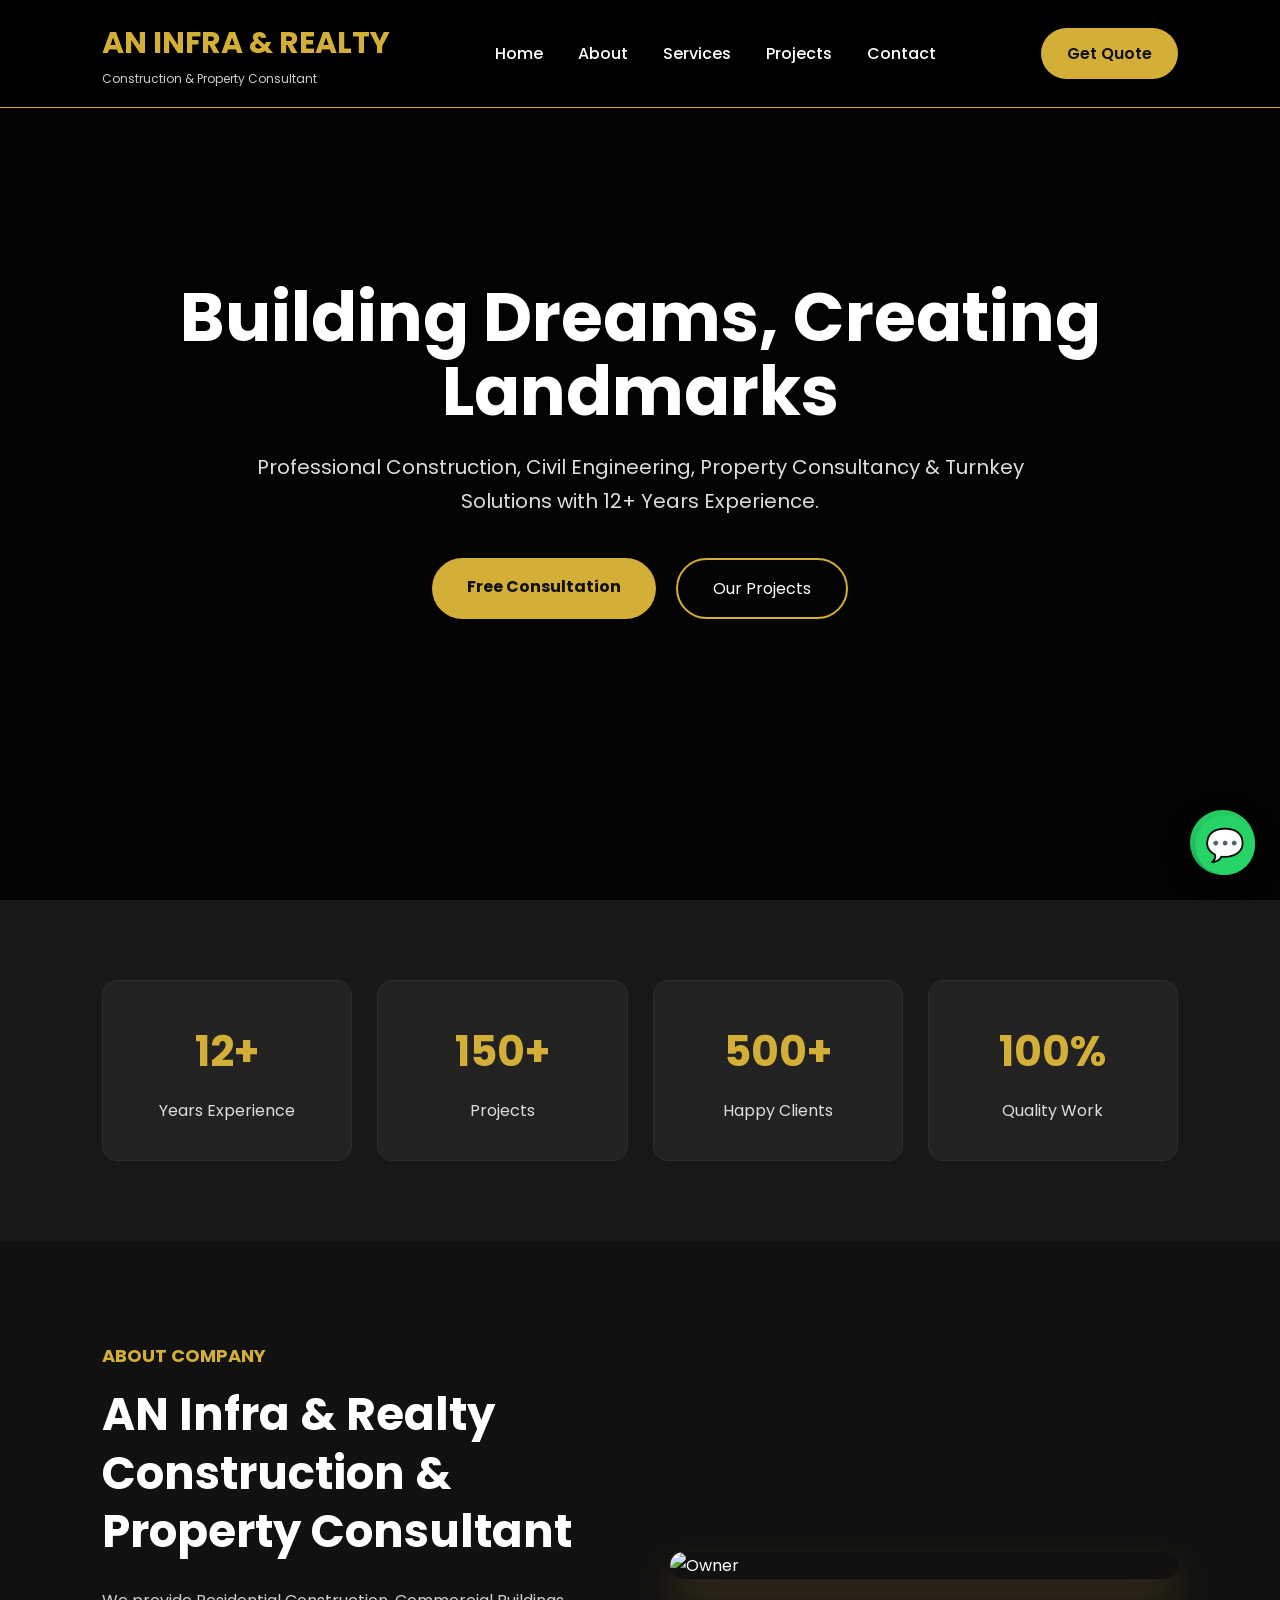
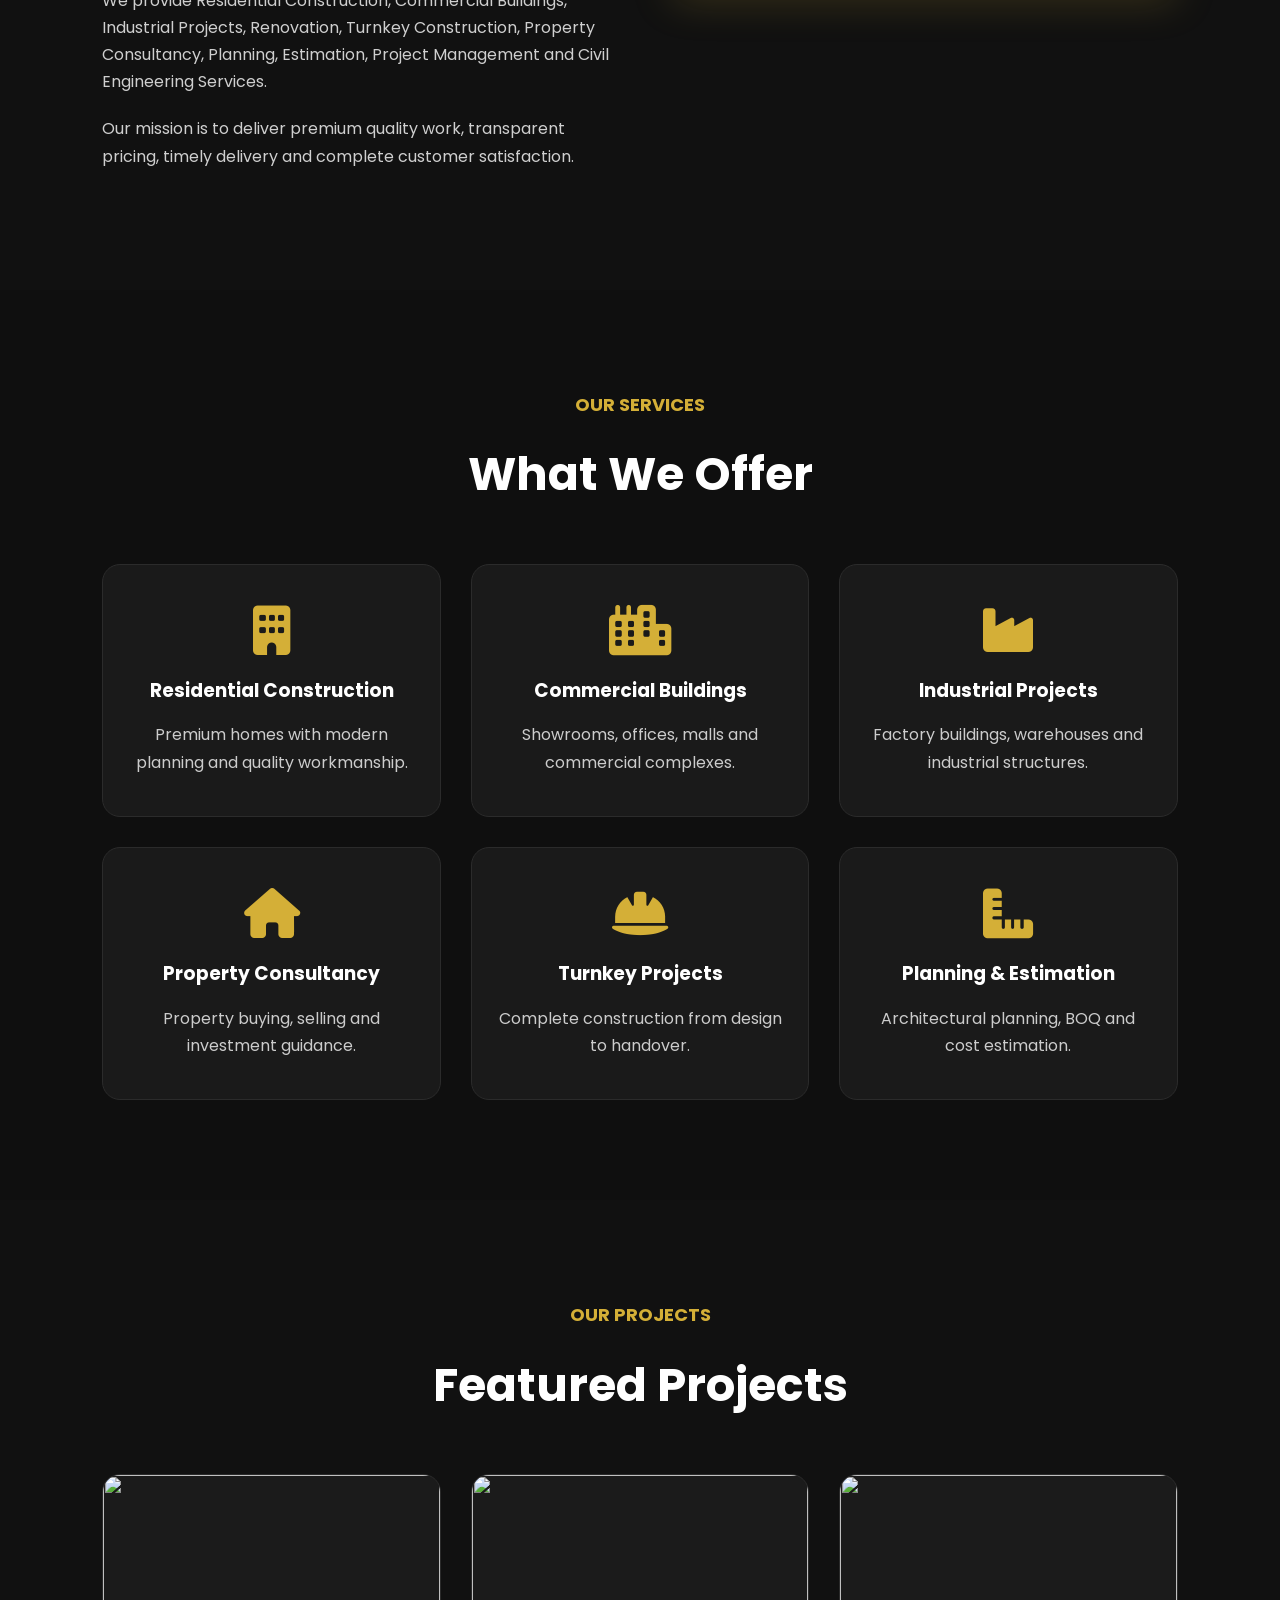
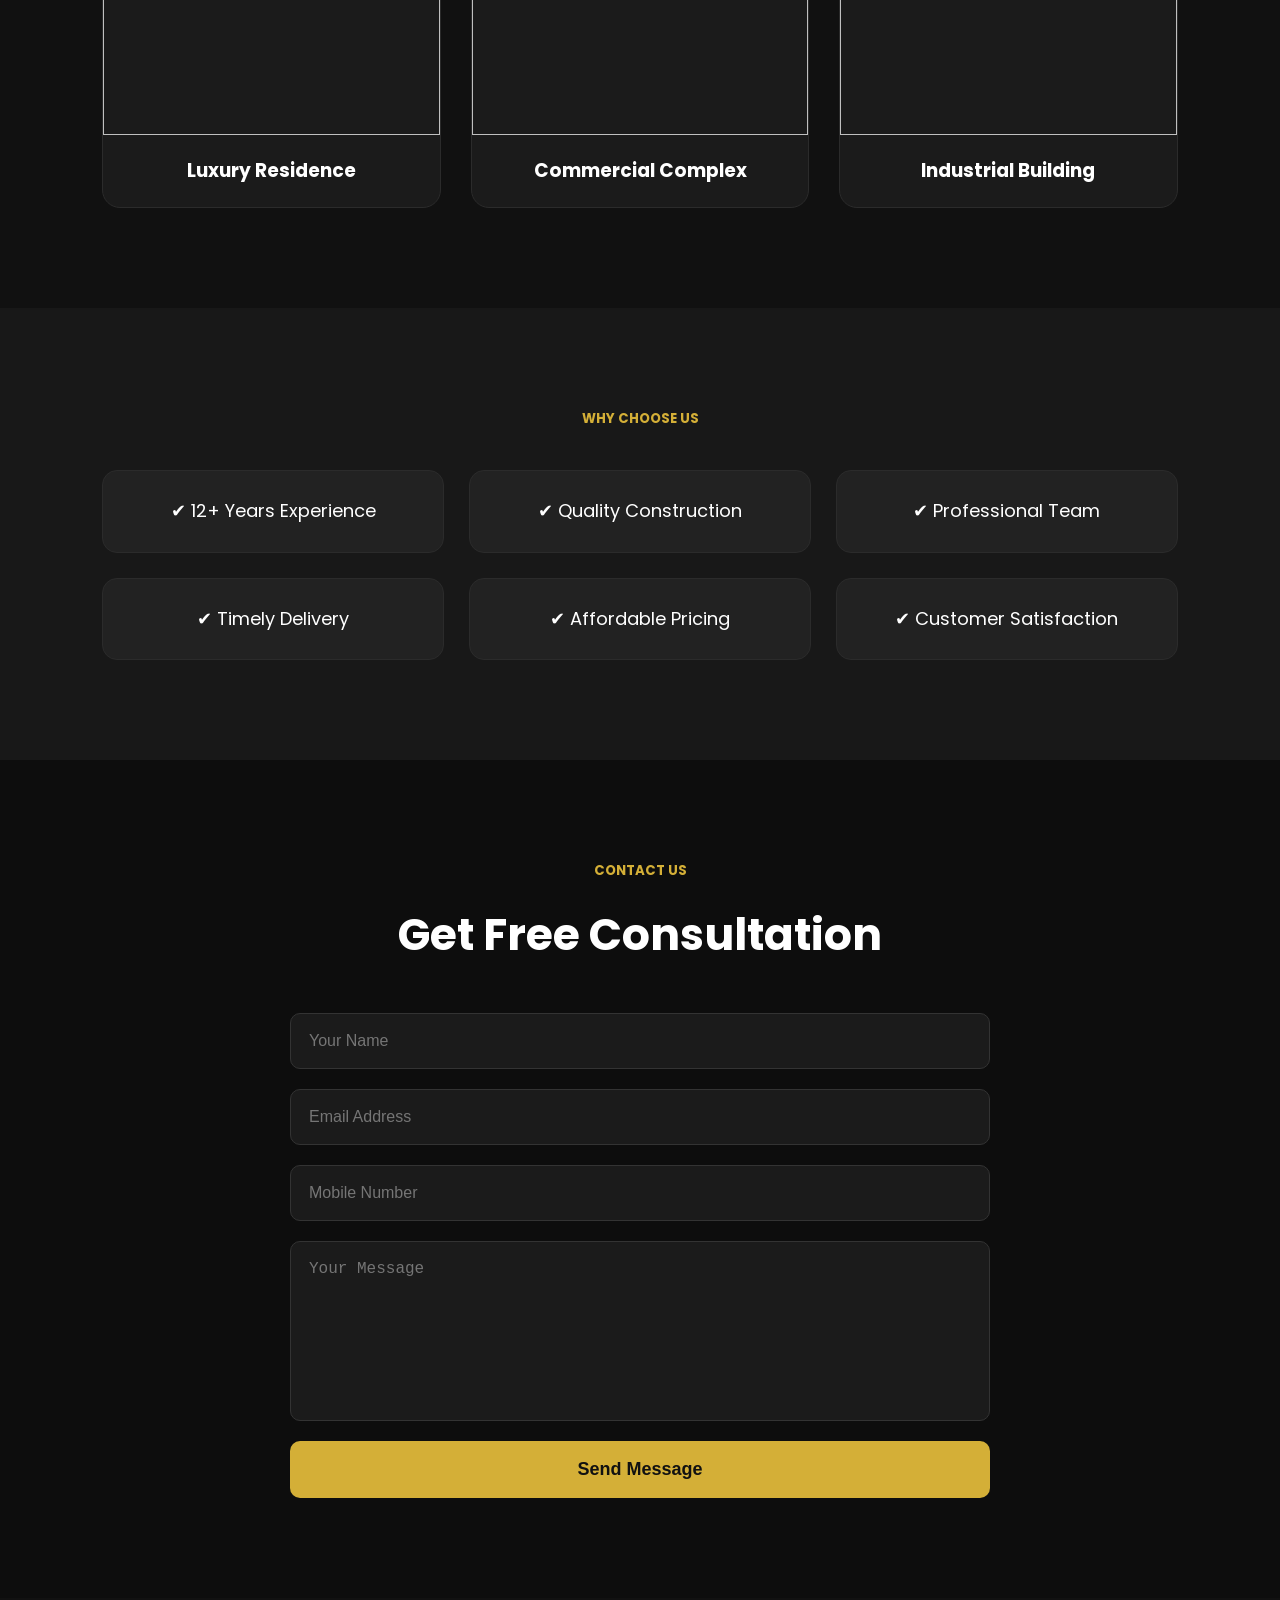
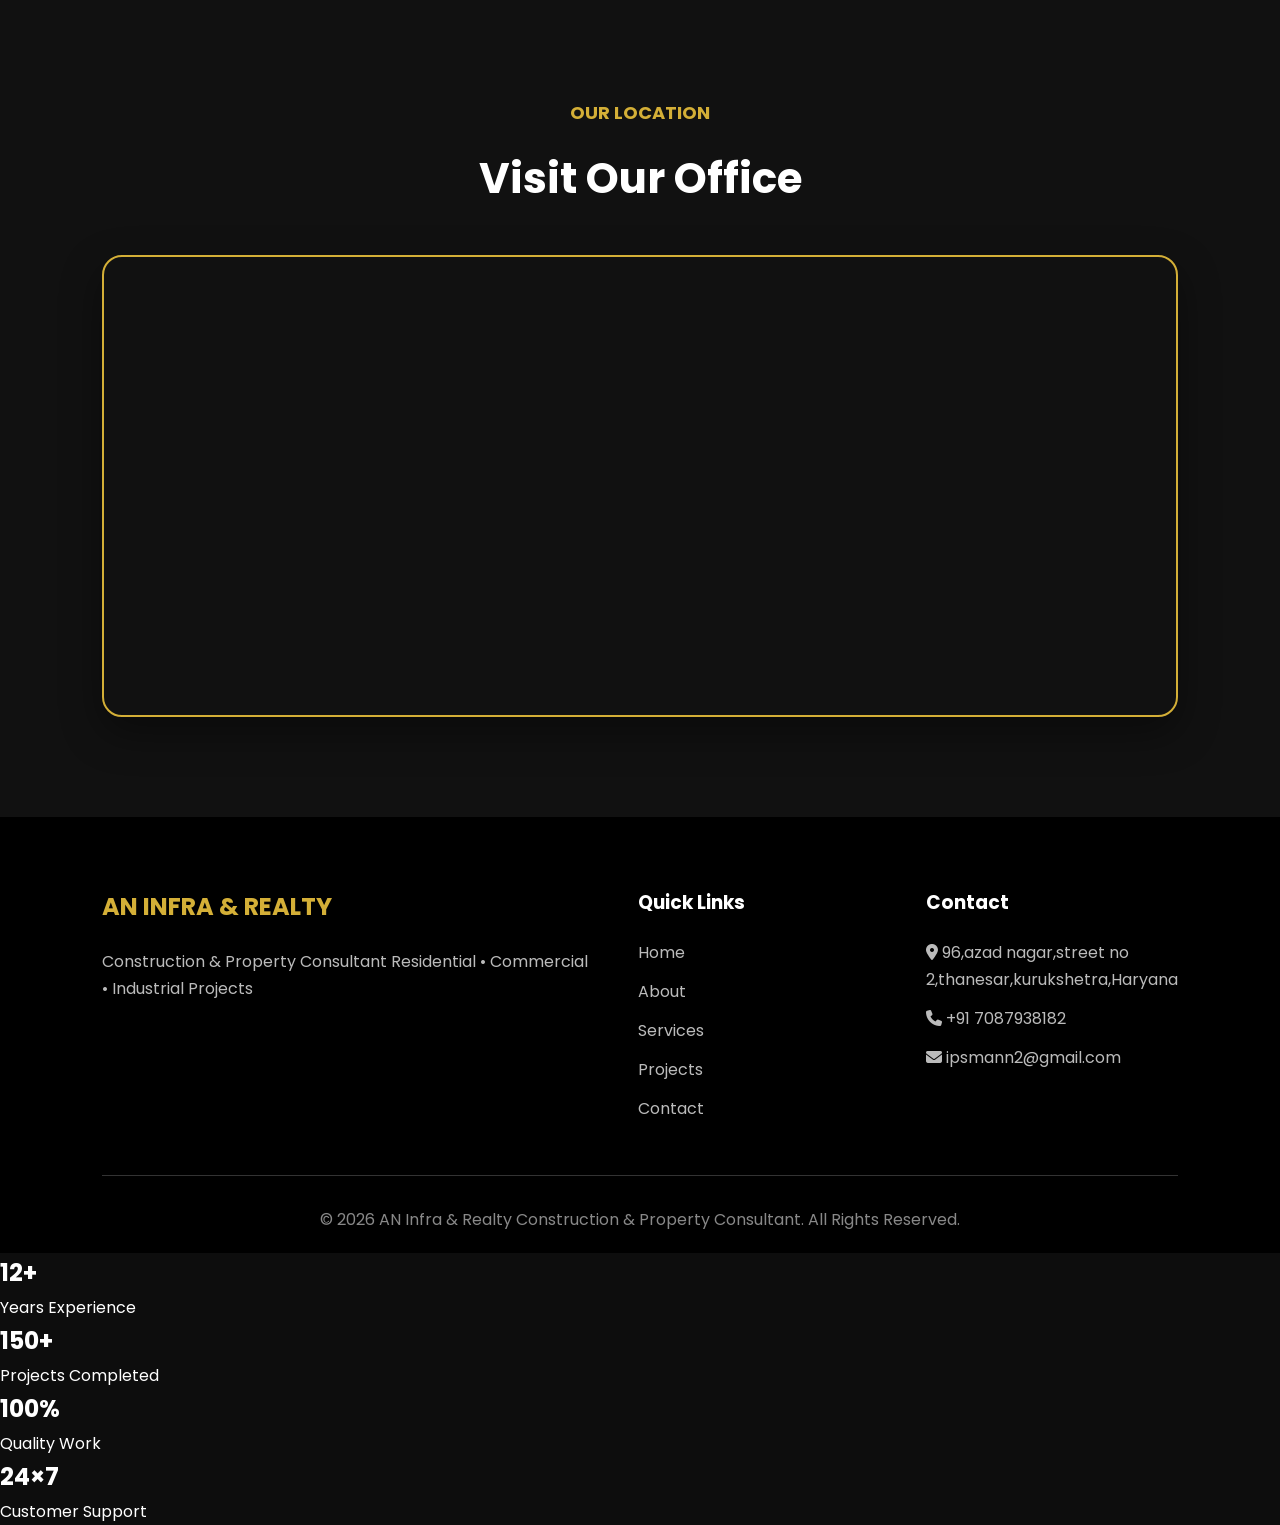
==== index.html @ 32687524 "Add company counter section to index.html Added a company counter section with experience, projects," ====
<!DOCTYPE html>
<html lang="en">
<head>
<meta charset="UTF-8">
<meta name="viewport" content="width=device-width, initial-scale=1.0">

<title>AN Infra & Realty Construction & Property Consultant</title>

<link rel="stylesheet" href="style.css">

<link rel="preconnect" href="https://fonts.googleapis.com">
<link rel="preconnect" href="https://fonts.gstatic.com" crossorigin>

<link href="https://fonts.googleapis.com/css2?family=Poppins:wght@300;400;500;600;700;800&display=swap" rel="stylesheet">

<link rel="stylesheet"
href="https://cdnjs.cloudflare.com/ajax/libs/font-awesome/6.6.0/css/all.min.css">

</head>

<body>

<header>

<div class="logo">

<h2>AN INFRA & REALTY</h2>

<p>Construction & Property Consultant</p>

</div>

<nav>

<ul>

<li><a href="#home">Home</a></li>

<li><a href="#about">About</a></li>

<li><a href="#services">Services</a></li>

<li><a href="#projects">Projects</a></li>

<li><a href="#contact">Contact</a></li>

</ul>

</nav>

<a class="quote-btn" href="#contact">

Get Quote

</a>

</header>

<section class="hero" id="home">

<div class="hero-content">

<h1>

Building Dreams,

Creating Landmarks

</h1>

<p>

Professional Construction,

Civil Engineering,

Property Consultancy & Turnkey Solutions

with 12+ Years Experience.

</p>

<div class="hero-buttons">

<a href="#contact" class="btn">

Free Consultation

</a>

<a href="#projects" class="btn2">

Our Projects

</a>

</div>

</div>

</section>

<section class="stats">

<div class="box">

<h2>12+</h2>

<p>Years Experience</p>

</div>

<div class="box">

<h2>150+</h2>

<p>Projects</p>

</div>

<div class="box">

<h2>500+</h2>

<p>Happy Clients</p>

</div>

<div class="box">

<h2>100%</h2>

<p>Quality Work</p>

</div>

</section>

<section id="about" class="about">

<div class="about-text">

<h5>ABOUT COMPANY</h5>

<h2>

AN Infra & Realty

Construction & Property Consultant

</h2>

<p>

We provide Residential Construction,

Commercial Buildings,

Industrial Projects,

Renovation,

Turnkey Construction,

Property Consultancy,

Planning,

Estimation,

Project Management

and Civil Engineering Services.

</p>

<p>

Our mission is to deliver premium quality work,

transparent pricing,

timely delivery

and complete customer satisfaction.

</p>

</div>

<div class="about-image">

<img src="images/owner.jpg" alt="Owner">

</div>

</section><section id="services" class="services">

<h5>OUR SERVICES</h5>

<h2>What We Offer</h2>

<div class="service-grid">

<div class="service-card">
<i class="fa-solid fa-building"></i>
<h3>Residential Construction</h3>
<p>Premium homes with modern planning and quality workmanship.</p>
</div>

<div class="service-card">
<i class="fa-solid fa-city"></i>
<h3>Commercial Buildings</h3>
<p>Showrooms, offices, malls and commercial complexes.</p>
</div>

<div class="service-card">
<i class="fa-solid fa-industry"></i>
<h3>Industrial Projects</h3>
<p>Factory buildings, warehouses and industrial structures.</p>
</div>

<div class="service-card">
<i class="fa-solid fa-house"></i>
<h3>Property Consultancy</h3>
<p>Property buying, selling and investment guidance.</p>
</div>

<div class="service-card">
<i class="fa-solid fa-helmet-safety"></i>
<h3>Turnkey Projects</h3>
<p>Complete construction from design to handover.</p>
</div>

<div class="service-card">
<i class="fa-solid fa-ruler-combined"></i>
<h3>Planning & Estimation</h3>
<p>Architectural planning, BOQ and cost estimation.</p>
</div>

</div>

</section>

<section id="projects" class="projects">

<h5>OUR PROJECTS</h5>

<h2>Featured Projects</h2>

<div class="project-grid">

<div class="project">
<img src="images/project1.jpg" alt="">
<h3>Luxury Residence</h3>
</div>

<div class="project">
<img src="images/project2.jpg" alt="">
<h3>Commercial Complex</h3>
</div>

<div class="project">
<img src="images/project3.jpg" alt="">
<h3>Industrial Building</h3>
</div>

</div>

</section>

<section class="why">

<h5>WHY CHOOSE US</h5>

<div class="why-grid">

<div>✔ 12+ Years Experience</div>

<div>✔ Quality Construction</div>

<div>✔ Professional Team</div>

<div>✔ Timely Delivery</div>

<div>✔ Affordable Pricing</div>

<div>✔ Customer Satisfaction</div>

</div>

</section>

<section id="contact" class="contact">

<h5>CONTACT US</h5>

<h2>Get Free Consultation</h2>

<form>

<input type="text" placeholder="Your Name">

<input type="email" placeholder="Email Address">

<input type="tel" placeholder="Mobile Number">

<textarea placeholder="Your Message"></textarea>

<button type="submit">

Send Message

</button>

</form>

</section><section class="map">

<h5>OUR LOCATION</h5>

<h2>Visit Our Office</h2>

<div class="map-box">

<iframe
src="https://www.google.com/maps?q=Kurukshetra,Haryana&output=embed"
width="100%"
height="450"
style="border:0;"
allowfullscreen=""
loading="lazy">
</iframe>

</div>

</section>

<footer>

<div class="footer-container">

<div class="footer-box">

<h2>AN INFRA & REALTY</h2>

<p>

Construction & Property Consultant

Residential • Commercial • Industrial Projects

</p>

</div>

<div class="footer-box">

<h3>Quick Links</h3>

<ul>

<li><a href="#home">Home</a></li>

<li><a href="#about">About</a></li>

<li><a href="#services">Services</a></li>

<li><a href="#projects">Projects</a></li>

<li><a href="#contact">Contact</a></li>

</ul>

</div>

<div class="footer-box">

<h3>Contact</h3>

<p><i class="fa-solid fa-location-dot"></i> 96,azad nagar,street no 2,thanesar,kurukshetra,Haryana</p>

<p><i class="fa-solid fa-phone"></i> +91 7087938182</p>

<p><i class="fa-solid fa-envelope"></i> ipsmann2@gmail.com</p>

</div>

</div>

<div class="copyright">

© 2026 AN Infra & Realty Construction & Property Consultant.
All Rights Reserved.

</div>

</footer>

<a href="https://wa.me/917087938182"

class="whatsapp"

target="_blank">

<i class="fab fa-whatsapp"></i>

</a>

<script src="script.js"></script>
<!-- WhatsApp Floating Button -->
<a href="https://wa.me/917087938182" class="whatsapp-float" target="_blank">
    💬
</a>
</body>
<section class="company-counter">

    <div class="counter-box">
        <h2>12+</h2>
        <p>Years Experience</p>
    </div>

    <div class="counter-box">
        <h2>150+</h2>
        <p>Projects Completed</p>
    </div>

    <div class="counter-box">
        <h2>100%</h2>
        <p>Quality Work</p>
    </div>

    <div class="counter-box">
        <h2>24×7</h2>
        <p>Customer Support</p>
    </div>

</section>
</html>
---- style.css ----
/* ===========================
AN INFRA & REALTY
Premium Construction Website
Part 1
=========================== */

*{
margin:0;
padding:0;
box-sizing:border-box;
scroll-behavior:smooth;
}

body{
font-family:'Poppins',sans-serif;
background:#0d0d0d;
color:#fff;
line-height:1.7;
overflow-x:hidden;
}

img{
max-width:100%;
display:block;
}

a{
text-decoration:none;
}

ul{
list-style:none;
}

/* HEADER */

header{
position:fixed;
top:0;
left:0;
width:100%;
padding:18px 8%;
display:flex;
justify-content:space-between;
align-items:center;
background:rgba(0,0,0,.92);
backdrop-filter:blur(10px);
z-index:1000;
border-bottom:1px solid #d4af37;
}

.logo h2{
font-size:30px;
font-weight:700;
color:#d4af37;
}

.logo p{
font-size:12px;
color:#ccc;
}

nav ul{
display:flex;
gap:35px;
}

nav ul li a{
color:#fff;
font-weight:500;
transition:.3s;
}

nav ul li a:hover{
color:#d4af37;
}

.quote-btn{
background:#d4af37;
padding:12px 26px;
border-radius:40px;
color:#111;
font-weight:600;
transition:.4s;
}

.quote-btn:hover{
background:#fff;
transform:translateY(-3px);
}

/* HERO */

.hero{

height:100vh;

display:flex;

justify-content:center;

align-items:center;

text-align:center;

padding:0 10%;

background:

linear-gradient(rgba(0,0,0,.75),rgba(0,0,0,.75)),

url("images/hero.jpg");

background-size:cover;

background-position:center;

}

.hero-content h1{

font-size:68px;

line-height:1.1;

margin-bottom:20px;

color:#fff;

}

.hero-content p{

font-size:20px;

color:#ddd;

max-width:800px;

margin:auto;

margin-bottom:40px;

}

.hero-buttons{

display:flex;

justify-content:center;

gap:20px;

flex-wrap:wrap;

}

.btn{

background:#d4af37;

color:#111;

padding:15px 35px;

border-radius:40px;

font-weight:700;

transition:.4s;

}

.btn:hover{

transform:translateY(-5px);

}

.btn2{

border:2px solid #d4af37;

padding:15px 35px;

border-radius:40px;

color:#fff;

transition:.4s;

}

.btn2:hover{

background:#d4af37;

color:#111;

}/*=========================
ABOUT SECTION
=========================*/

.about{

padding:100px 8%;

display:grid;

grid-template-columns:1fr 1fr;

gap:60px;

align-items:center;

background:#111;

}

.about h5{

color:#d4af37;

font-size:18px;

margin-bottom:15px;

}

.about h2{

font-size:45px;

margin-bottom:25px;

line-height:1.3;

}

.about p{

color:#cfcfcf;

margin-bottom:20px;

}

.about-image img{

border-radius:20px;

box-shadow:0 20px 40px rgba(212,175,55,.25);

}


/*=========================
STATS
=========================*/

.stats{

padding:80px 8%;

display:grid;

grid-template-columns:repeat(4,1fr);

gap:25px;

background:#181818;

text-align:center;

}

.box{

background:#222;

padding:35px;

border-radius:15px;

transition:.4s;

border:1px solid #2d2d2d;

}

.box:hover{

transform:translateY(-10px);

border-color:#d4af37;

}

.box h2{

font-size:42px;

color:#d4af37;

margin-bottom:10px;

}

.box p{

color:#ddd;

}


/*=========================
SERVICES
=========================*/

.services{

padding:100px 8%;

background:#0f0f0f;

text-align:center;

}

.services h5{

color:#d4af37;

font-size:18px;

}

.services h2{

font-size:46px;

margin:15px 0 50px;

}

.service-grid{

display:grid;

grid-template-columns:repeat(3,1fr);

gap:30px;

}

.service-card{

background:#1a1a1a;

padding:40px 25px;

border-radius:18px;

transition:.4s;

border:1px solid #2b2b2b;

}

.service-card:hover{

transform:translateY(-12px);

border-color:#d4af37;

}

.service-card i{

font-size:50px;

color:#d4af37;

margin-bottom:20px;

}

.service-card h3{

margin-bottom:15px;

}

.service-card p{

color:#ccc;

}/*=========================
PROJECTS
=========================*/

.projects{
padding:100px 8%;
background:#111;
text-align:center;
}

.projects h5{
color:#d4af37;
font-size:18px;
}

.projects h2{
font-size:46px;
margin:15px 0 50px;
}

.project-grid{
display:grid;
grid-template-columns:repeat(3,1fr);
gap:30px;
}

.project{
background:#1b1b1b;
border-radius:18px;
overflow:hidden;
transition:.4s;
border:1px solid #2b2b2b;
}

.project:hover{
transform:translateY(-10px);
border-color:#d4af37;
}

.project img{
width:100%;
height:260px;
object-fit:cover;
}

.project h3{
padding:20px;
color:#fff;
}

/*=========================
WHY CHOOSE US
=========================*/

.why{
padding:100px 8%;
background:#181818;
text-align:center;
}

.why h5{
color:#d4af37;
margin-bottom:15px;
}

.why-grid{
display:grid;
grid-template-columns:repeat(3,1fr);
gap:25px;
margin-top:40px;
}

.why-grid div{
background:#222;
padding:25px;
border-radius:15px;
font-size:18px;
border:1px solid #2b2b2b;
transition:.3s;
}

.why-grid div:hover{
border-color:#d4af37;
transform:translateY(-8px);
}

/*=========================
CONTACT
=========================*/

.contact{
padding:100px 8%;
background:#0d0d0d;
text-align:center;
}

.contact h5{
color:#d4af37;
}

.contact h2{
font-size:44px;
margin:15px 0 40px;
}

.contact form{
max-width:700px;
margin:auto;
display:flex;
flex-direction:column;
gap:20px;
}

.contact input,
.contact textarea{
padding:18px;
background:#1b1b1b;
border:1px solid #333;
border-radius:10px;
color:#fff;
font-size:16px;
}

.contact textarea{
height:180px;
resize:none;
}

.contact button{
background:#d4af37;
color:#111;
border:none;
padding:18px;
border-radius:10px;
font-size:18px;
font-weight:600;
cursor:pointer;
transition:.3s;
}

.contact button:hover{
background:#fff;
}/*=========================
GOOGLE MAP
=========================*/

.map{
padding:100px 8%;
background:#111;
text-align:center;
}

.map h5{
color:#d4af37;
font-size:18px;
margin-bottom:15px;
}

.map h2{
font-size:42px;
margin-bottom:40px;
}

.map-box{
overflow:hidden;
border-radius:20px;
box-shadow:0 15px 40px rgba(0,0,0,.4);
border:2px solid #d4af37;
}

/*=========================
FOOTER
=========================*/

footer{
background:#000;
padding:70px 8% 20px;
}

.footer-container{
display:grid;
grid-template-columns:2fr 1fr 1fr;
gap:40px;
}

.footer-box h2{
color:#d4af37;
margin-bottom:20px;
}

.footer-box h3{
margin-bottom:20px;
color:#fff;
}

.footer-box p,
.footer-box li{
color:#bbb;
margin-bottom:12px;
}

.footer-box a{
color:#bbb;
transition:.3s;
}

.footer-box a:hover{
color:#d4af37;
}

.copyright{
text-align:center;
padding-top:30px;
margin-top:40px;
border-top:1px solid #333;
color:#888;
}

/*=========================
WHATSAPP BUTTON
=========================*/

.whatsapp{
position:fixed;
right:25px;
bottom:25px;
width:65px;
height:65px;
background:#25D366;
border-radius:50%;
display:flex;
justify-content:center;
align-items:center;
font-size:34px;
color:#fff;
box-shadow:0 10px 25px rgba(0,0,0,.35);
z-index:999;
transition:.3s;
}

.whatsapp:hover{
transform:scale(1.12);
}

/*=========================
RESPONSIVE
=========================*/

@media(max-width:992px){

header{
flex-direction:column;
padding:15px;
}

nav ul{
flex-wrap:wrap;
justify-content:center;
gap:15px;
margin:15px 0;
}

.hero-content h1{
font-size:42px;
}

.hero-content p{
font-size:18px;
}

.about{
grid-template-columns:1fr;
}

.stats{
grid-template-columns:repeat(2,1fr);
}

.service-grid{
grid-template-columns:1fr;
}

.project-grid{
grid-template-columns:1fr;
}

.why-grid{
grid-template-columns:1fr;
}

.footer-container{
grid-template-columns:1fr;
text-align:center;
}

}

@media(max-width:600px){

.hero{
padding:0 20px;
}

.hero-content h1{
font-size:32px;
}

.hero-content p{
font-size:16px;
}

.btn,
.btn2{
display:block;
width:100%;
margin-bottom:15px;
}

.stats{
grid-template-columns:1fr;
}

.box{
padding:25px;
}

.about h2,
.services h2,
.projects h2,
.contact h2,
.map h2{
font-size:30px;
}

}.whatsapp-float{
    position:fixed;
    width:60px;
    height:60px;
    bottom:25px;
    right:25px;
    background:#25D366;
    color:#fff;
    border-radius:50%;
    display:flex;
    justify-content:center;
    align-items:center;
    font-size:32px;
    text-decoration:none;
    box-shadow:0 8px 20px rgba(0,0,0,.3);
    z-index:9999;
    transition:.3s;
}

.whatsapp-float:hover{
    transform:scale(1.1);
}
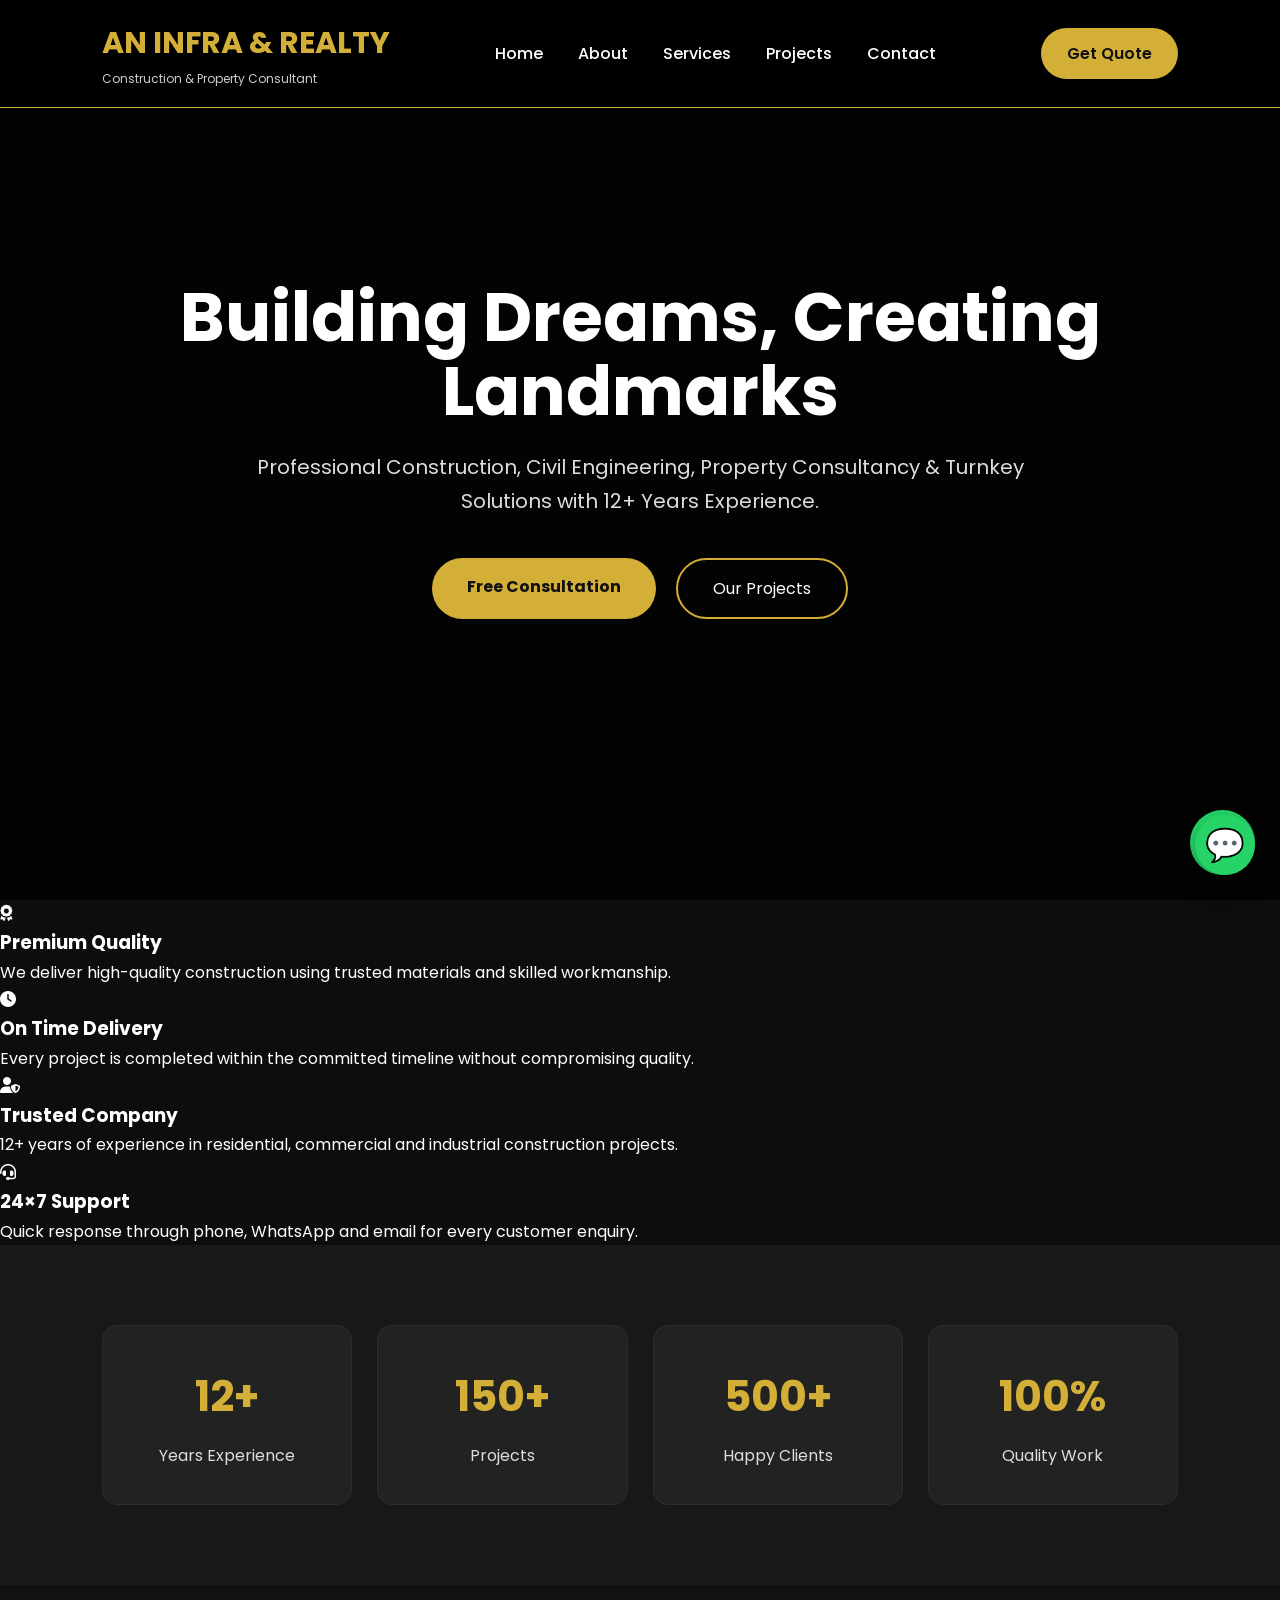
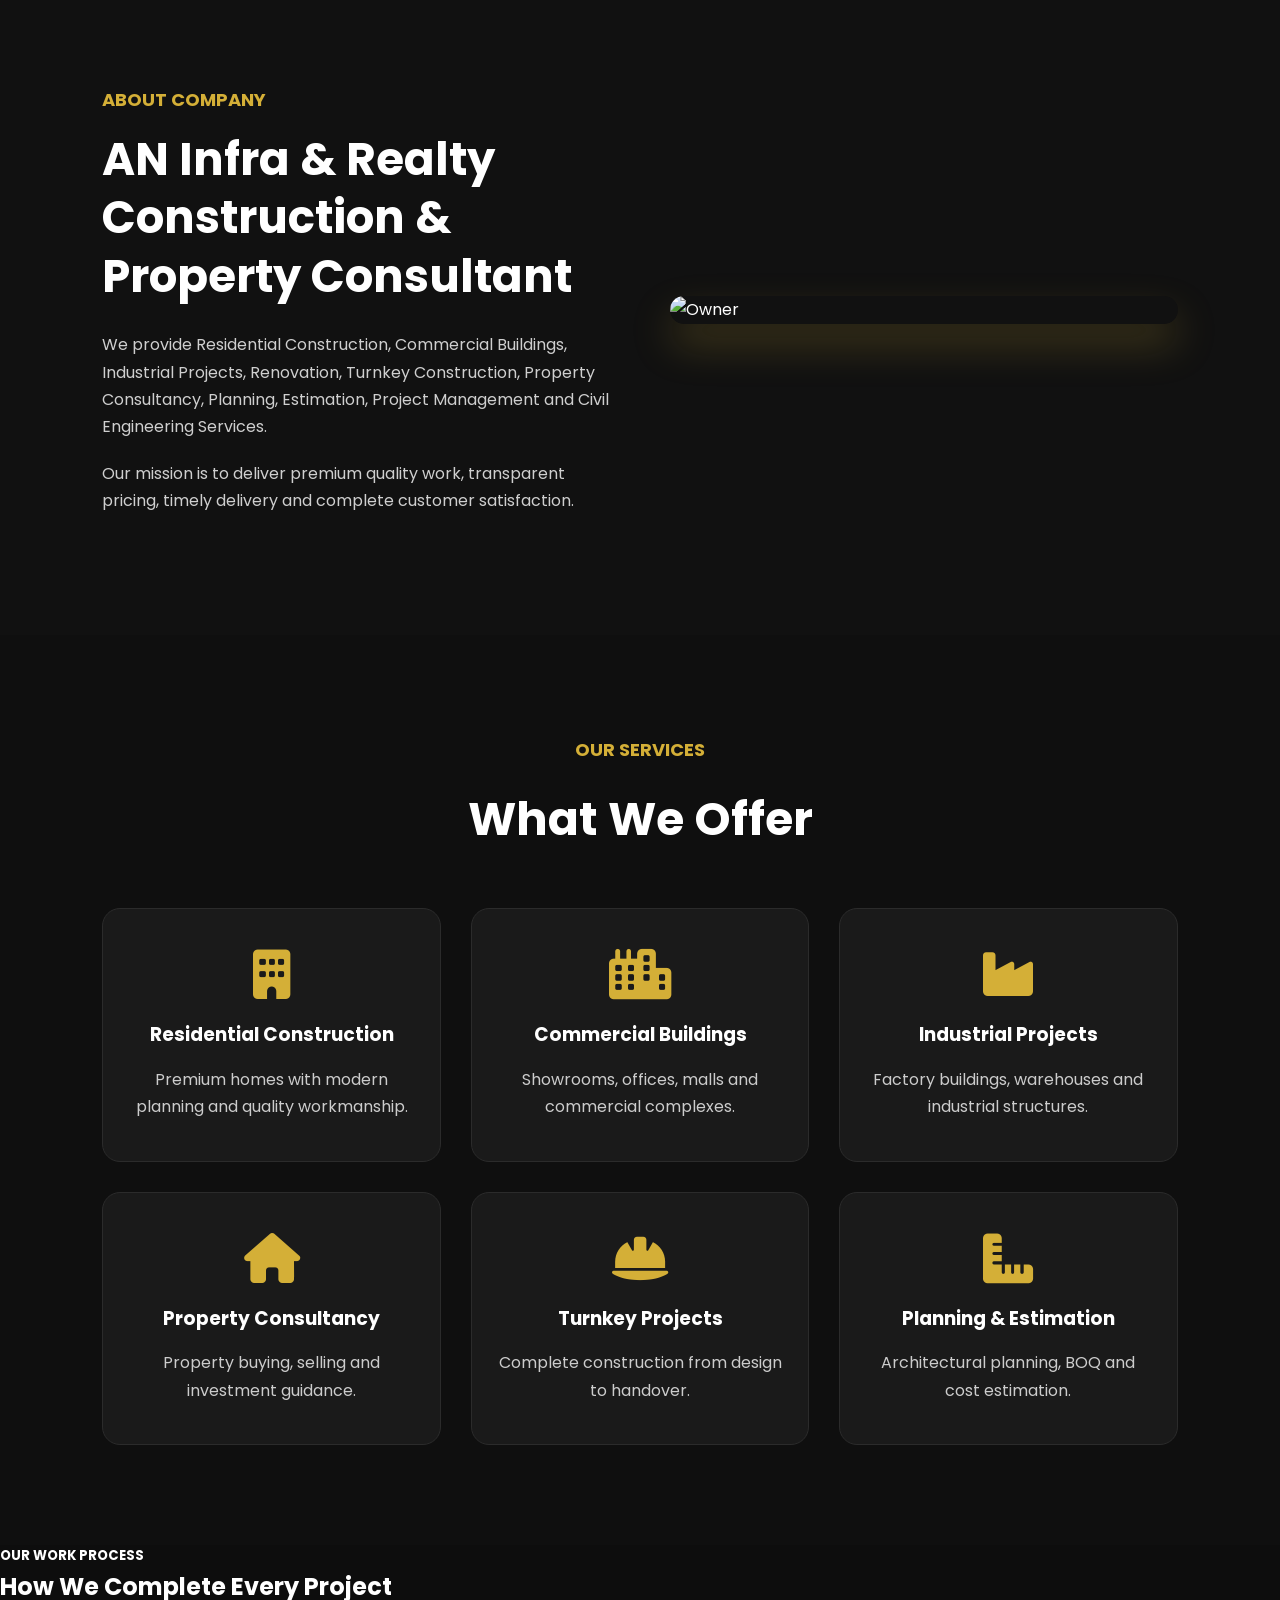
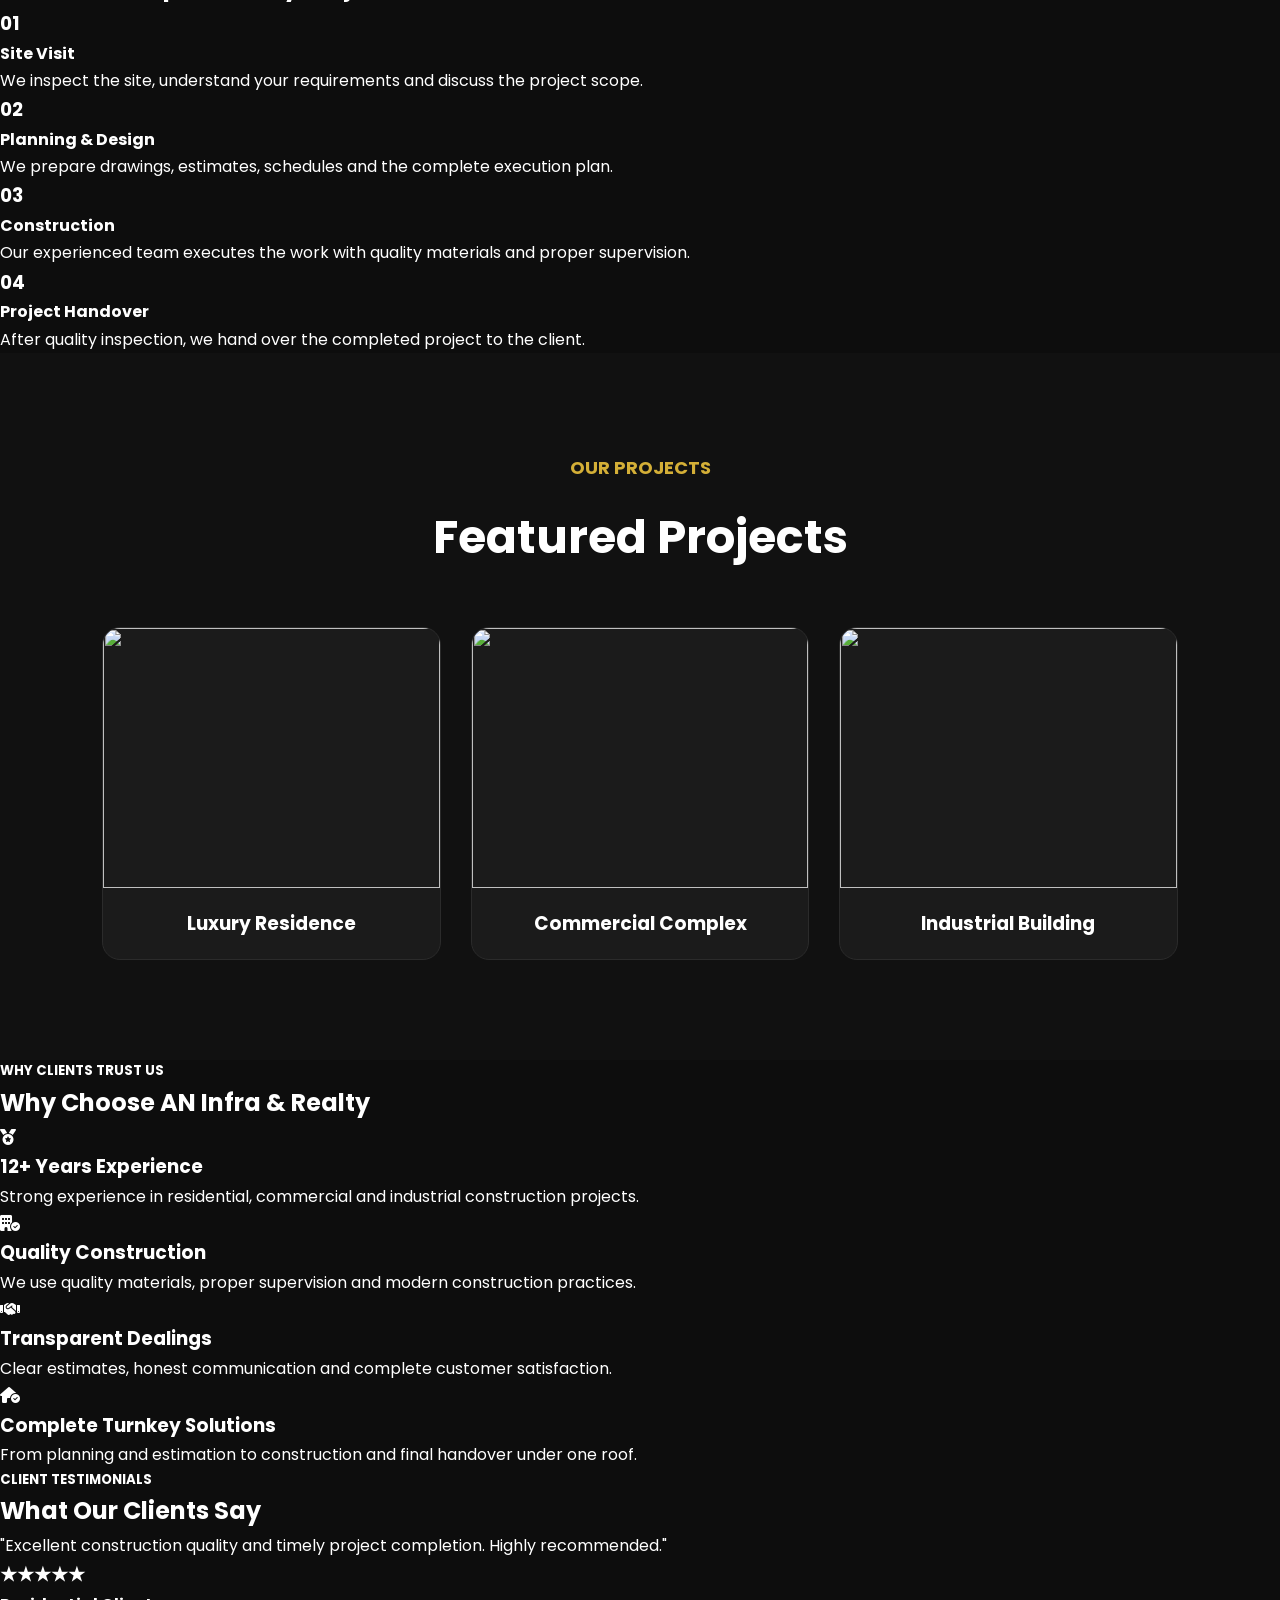
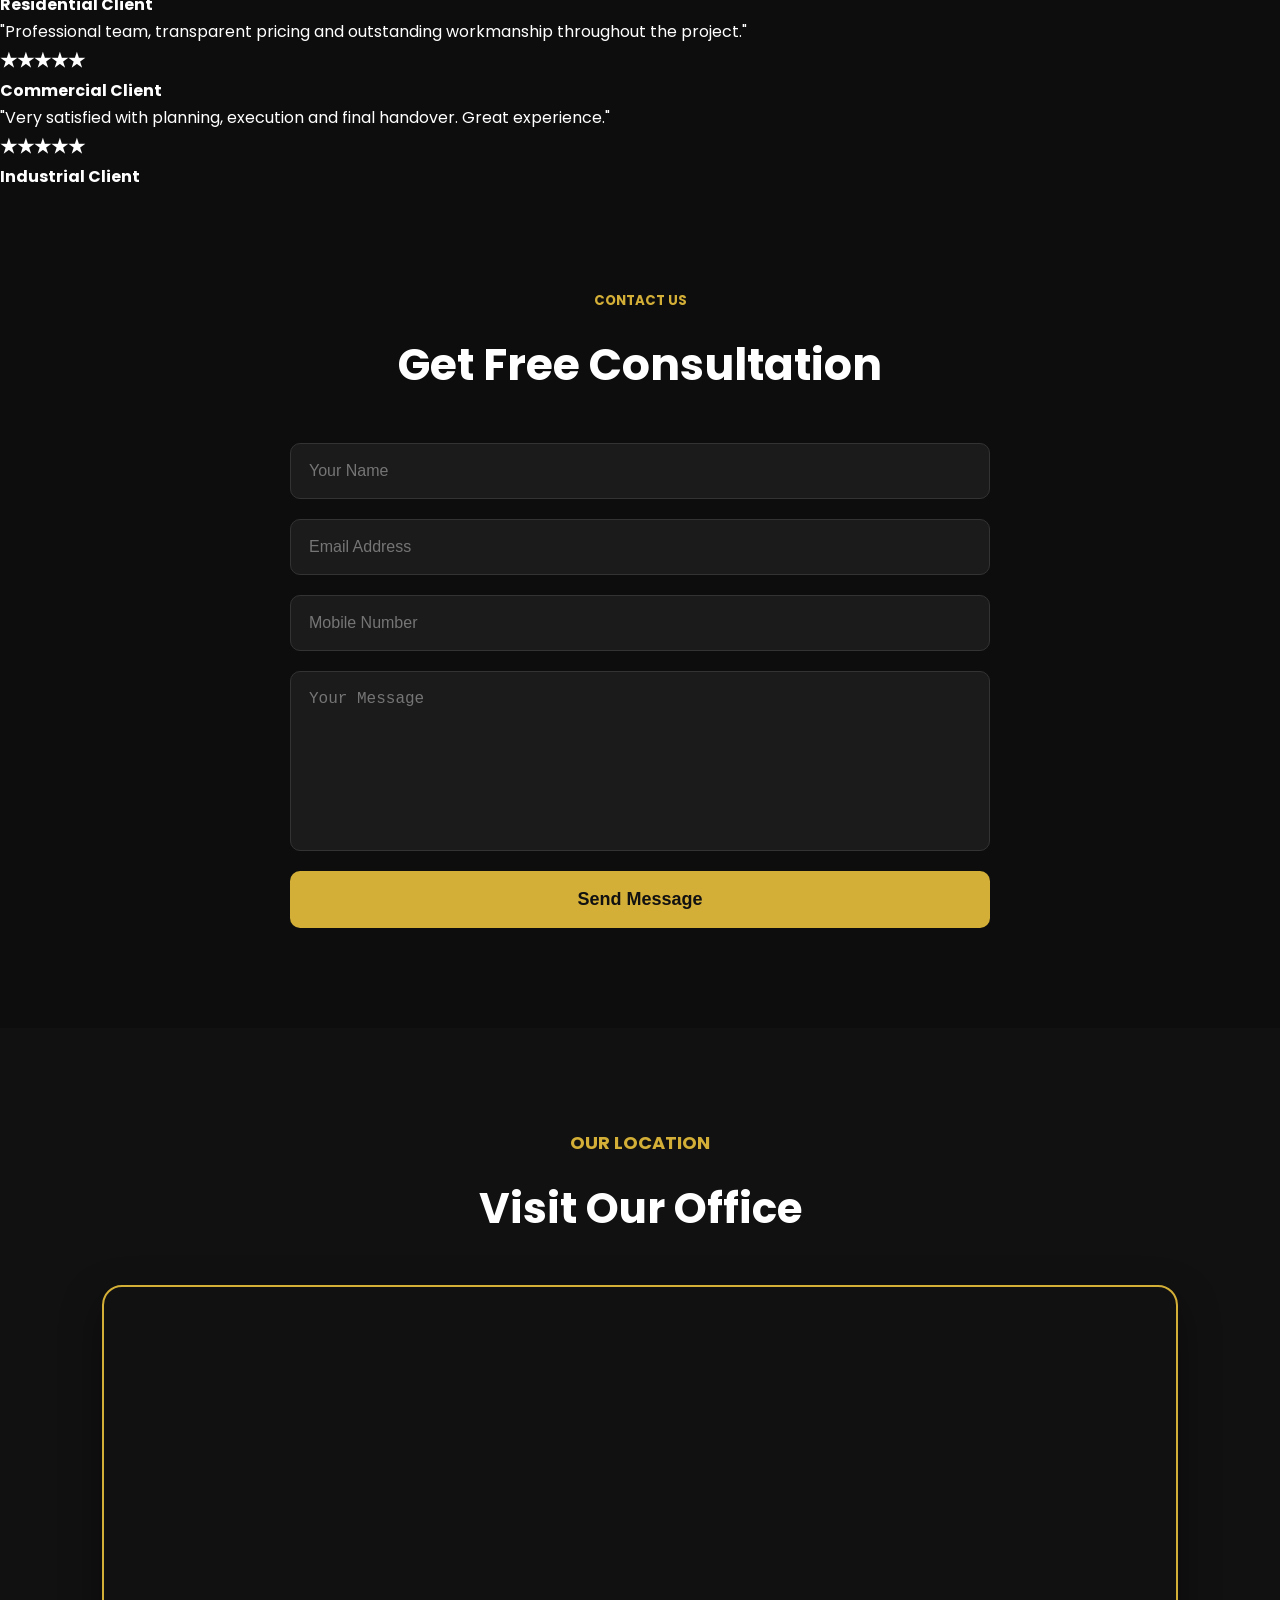
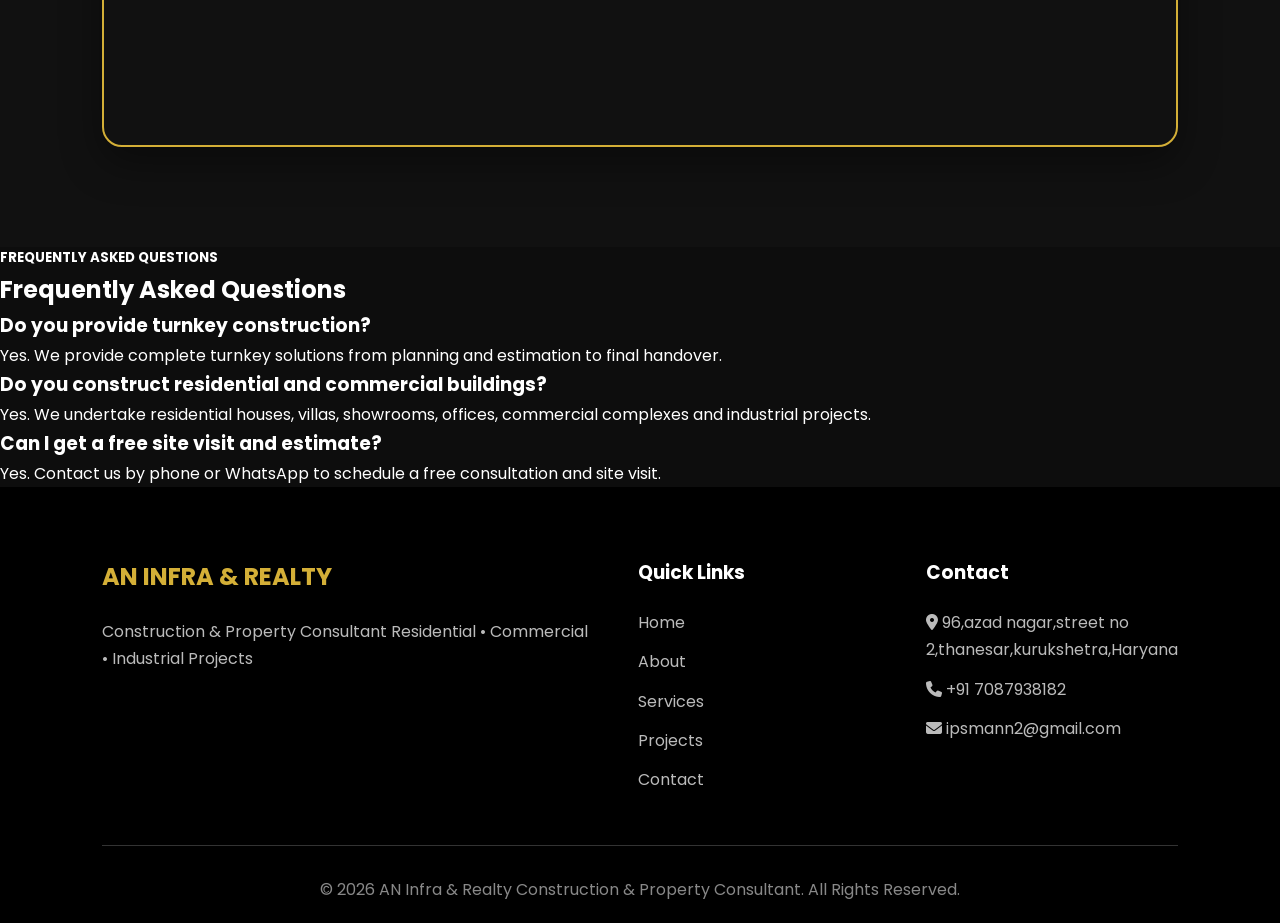
==== commit 0aef0e5c: "Enhance SEO and content in index.html Added meta tags for SEO and enhanced content for client engage" ====
--- a/index.html
+++ b/index.html
@@ -5,7 +5,28 @@
 <meta name="viewport" content="width=device-width, initial-scale=1.0">
 
 <title>AN Infra & Realty Construction & Property Consultant</title>
-
+<meta name="description" content="AN Infra & Realty Construction & Property Consultant provides residential construction, commercial buildings, industrial projects, property consultancy, turnkey construction, renovation, planning and estimation services in Kurukshetra, Haryana.">
+
+<meta name="keywords" content="Construction Company Kurukshetra, Civil Contractor Haryana, House Construction, Commercial Construction, Property Consultant, Turnkey Construction, Builder, Civil Engineer, AN Infra & Realty">
+
+<meta name="author" content="Amit Kumar Mann">
+
+<meta name="robots" content="index, follow">
+
+<meta name="theme-color" content="#d4a017">
+
+<meta property="og:title" content="AN Infra & Realty Construction & Property Consultant">
+
+<meta property="og:description" content="Professional Construction & Property Consultancy Services in Haryana.">
+
+<meta property="og:type" content="website">
+    <meta property="og:site_name" content="AN Infra & Realty">
+
+<meta property="og:locale" content="en_IN">
+
+<link rel="icon" type="image/png" href="images/favicon.png">
+
+<link rel="apple-touch-icon" href="images/favicon.png">
 <link rel="stylesheet" href="style.css">
 
 <link rel="preconnect" href="https://fonts.googleapis.com">
@@ -96,6 +117,34 @@
 
 </div>
 
+</div>
+
+</section>
+
+<section class="highlights">
+
+<div class="highlight-card">
+<i class="fa-solid fa-award"></i>
+<h3>Premium Quality</h3>
+<p>We deliver high-quality construction using trusted materials and skilled workmanship.</p>
+</div>
+
+<div class="highlight-card">
+<i class="fa-solid fa-clock"></i>
+<h3>On Time Delivery</h3>
+<p>Every project is completed within the committed timeline without compromising quality.</p>
+</div>
+
+<div class="highlight-card">
+<i class="fa-solid fa-user-shield"></i>
+<h3>Trusted Company</h3>
+<p>12+ years of experience in residential, commercial and industrial construction projects.</p>
+</div>
+
+<div class="highlight-card">
+<i class="fa-solid fa-headset"></i>
+<h3>24×7 Support</h3>
+<p>Quick response through phone, WhatsApp and email for every customer enquiry.</p>
 </div>
 
 </section>
@@ -241,7 +290,41 @@
 </div>
 
 </section>
-
+<section class="process">
+
+<h5>OUR WORK PROCESS</h5>
+
+<h2>How We Complete Every Project</h2>
+
+<div class="process-grid">
+
+<div class="process-box">
+<h3>01</h3>
+<h4>Site Visit</h4>
+<p>We inspect the site, understand your requirements and discuss the project scope.</p>
+</div>
+
+<div class="process-box">
+<h3>02</h3>
+<h4>Planning & Design</h4>
+<p>We prepare drawings, estimates, schedules and the complete execution plan.</p>
+</div>
+
+<div class="process-box">
+<h3>03</h3>
+<h4>Construction</h4>
+<p>Our experienced team executes the work with quality materials and proper supervision.</p>
+</div>
+
+<div class="process-box">
+<h3>04</h3>
+<h4>Project Handover</h4>
+<p>After quality inspection, we hand over the completed project to the client.</p>
+</div>
+
+</div>
+
+</section>
 <section id="projects" class="projects">
 
 <h5>OUR PROJECTS</h5>
@@ -268,29 +351,70 @@
 </div>
 
 </section>
-
-<section class="why">
-
-<h5>WHY CHOOSE US</h5>
-
-<div class="why-grid">
-
-<div>✔ 12+ Years Experience</div>
-
-<div>✔ Quality Construction</div>
-
-<div>✔ Professional Team</div>
-
-<div>✔ Timely Delivery</div>
-
-<div>✔ Affordable Pricing</div>
-
-<div>✔ Customer Satisfaction</div>
-
-</div>
-
-</section>
-
+<section class="why-us">
+
+<h5>WHY CLIENTS TRUST US</h5>
+
+<h2>Why Choose AN Infra & Realty</h2>
+
+<div class="why-us-grid">
+
+<div class="why-us-box">
+<i class="fa-solid fa-medal"></i>
+<h3>12+ Years Experience</h3>
+<p>Strong experience in residential, commercial and industrial construction projects.</p>
+</div>
+
+<div class="why-us-box">
+<i class="fa-solid fa-building-circle-check"></i>
+<h3>Quality Construction</h3>
+<p>We use quality materials, proper supervision and modern construction practices.</p>
+</div>
+
+<div class="why-us-box">
+<i class="fa-solid fa-handshake"></i>
+<h3>Transparent Dealings</h3>
+<p>Clear estimates, honest communication and complete customer satisfaction.</p>
+</div>
+
+<div class="why-us-box">
+<i class="fa-solid fa-house-circle-check"></i>
+<h3>Complete Turnkey Solutions</h3>
+<p>From planning and estimation to construction and final handover under one roof.</p>
+</div>
+
+</div>
+
+</section>
+<section class="testimonials">
+
+<h5>CLIENT TESTIMONIALS</h5>
+
+<h2>What Our Clients Say</h2>
+
+<div class="testimonial-grid">
+
+<div class="testimonial-box">
+<p>"Excellent construction quality and timely project completion. Highly recommended."</p>
+<h3>★★★★★</h3>
+<h4>Residential Client</h4>
+</div>
+
+<div class="testimonial-box">
+<p>"Professional team, transparent pricing and outstanding workmanship throughout the project."</p>
+<h3>★★★★★</h3>
+<h4>Commercial Client</h4>
+</div>
+
+<div class="testimonial-box">
+<p>"Very satisfied with planning, execution and final handover. Great experience."</p>
+<h3>★★★★★</h3>
+<h4>Industrial Client</h4>
+</div>
+
+</div>
+
+</section>
 <section id="contact" class="contact">
 
 <h5>CONTACT US</h5>
@@ -335,7 +459,28 @@
 </div>
 
 </section>
-
+<section class="faq">
+
+<h5>FREQUENTLY ASKED QUESTIONS</h5>
+
+<h2>Frequently Asked Questions</h2>
+
+<div class="faq-item">
+<h3>Do you provide turnkey construction?</h3>
+<p>Yes. We provide complete turnkey solutions from planning and estimation to final handover.</p>
+</div>
+
+<div class="faq-item">
+<h3>Do you construct residential and commercial buildings?</h3>
+<p>Yes. We undertake residential houses, villas, showrooms, offices, commercial complexes and industrial projects.</p>
+</div>
+
+<div class="faq-item">
+<h3>Can I get a free site visit and estimate?</h3>
+<p>Yes. Contact us by phone or WhatsApp to schedule a free consultation and site visit.</p>
+</div>
+
+</section>
 <footer>
 
 <div class="footer-container">
@@ -413,27 +558,4 @@
     💬
 </a>
 </body>
-<section class="company-counter">
-
-    <div class="counter-box">
-        <h2>12+</h2>
-        <p>Years Experience</p>
-    </div>
-
-    <div class="counter-box">
-        <h2>150+</h2>
-        <p>Projects Completed</p>
-    </div>
-
-    <div class="counter-box">
-        <h2>100%</h2>
-        <p>Quality Work</p>
-    </div>
-
-    <div class="counter-box">
-        <h2>24×7</h2>
-        <p>Customer Support</p>
-    </div>
-
-</section>
 </html>
--- a/style.css
+++ b/style.css
@@ -751,3 +751,34 @@
 .whatsapp-float:hover{
     transform:scale(1.1);
 }
+.company-counter{
+    display:grid;
+    grid-template-columns:repeat(auto-fit,minmax(220px,1fr));
+    gap:20px;
+    padding:70px 8%;
+    background:#f8f8f8;
+    text-align:center;
+}
+
+.counter-box{
+    background:#fff;
+    padding:35px 20px;
+    border-radius:12px;
+    box-shadow:0 8px 25px rgba(0,0,0,.08);
+    transition:.3s;
+}
+
+.counter-box:hover{
+    transform:translateY(-8px);
+}
+
+.counter-box h2{
+    color:#d4a017;
+    font-size:42px;
+    margin-bottom:10px;
+}
+
+.counter-box p{
+    font-size:18px;
+    color:#555;
+}
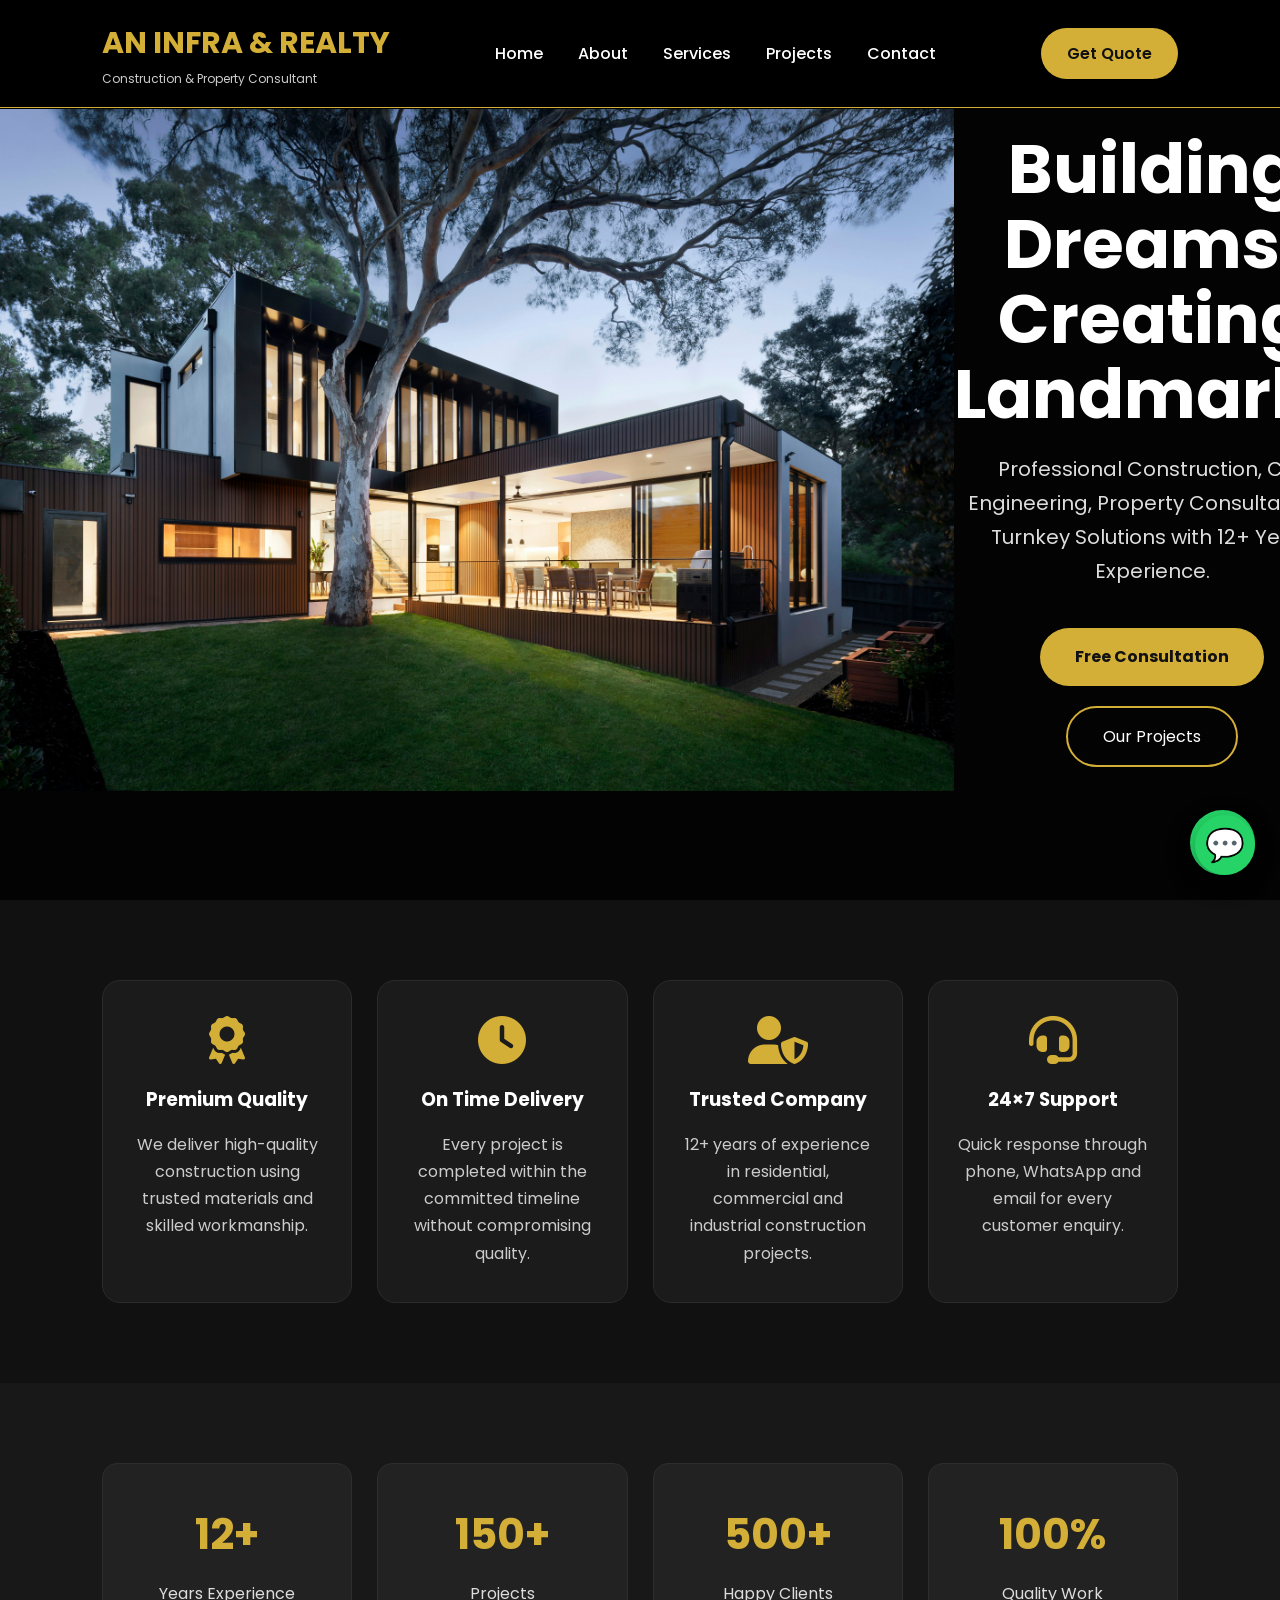
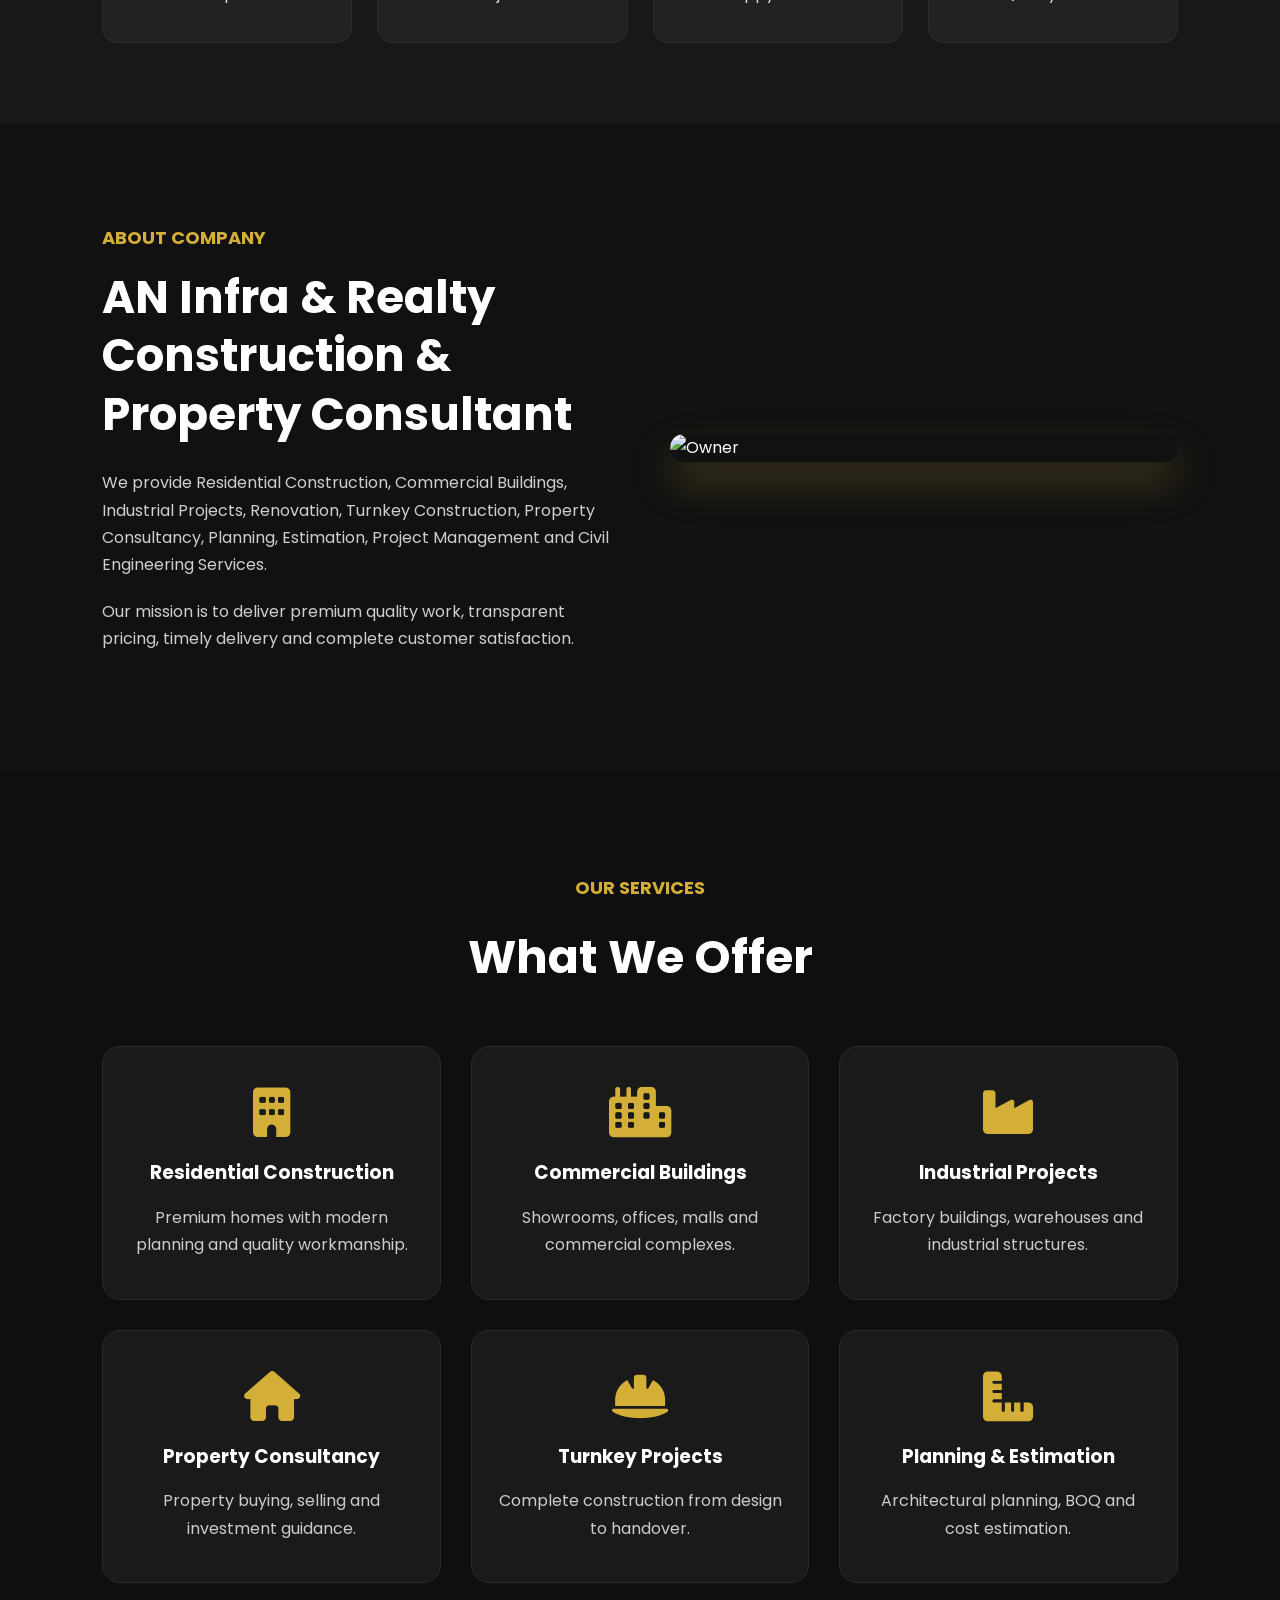
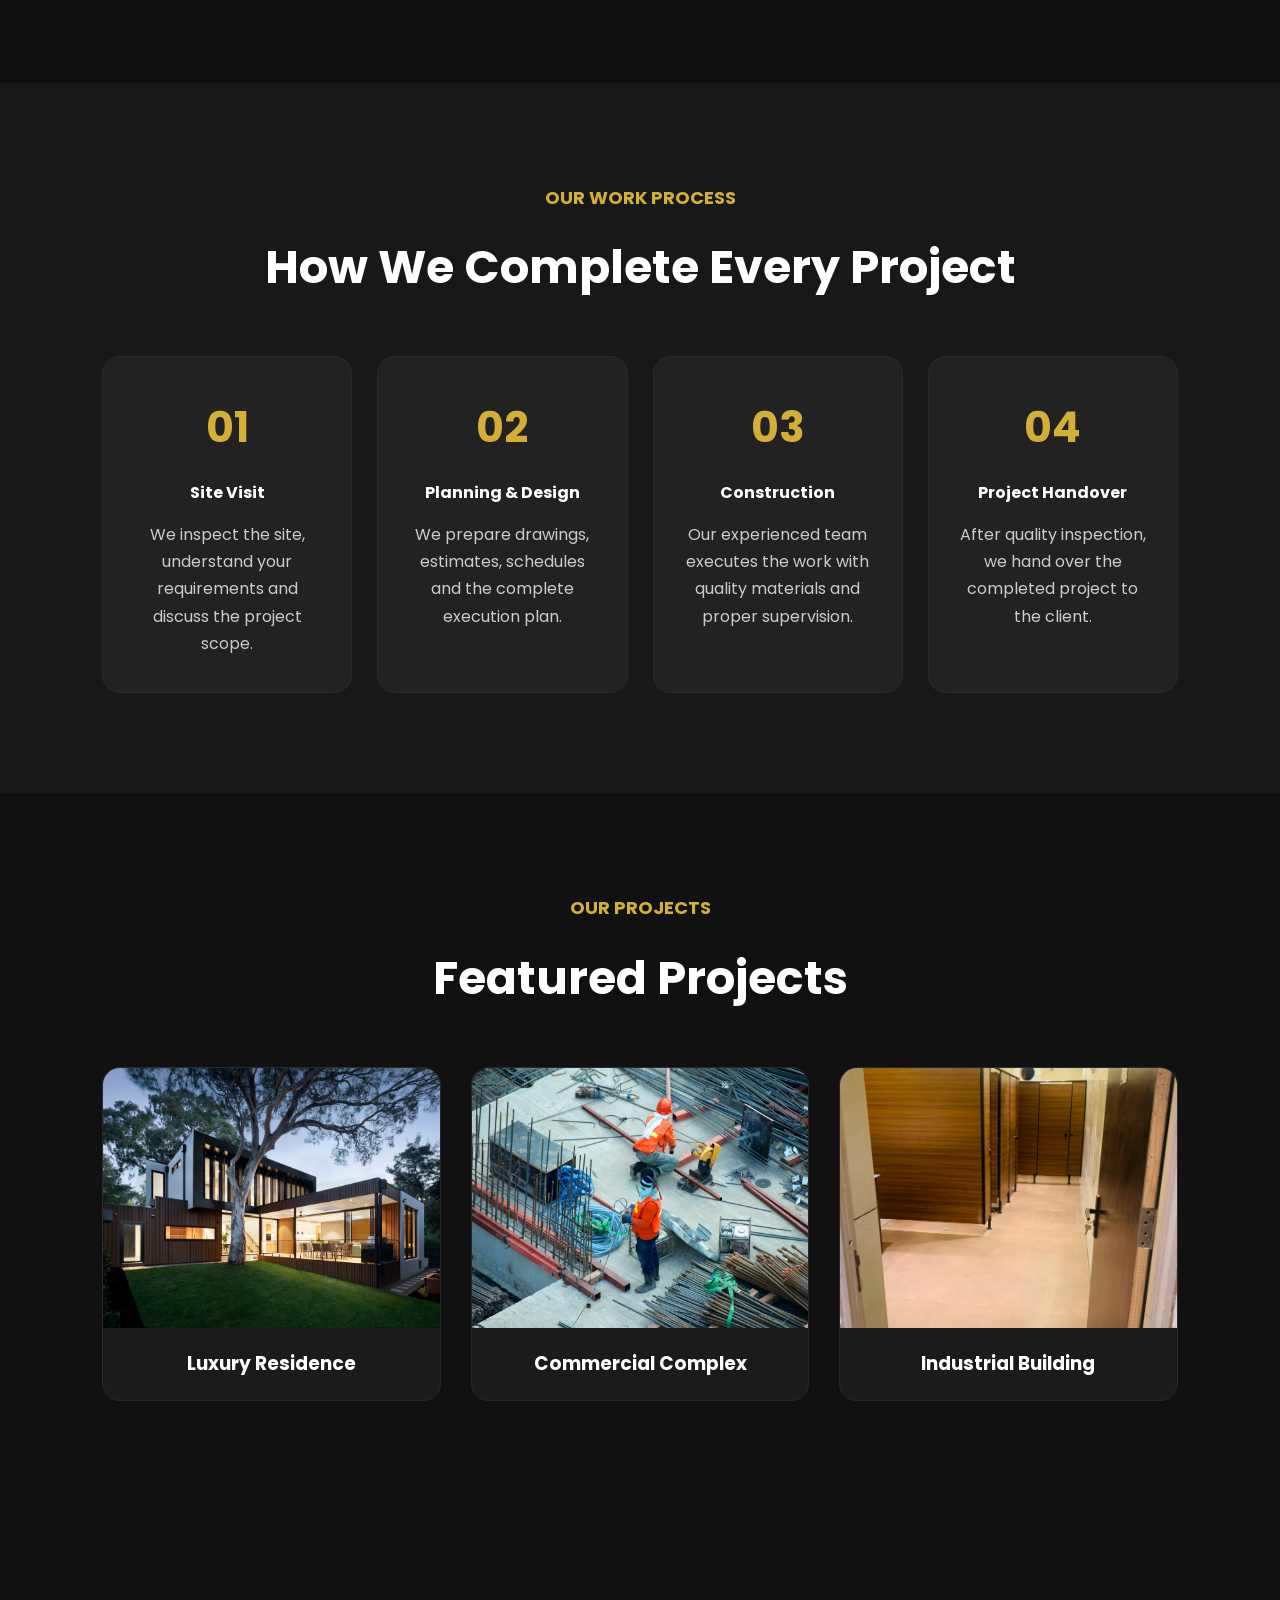
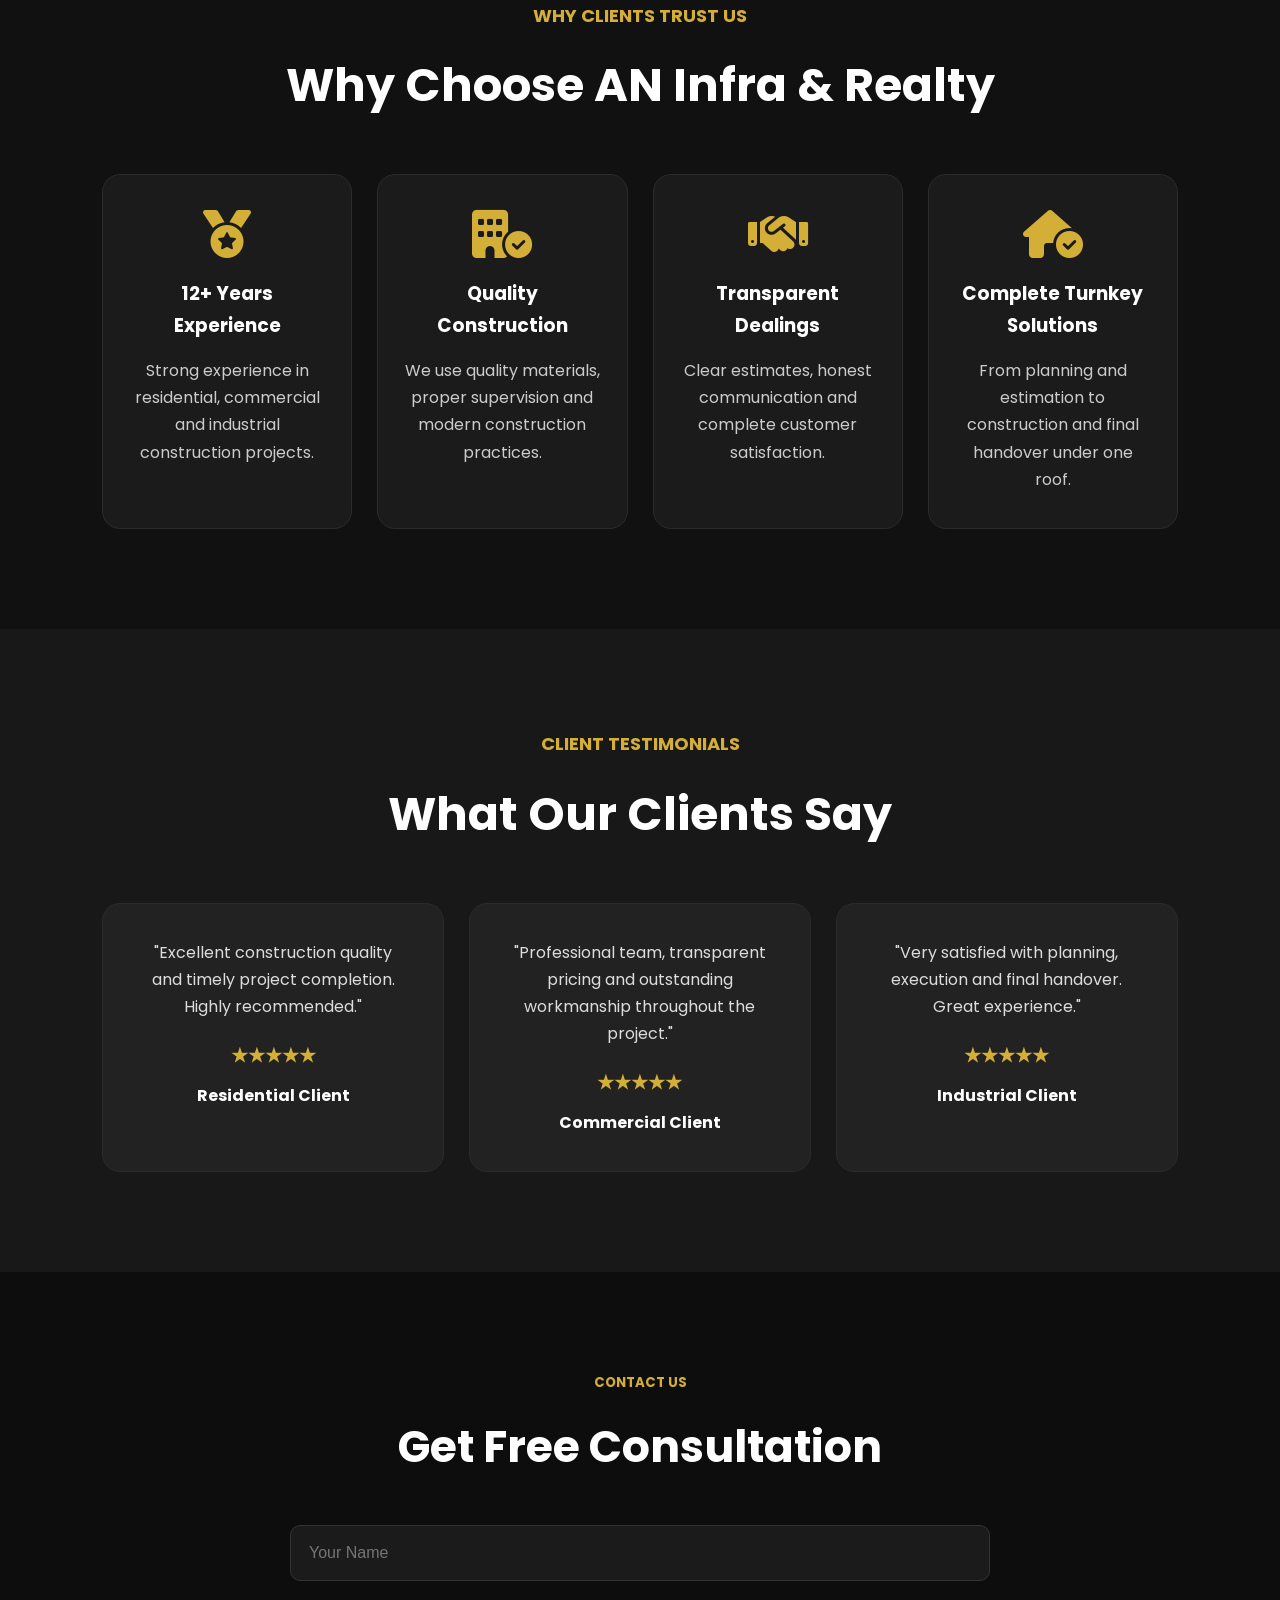
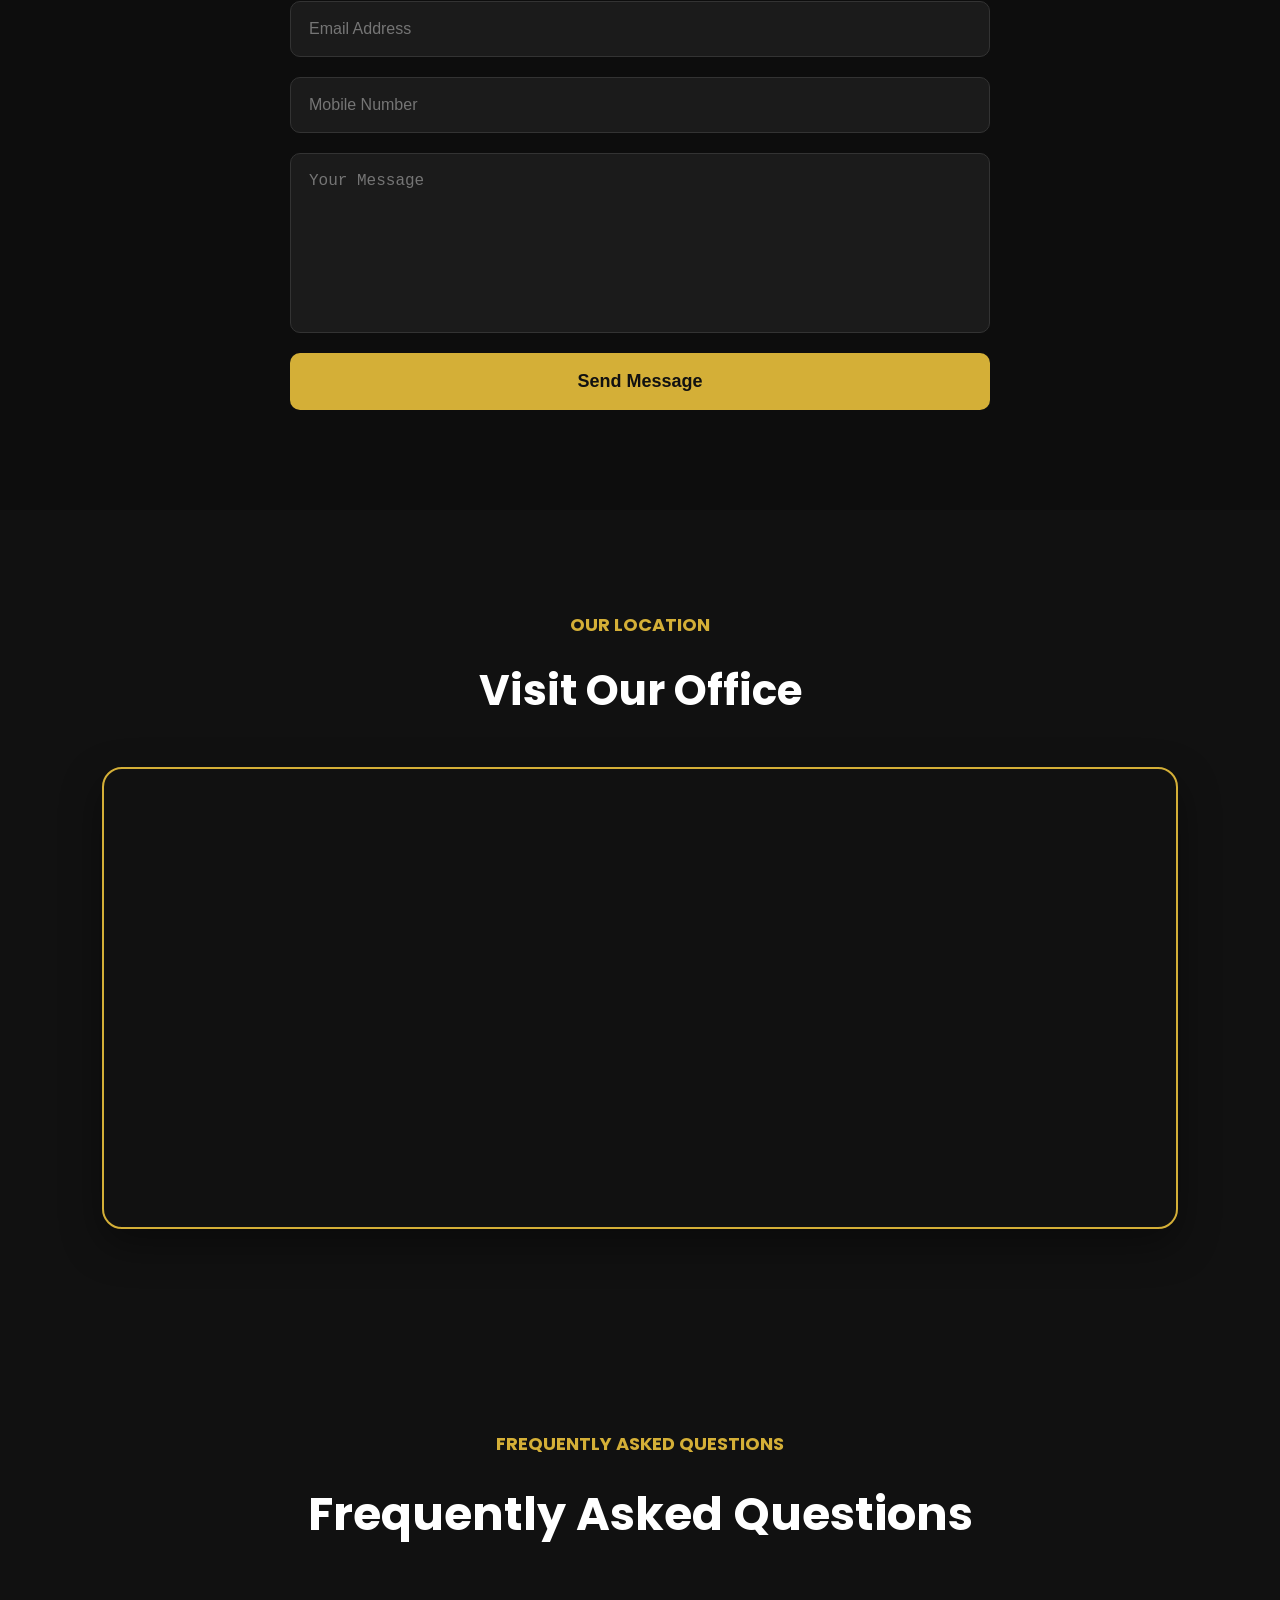
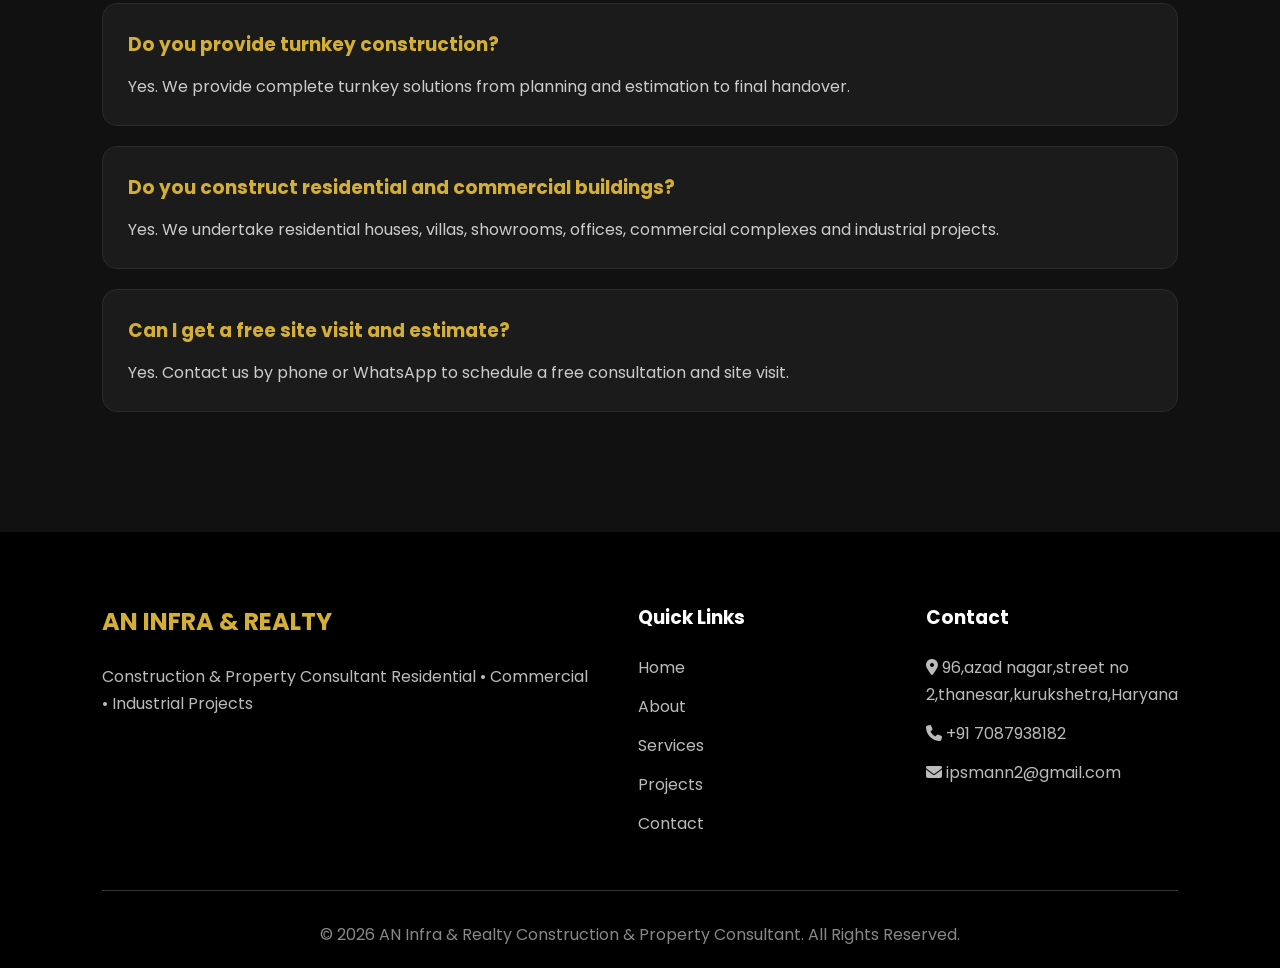
==== commit 649066cf: "Update index.html" ====
--- a/index.html
+++ b/index.html
@@ -78,7 +78,7 @@
 </header>
 
 <section class="hero" id="home">
-
+<img src="IMG_9851.jpeg" alt="AN Infra & Realty" class="hero-image">
 <div class="hero-content">
 
 <h1>
@@ -334,17 +334,17 @@
 <div class="project-grid">
 
 <div class="project">
-<img src="images/project1.jpg" alt="">
+<img src="IMG_9851.jpeg" alt="Luxury Residence">
 <h3>Luxury Residence</h3>
 </div>
 
 <div class="project">
-<img src="images/project2.jpg" alt="">
+<img src="IMG_9852.jpeg" alt="Commercial Building">
 <h3>Commercial Complex</h3>
 </div>
 
 <div class="project">
-<img src="images/project3.jpg" alt="">
+<img src="IMG_8978.jpeg" alt="Property Development">
 <h3>Industrial Building</h3>
 </div>
 
--- a/style.css
+++ b/style.css
@@ -751,34 +751,318 @@
 .whatsapp-float:hover{
     transform:scale(1.1);
 }
-.company-counter{
-    display:grid;
-    grid-template-columns:repeat(auto-fit,minmax(220px,1fr));
-    gap:20px;
-    padding:70px 8%;
-    background:#f8f8f8;
-    text-align:center;
-}
-
-.counter-box{
-    background:#fff;
-    padding:35px 20px;
-    border-radius:12px;
-    box-shadow:0 8px 25px rgba(0,0,0,.08);
-    transition:.3s;
-}
-
-.counter-box:hover{
-    transform:translateY(-8px);
-}
-
-.counter-box h2{
-    color:#d4a017;
-    font-size:42px;
-    margin-bottom:10px;
-}
-
-.counter-box p{
-    font-size:18px;
-    color:#555;
-}
+
+/*=========================
+HIGHLIGHTS
+=========================*/
+
+.highlights{
+padding:80px 8%;
+display:grid;
+grid-template-columns:repeat(4,1fr);
+gap:25px;
+background:#111;
+}
+
+.highlight-card{
+background:#1b1b1b;
+padding:35px 25px;
+border-radius:18px;
+text-align:center;
+border:1px solid #2b2b2b;
+transition:.3s;
+}
+
+.highlight-card:hover{
+transform:translateY(-10px);
+border-color:#d4af37;
+}
+
+.highlight-card i{
+font-size:48px;
+color:#d4af37;
+margin-bottom:20px;
+}
+
+.highlight-card h3{
+margin-bottom:15px;
+color:#fff;
+}
+
+.highlight-card p{
+color:#ccc;
+}
+/*=========================
+PROCESS
+=========================*/
+
+.process{
+padding:100px 8%;
+background:#181818;
+text-align:center;
+}
+
+.process h5{
+color:#d4af37;
+font-size:18px;
+}
+
+.process h2{
+font-size:46px;
+margin:15px 0 50px;
+}
+
+.process-grid{
+display:grid;
+grid-template-columns:repeat(4,1fr);
+gap:25px;
+}
+
+.process-box{
+background:#222;
+padding:35px 25px;
+border-radius:18px;
+border:1px solid #2b2b2b;
+transition:.3s;
+}
+
+.process-box:hover{
+transform:translateY(-10px);
+border-color:#d4af37;
+}
+
+.process-box h3{
+font-size:42px;
+color:#d4af37;
+margin-bottom:15px;
+}
+
+.process-box h4{
+margin-bottom:15px;
+color:#fff;
+}
+
+.process-box p{
+color:#ccc;
+}
+/*=========================
+WHY US
+=========================*/
+
+.why-us{
+padding:100px 8%;
+background:#111;
+text-align:center;
+}
+
+.why-us h5{
+color:#d4af37;
+font-size:18px;
+}
+
+.why-us h2{
+font-size:46px;
+margin:15px 0 50px;
+}
+
+.why-us-grid{
+display:grid;
+grid-template-columns:repeat(4,1fr);
+gap:25px;
+}
+
+.why-us-box{
+background:#1b1b1b;
+padding:35px 25px;
+border-radius:18px;
+border:1px solid #2b2b2b;
+transition:.3s;
+text-align:center;
+}
+
+.why-us-box:hover{
+transform:translateY(-10px);
+border-color:#d4af37;
+}
+
+.why-us-box i{
+font-size:48px;
+color:#d4af37;
+margin-bottom:20px;
+}
+
+.why-us-box h3{
+margin-bottom:15px;
+}
+
+.why-us-box p{
+color:#ccc;
+}
+
+/*=========================
+TESTIMONIALS
+=========================*/
+
+.testimonials{
+padding:100px 8%;
+background:#181818;
+text-align:center;
+}
+
+.testimonials h5{
+color:#d4af37;
+font-size:18px;
+}
+
+.testimonials h2{
+font-size:46px;
+margin:15px 0 50px;
+}
+
+.testimonial-grid{
+display:grid;
+grid-template-columns:repeat(3,1fr);
+gap:25px;
+}
+
+.testimonial-box{
+background:#222;
+padding:35px;
+border-radius:18px;
+border:1px solid #2b2b2b;
+transition:.3s;
+}
+
+.testimonial-box:hover{
+transform:translateY(-10px);
+border-color:#d4af37;
+}
+
+.testimonial-box h3{
+color:#d4af37;
+margin:20px 0 10px;
+}
+
+.testimonial-box p{
+color:#ddd;
+}
+
+/*=========================
+FAQ
+=========================*/
+
+.faq{
+padding:100px 8%;
+background:#111;
+}
+
+.faq h5{
+color:#d4af37;
+text-align:center;
+font-size:18px;
+}
+
+.faq h2{
+font-size:46px;
+text-align:center;
+margin:15px 0 50px;
+}
+
+.faq-item{
+background:#1b1b1b;
+border:1px solid #2b2b2b;
+border-radius:15px;
+padding:25px;
+margin-bottom:20px;
+}
+
+.faq-item h3{
+color:#d4af37;
+margin-bottom:12px;
+}
+
+.faq-item p{
+color:#ccc;
+}
+/*=========================
+RESPONSIVE EXTRA
+=========================*/
+
+@media(max-width:992px){
+
+.highlights,
+.process-grid,
+.why-us-grid{
+grid-template-columns:repeat(2,1fr);
+}
+
+.testimonial-grid{
+grid-template-columns:1fr;
+}
+
+}
+
+@media(max-width:768px){
+
+.highlights,
+.process-grid,
+.why-us-grid,
+.service-grid,
+.project-grid,
+.stats{
+grid-template-columns:1fr;
+}
+
+.about{
+grid-template-columns:1fr;
+text-align:center;
+}
+
+.hero-content h1{
+font-size:38px;
+}
+
+.hero-content p{
+font-size:18px;
+}
+
+.logo h2{
+font-size:24px;
+}
+
+nav ul{
+flex-direction:column;
+gap:12px;
+}
+
+}
+
+@media(max-width:480px){
+
+.hero{
+padding:0 20px;
+}
+
+.hero-content h1{
+font-size:30px;
+}
+
+.hero-content p{
+font-size:16px;
+}
+
+.quote-btn,
+.btn,
+.btn2{
+width:100%;
+display:block;
+text-align:center;
+}
+
+.contact input,
+.contact textarea,
+.contact button{
+width:100%;
+}
+
+}
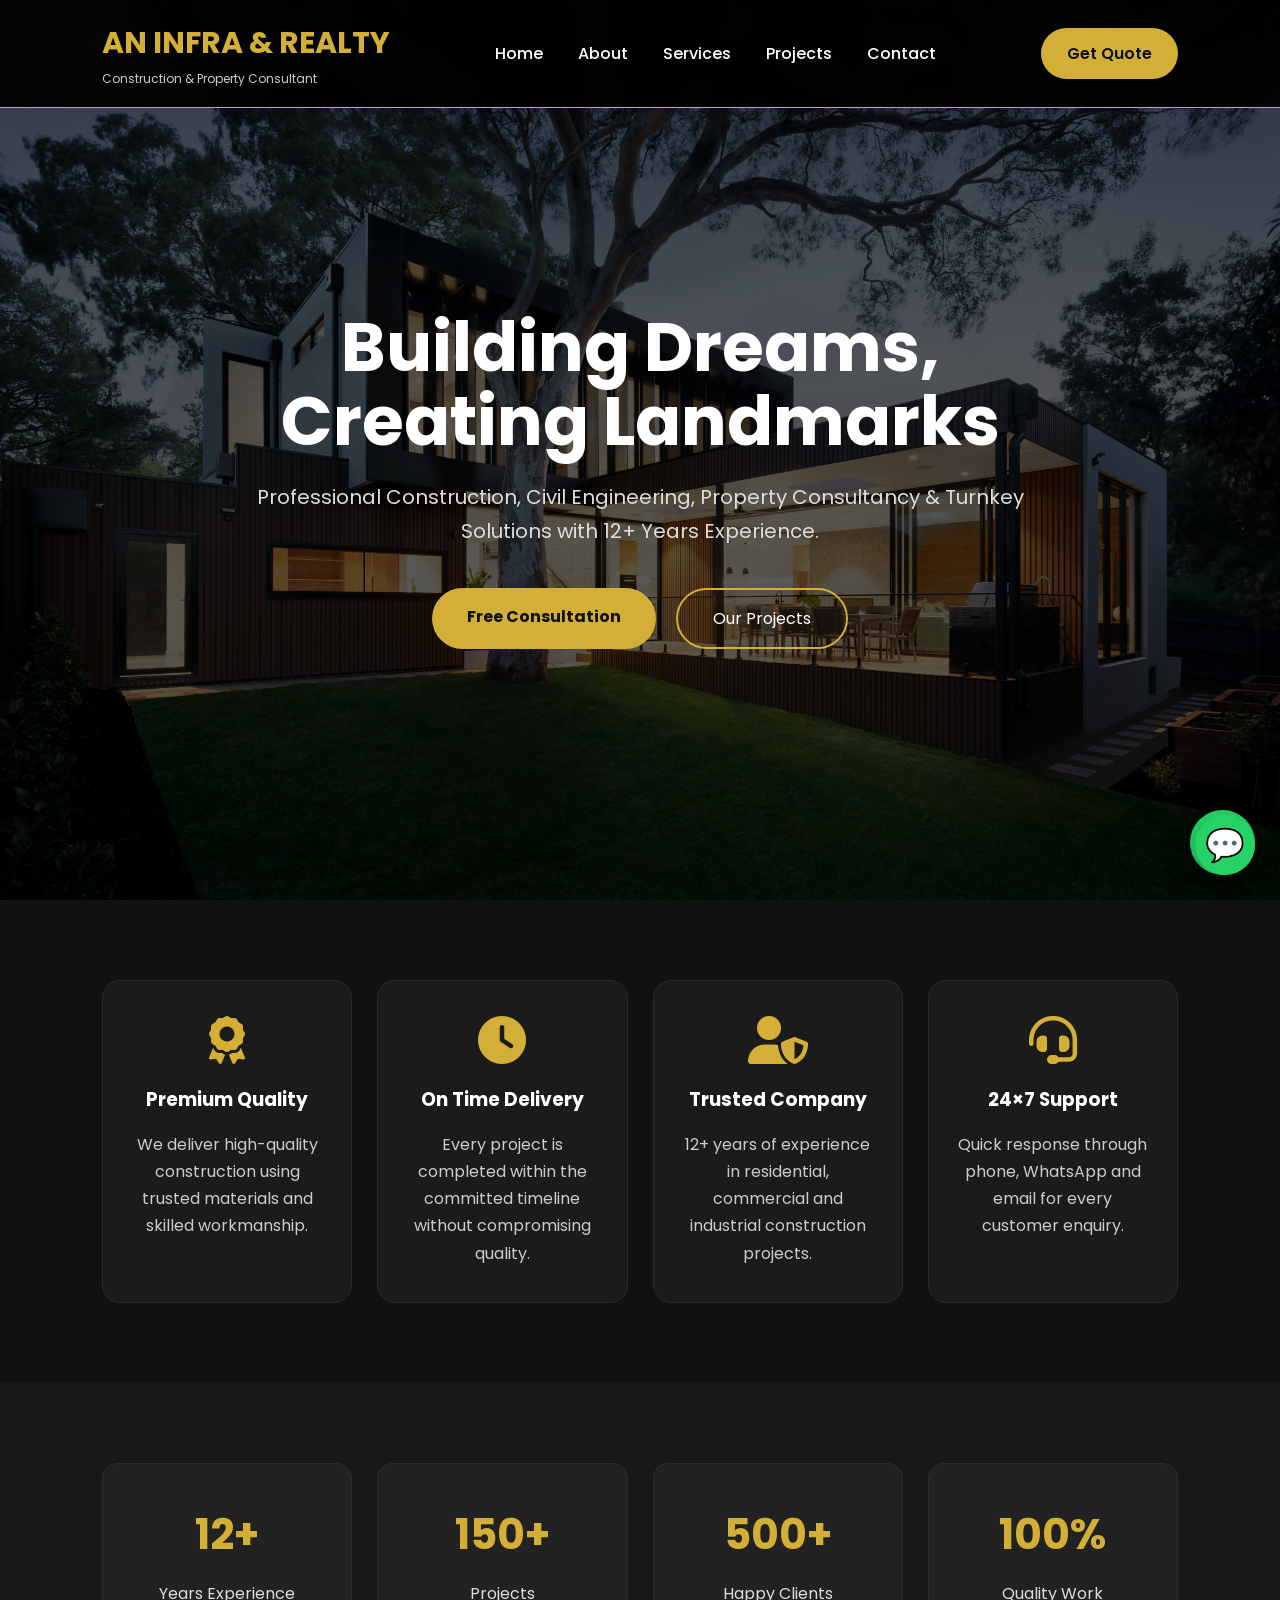
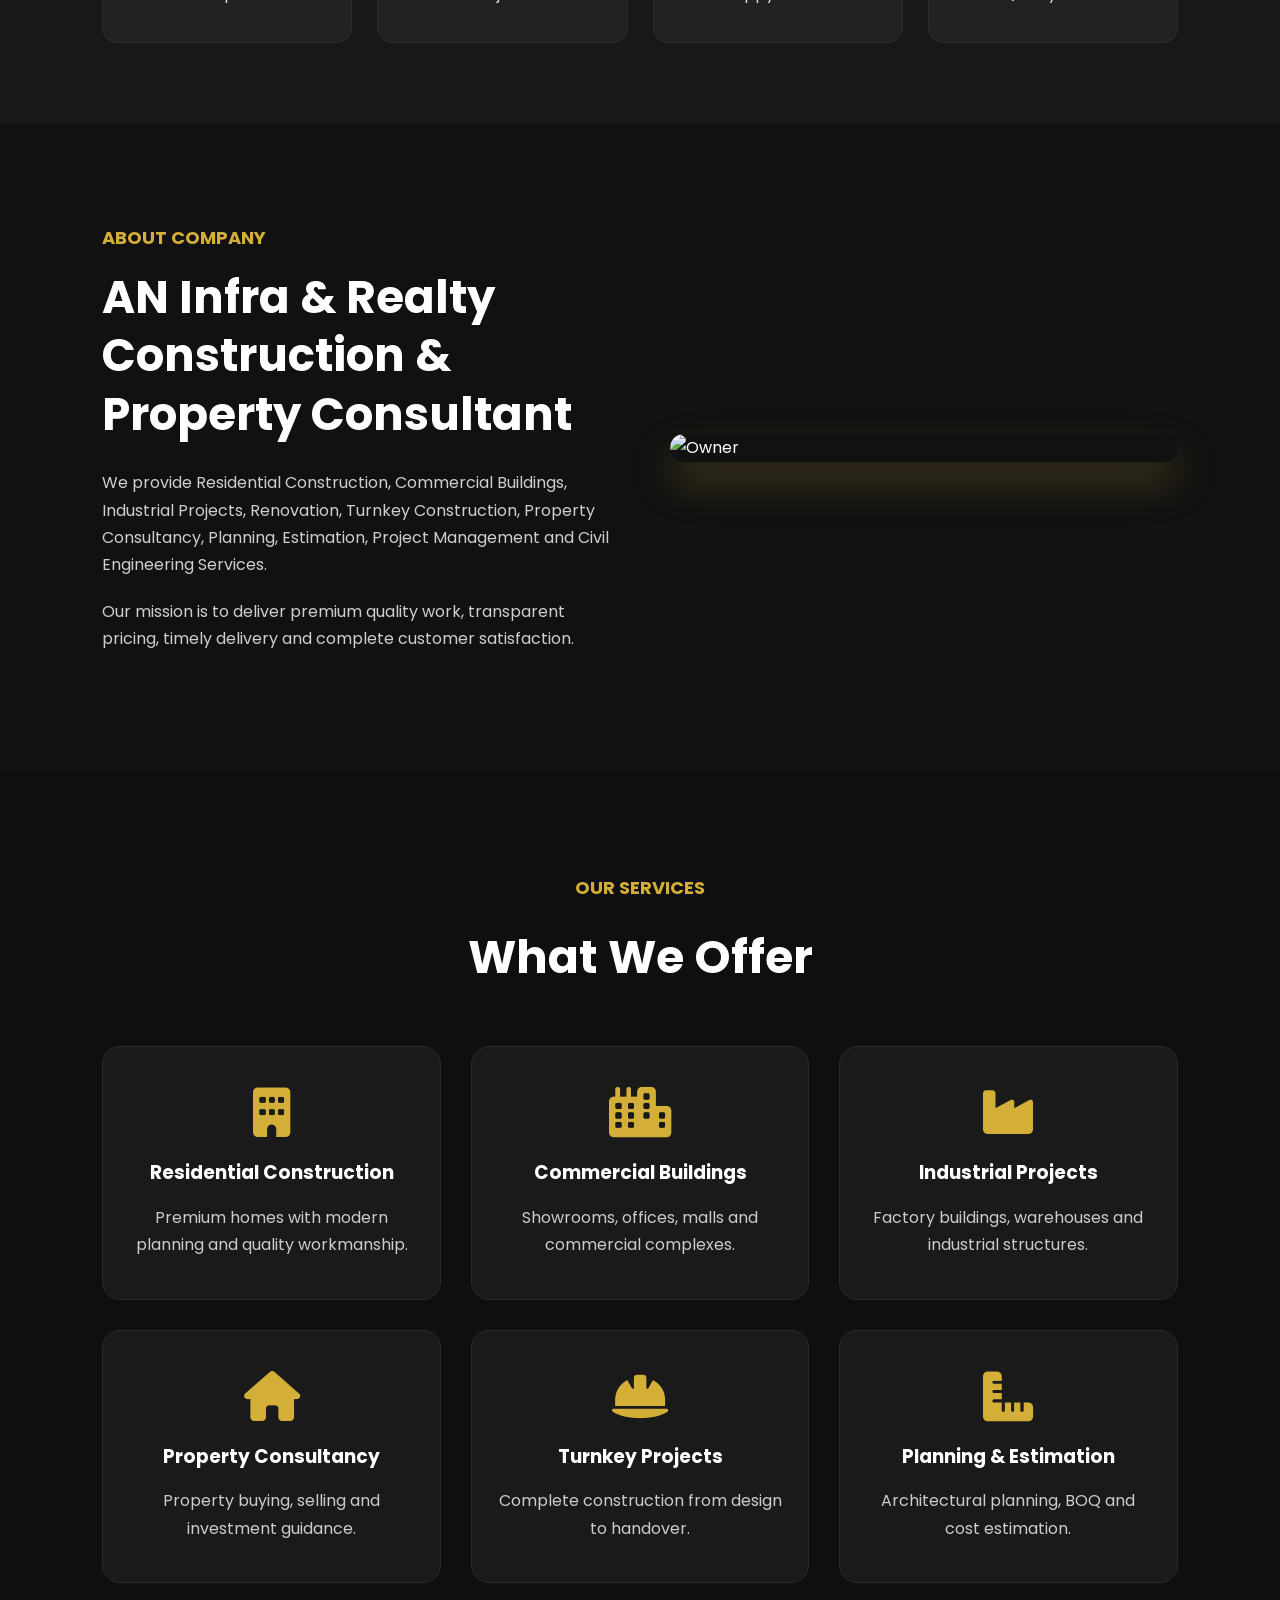
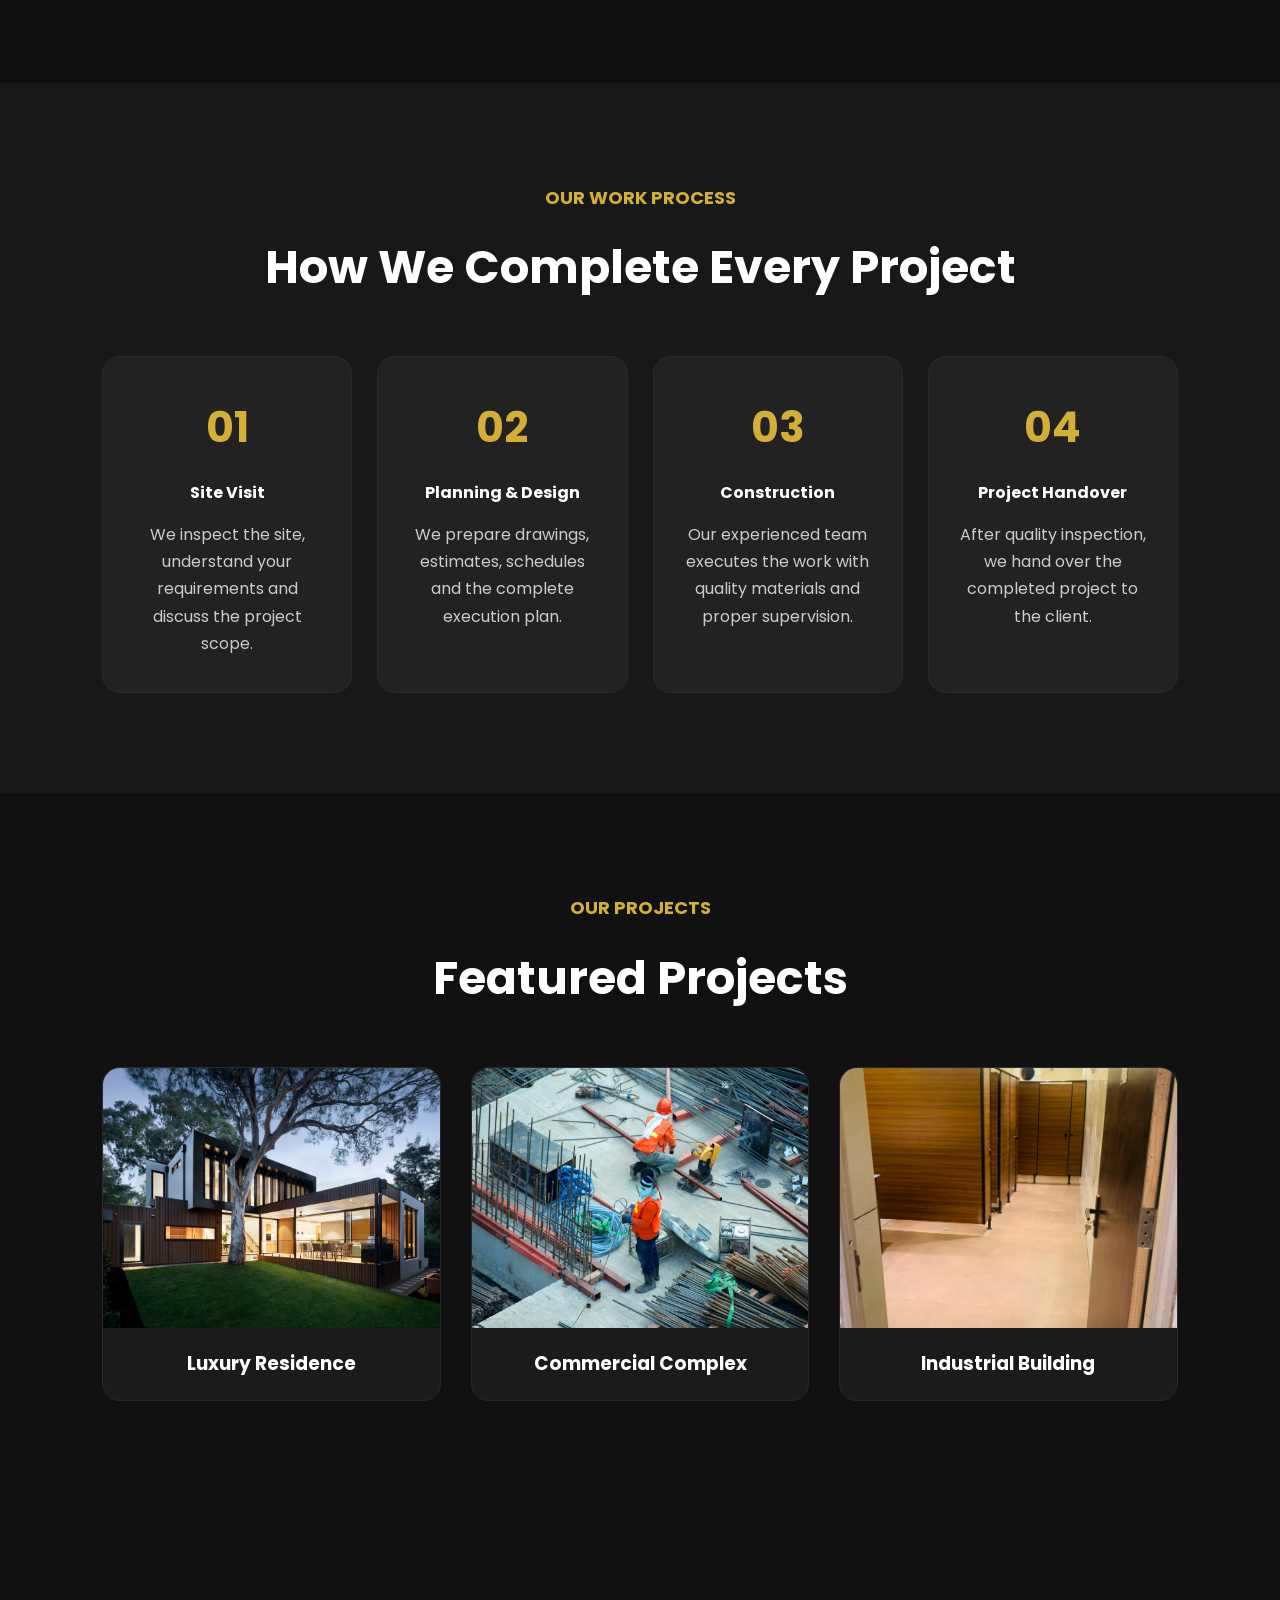
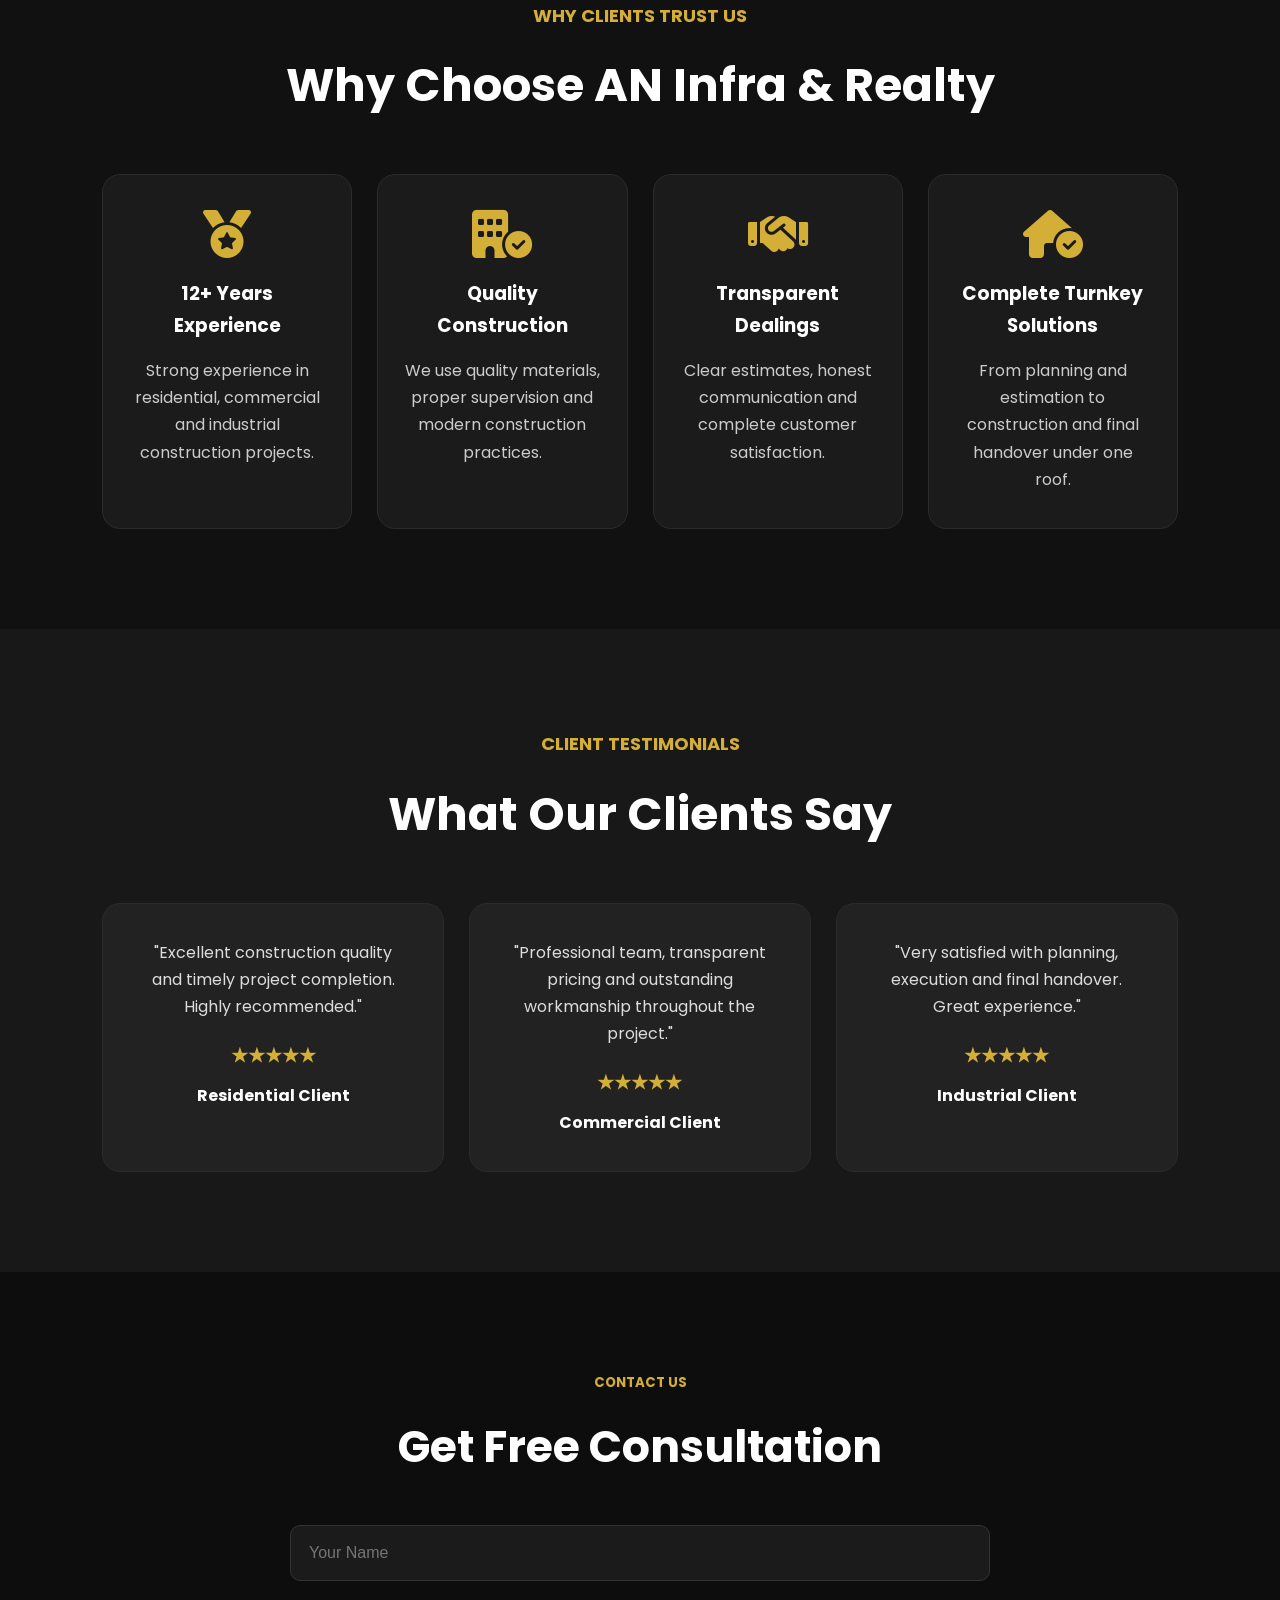
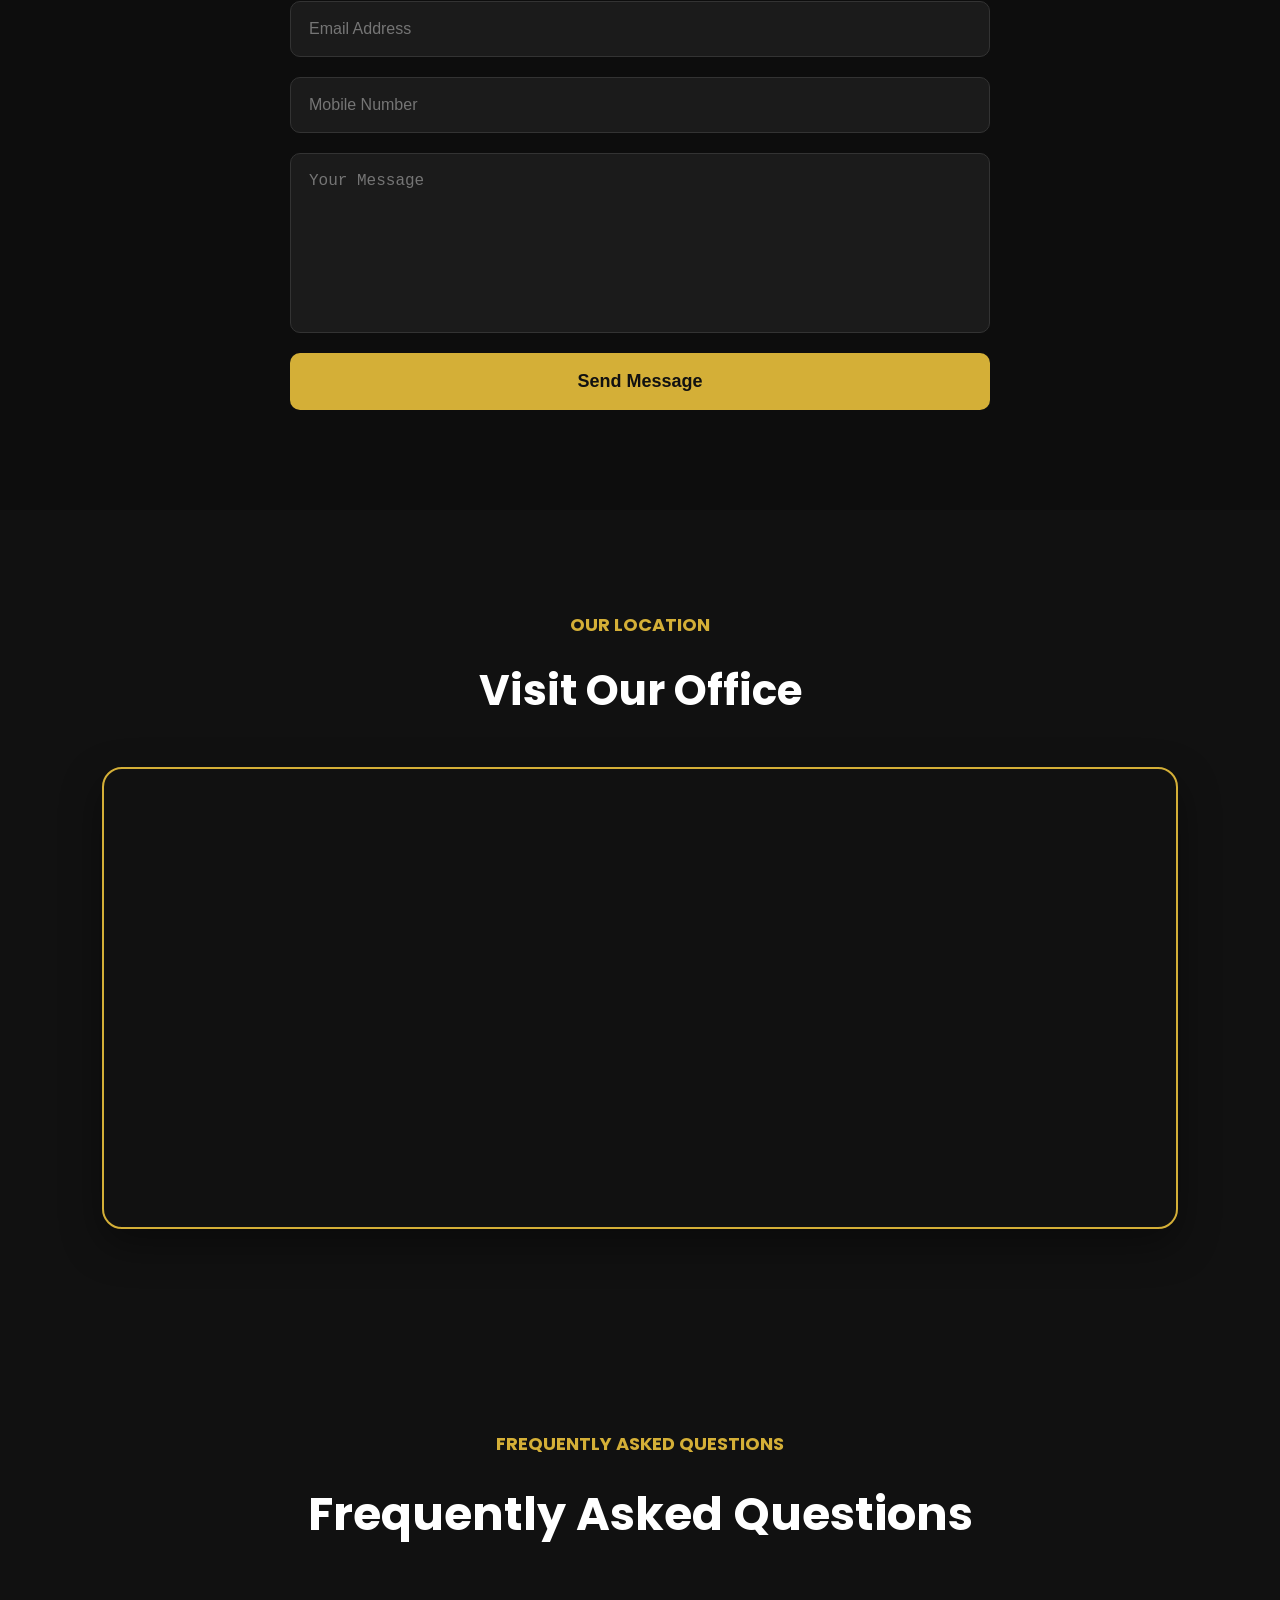
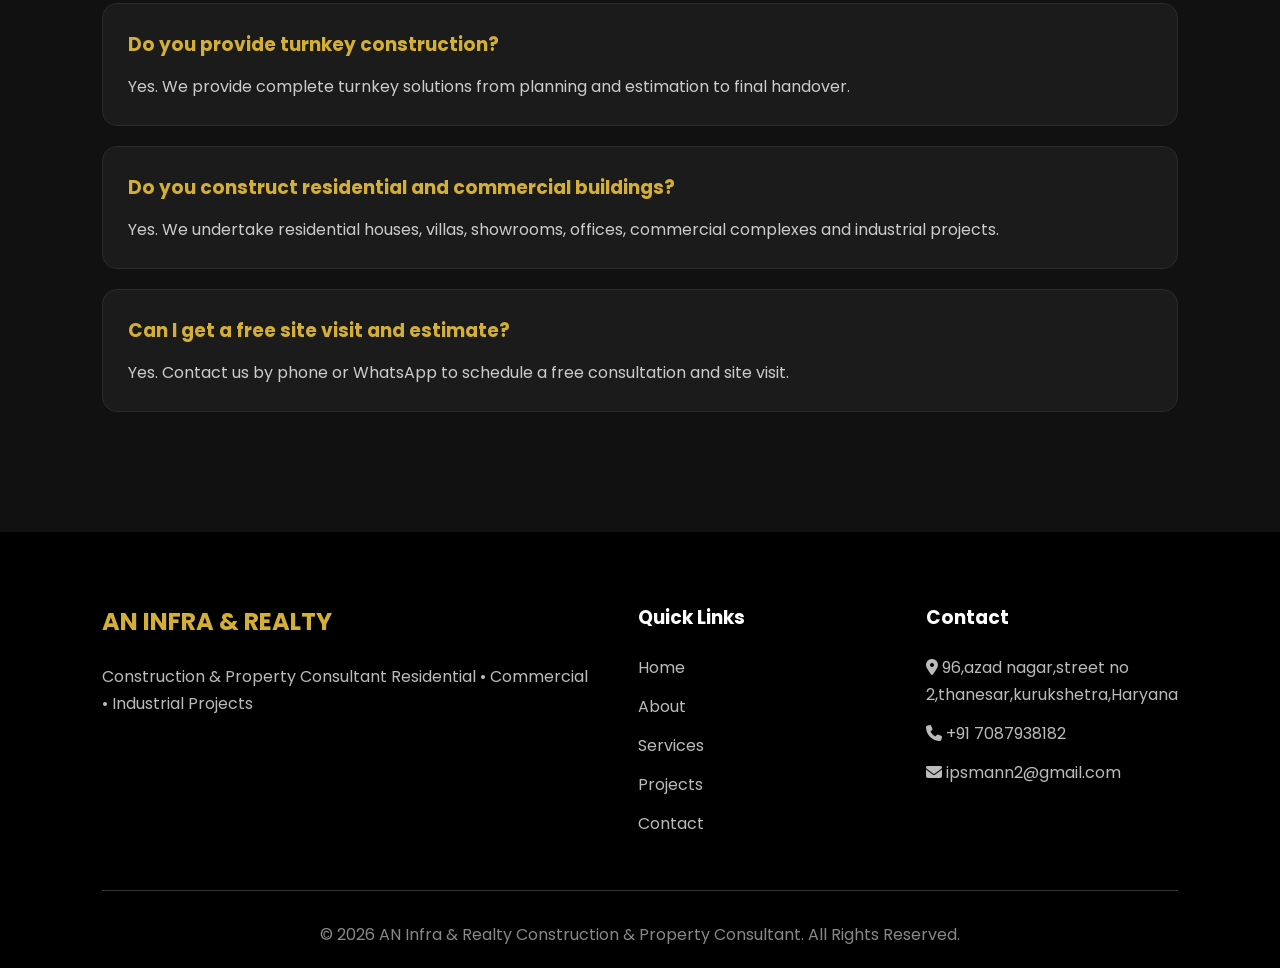
==== commit 1df3d1a7: "Remove hero image from index.html" ====
--- a/index.html
+++ b/index.html
@@ -78,7 +78,6 @@
 </header>
 
 <section class="hero" id="home">
-<img src="IMG_9851.jpeg" alt="AN Infra & Realty" class="hero-image">
 <div class="hero-content">
 
 <h1>
--- a/style.css
+++ b/style.css
@@ -90,31 +90,31 @@
 }
 
 /* HERO */
-
 .hero{
-
-height:100vh;
-
+position:relative;
+min-height:100vh;
 display:flex;
-
 justify-content:center;
-
 align-items:center;
-
-text-align:center;
-
-padding:0 10%;
-
-background:
-
-linear-gradient(rgba(0,0,0,.75),rgba(0,0,0,.75)),
-
-url("images/hero.jpg");
-
-background-size:cover;
-
-background-position:center;
-
+text-align:center;
+padding:120px 20px 60px;
+background:url("IMG_9851.jpeg") center center/cover no-repeat;
+}
+
+.hero::before{
+content:"";
+position:absolute;
+top:0;
+left:0;
+width:100%;
+height:100%;
+background:rgba(0,0,0,.65);
+}
+
+.hero-content{
+position:relative;
+z-index:2;
+max-width:850px;
 }
 
 .hero-content h1{
@@ -1001,46 +1001,9 @@
 }
 
 }
-
-@media(max-width:768px){
-
-.highlights,
-.process-grid,
-.why-us-grid,
-.service-grid,
-.project-grid,
-.stats{
-grid-template-columns:1fr;
-}
-
-.about{
-grid-template-columns:1fr;
-text-align:center;
-}
-
-.hero-content h1{
-font-size:38px;
-}
-
-.hero-content p{
-font-size:18px;
-}
-
-.logo h2{
-font-size:24px;
-}
-
-nav ul{
-flex-direction:column;
-gap:12px;
-}
-
-}
-
 @media(max-width:480px){
-
 .hero{
-padding:0 20px;
+padding:160px 20px 80px;
 }
 
 .hero-content h1{
@@ -1064,5 +1027,57 @@
 .contact button{
 width:100%;
 }
-
-}
+}
+@media (max-width:768px){
+
+.hero{
+padding:160px 20px 80px;
+min-height:auto;
+}
+
+.hero-content h1{
+font-size:34px;
+line-height:1.2;
+}
+
+.hero-content p{
+font-size:17px;
+margin:20px auto;
+}
+
+.hero-buttons{
+flex-direction:column;
+gap:15px;
+}
+
+.btn,
+.btn2{
+width:100%;
+max-width:280px;
+margin:auto;
+}
+
+header{
+position:relative;
+}
+.logo{
+text-align:center;
+margin-bottom:10px;
+}
+
+nav ul{
+display:flex;
+flex-wrap:wrap;
+justify-content:center;
+gap:10px;
+}
+
+nav ul li a{
+font-size:15px;
+}
+
+.quote-btn{
+width:auto;
+padding:10px 20px;
+}
+}
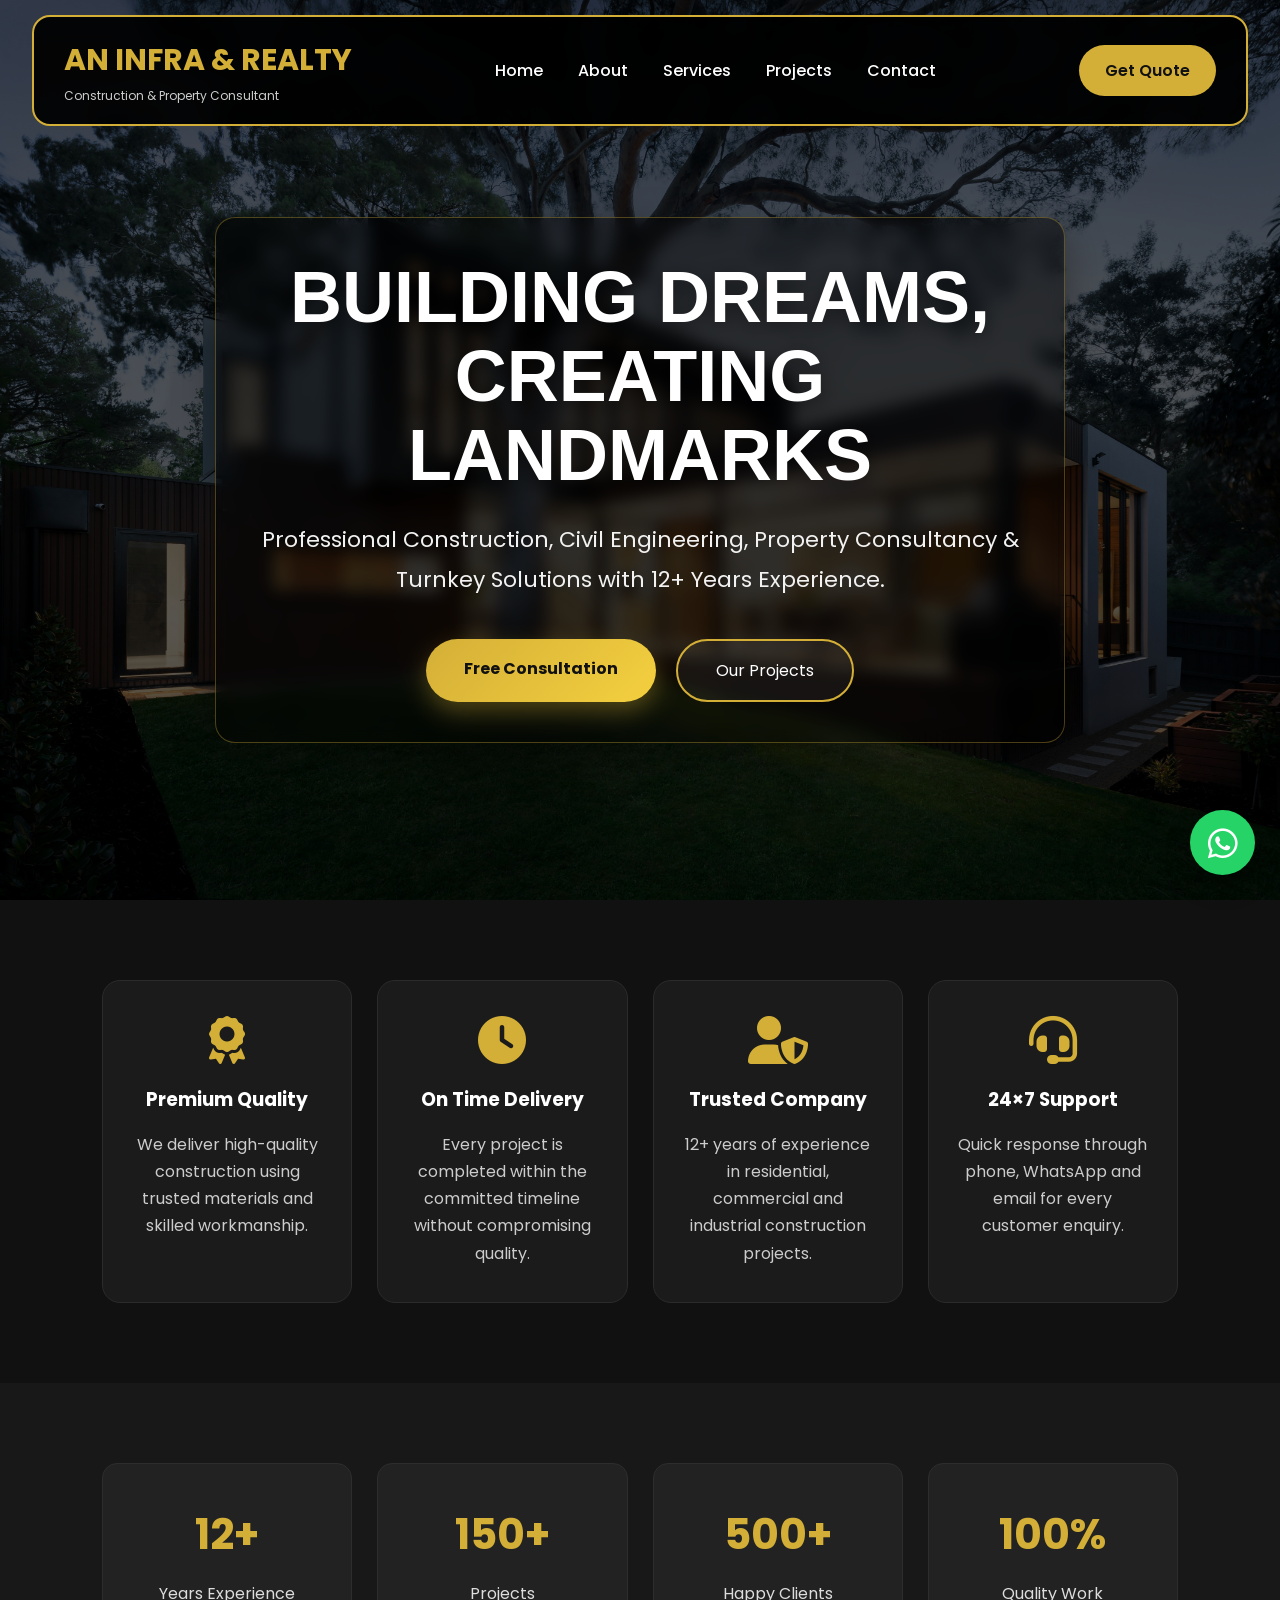
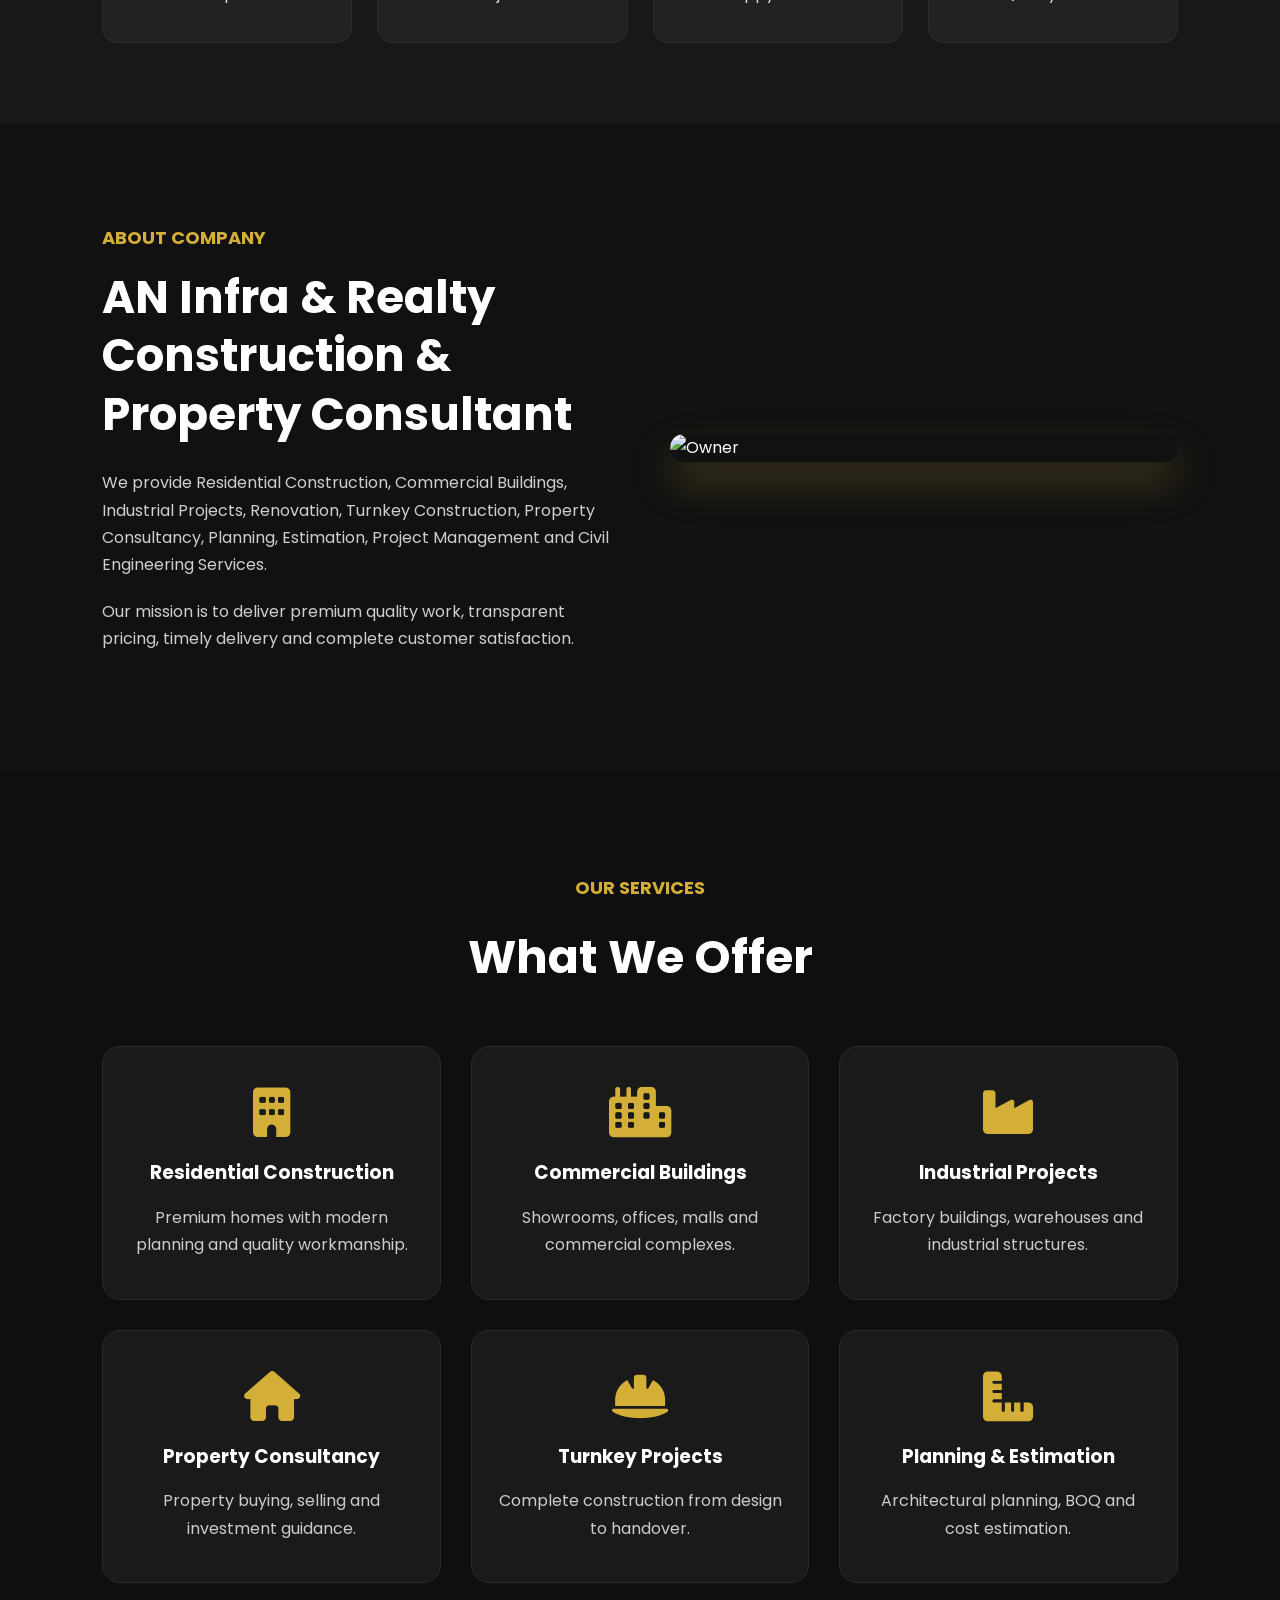
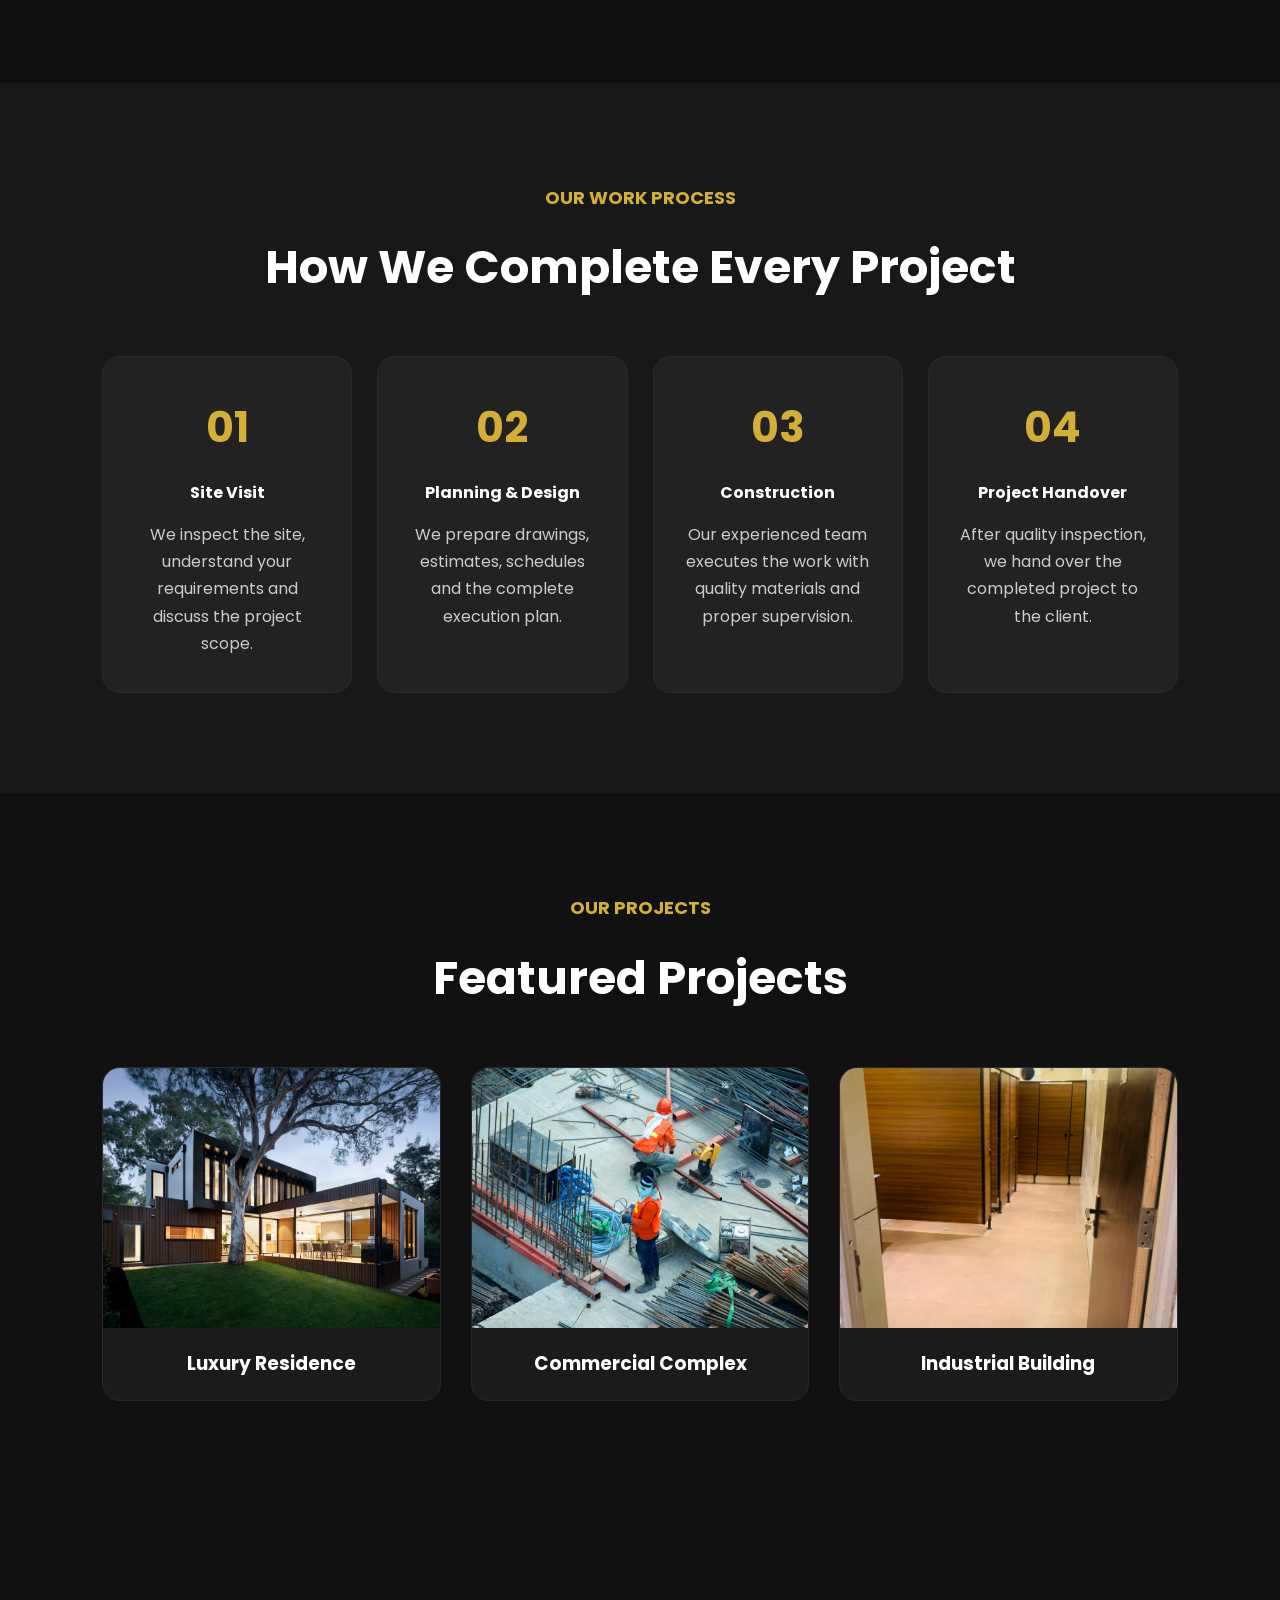
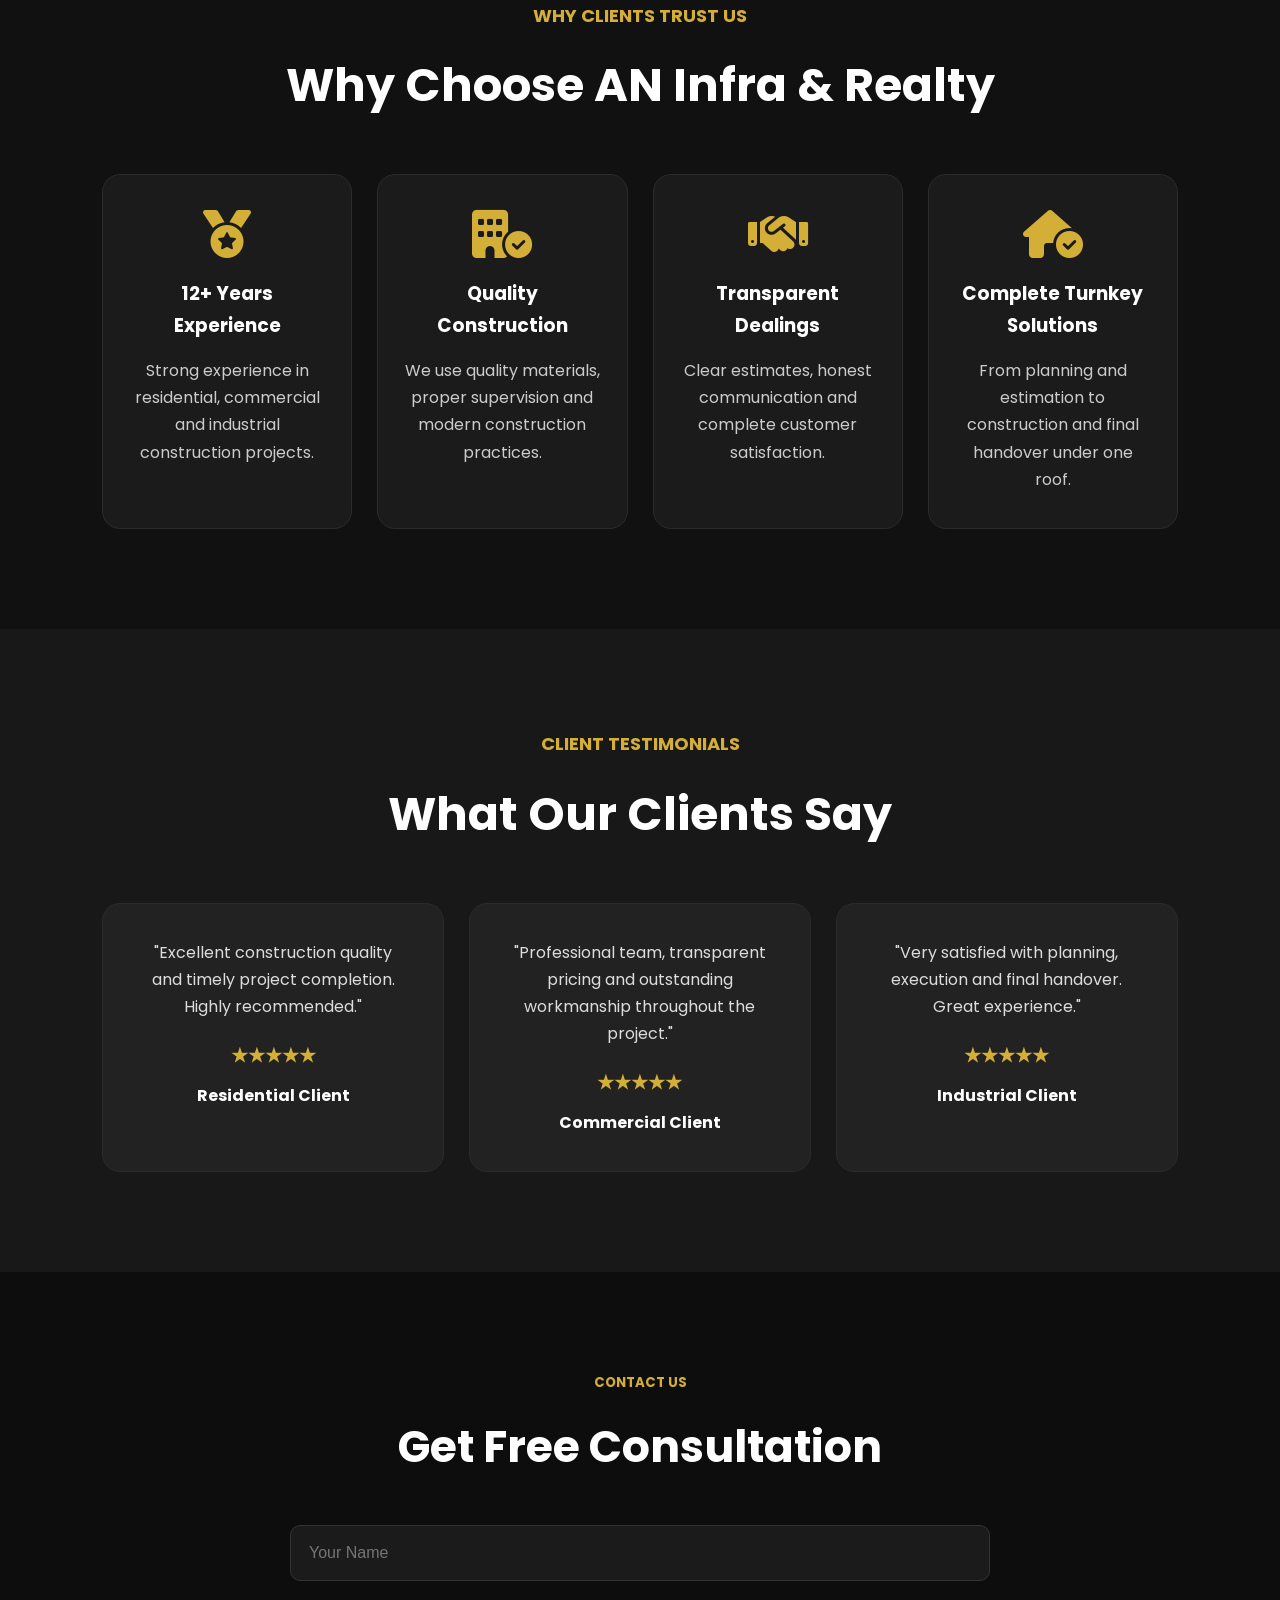
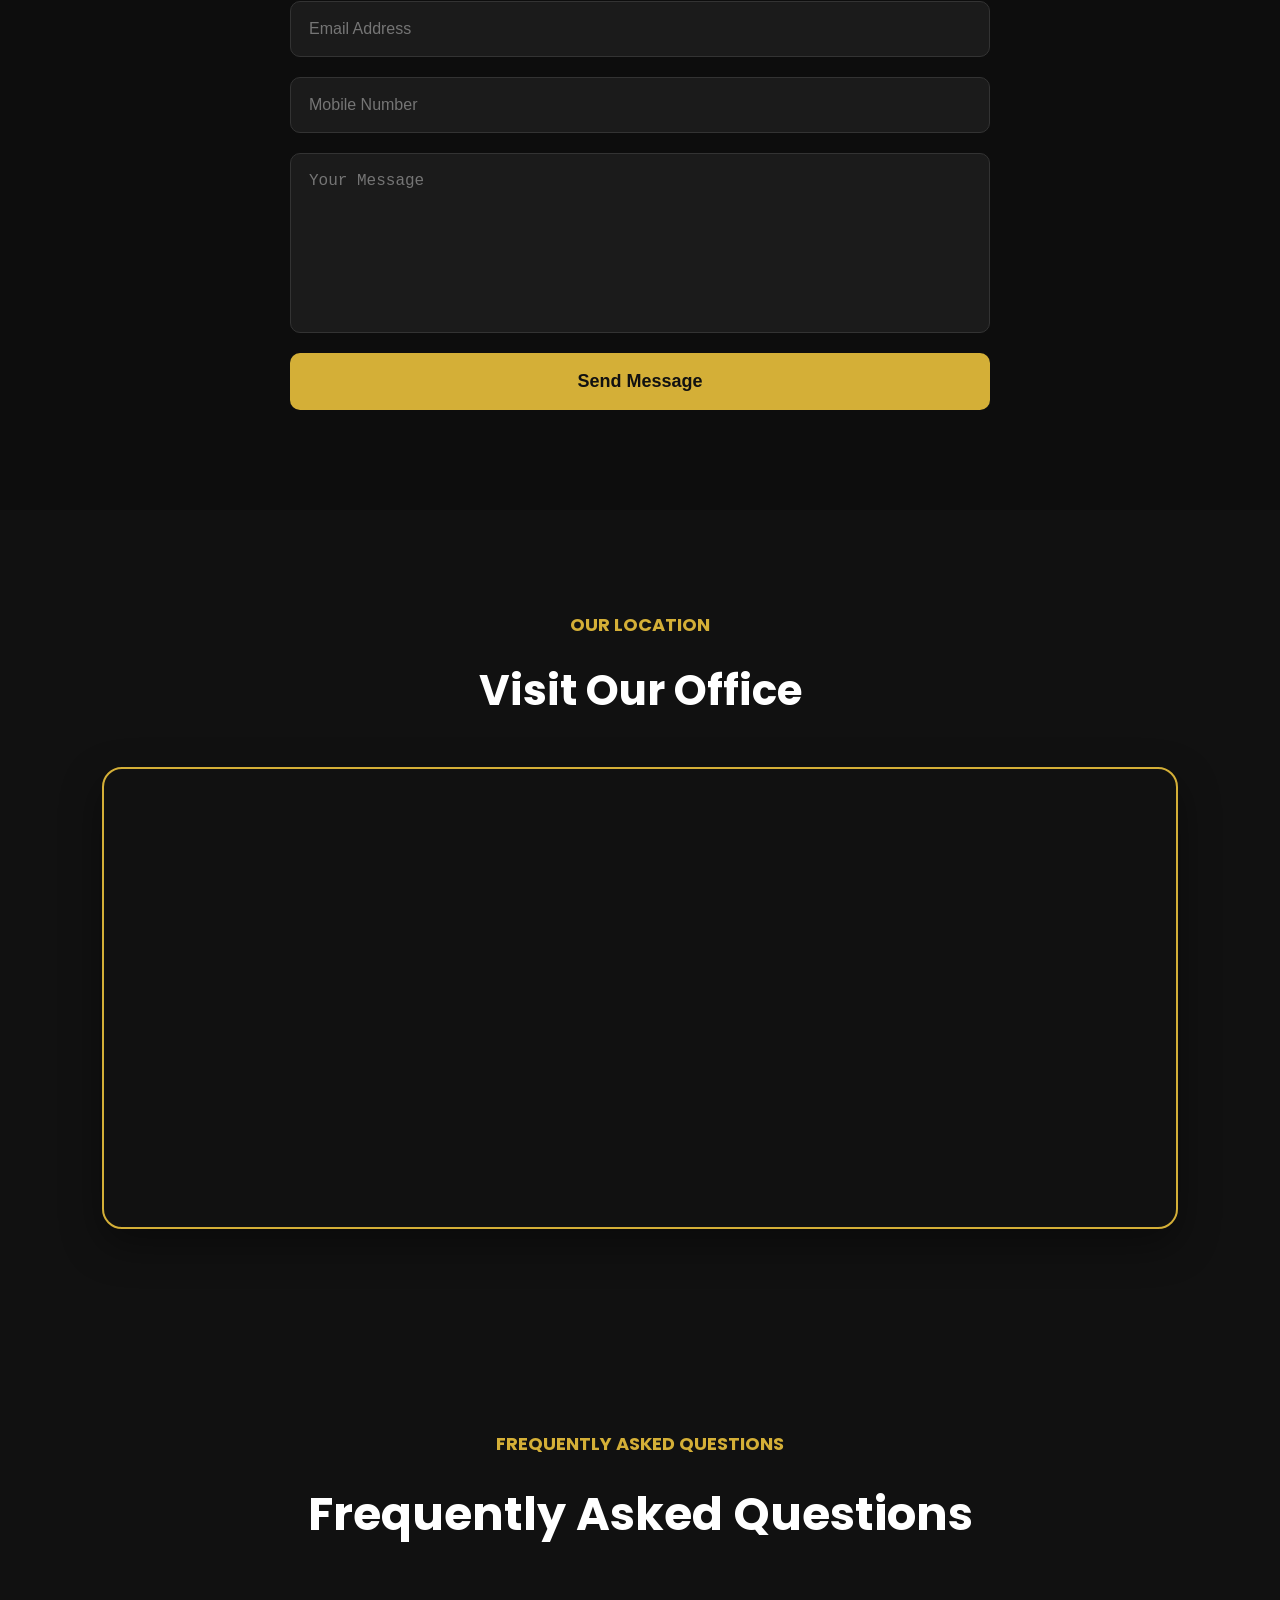
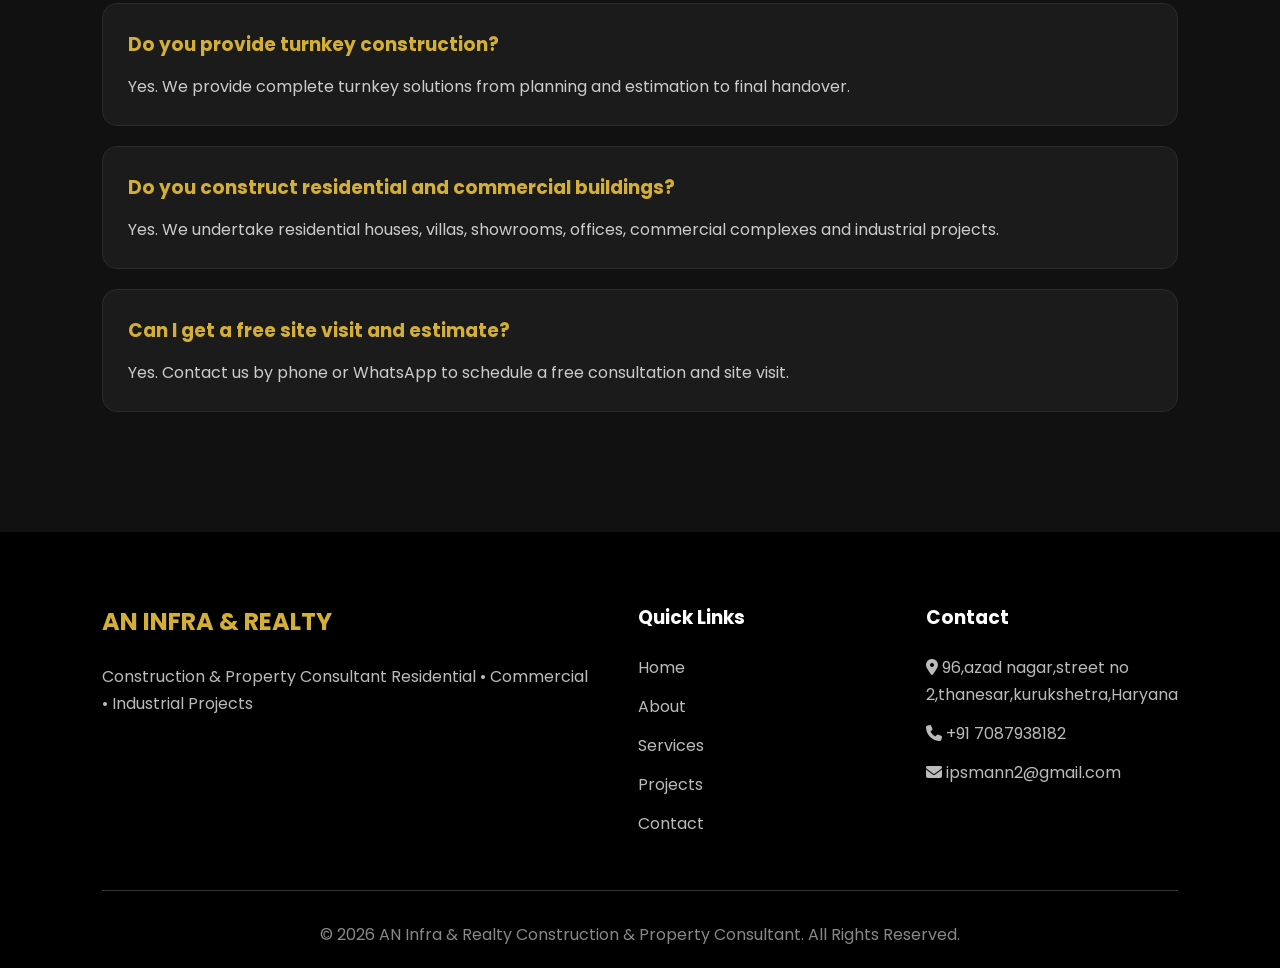
==== commit 04f9bdd5: "Remove WhatsApp floating button Removed WhatsApp floating button from the HTML." ====
--- a/index.html
+++ b/index.html
@@ -552,9 +552,6 @@
 </a>
 
 <script src="script.js"></script>
-<!-- WhatsApp Floating Button -->
-<a href="https://wa.me/917087938182" class="whatsapp-float" target="_blank">
-    💬
-</a>
+
 </body>
 </html>
--- a/style.css
+++ b/style.css
@@ -36,17 +36,21 @@
 
 header{
 position:fixed;
-top:0;
-left:0;
-width:100%;
-padding:18px 8%;
+top:15px;
+left:50%;
+transform:translateX(-50%);
+width:95%;
+max-width:1400px;
+padding:18px 30px;
 display:flex;
 justify-content:space-between;
 align-items:center;
-background:rgba(0,0,0,.92);
-backdrop-filter:blur(10px);
+background:rgba(15,15,15,.95);
+backdrop-filter:blur(12px);
+border:2px solid #d4af37;
+border-radius:18px;
+box-shadow:0 10px 30px rgba(0,0,0,.45);
 z-index:1000;
-border-bottom:1px solid #d4af37;
 }
 
 .logo h2{
@@ -115,32 +119,30 @@
 position:relative;
 z-index:2;
 max-width:850px;
+background:rgba(0,0,0,.45);
+padding:40px;
+border:1px solid rgba(212,175,55,.35);
+border-radius:20px;
+backdrop-filter:blur(8px);
+box-shadow:0 15px 40px rgba(0,0,0,.35);
 }
 
 .hero-content h1{
-
-font-size:68px;
-
+font-size:72px;
 line-height:1.1;
-
 margin-bottom:20px;
-
 color:#fff;
-
+font-weight:800;
+text-transform:uppercase;
+text-shadow:0 4px 20px rgba(0,0,0,.5);
 }
 
 .hero-content p{
-
-font-size:20px;
-
-color:#ddd;
-
-max-width:800px;
-
-margin:auto;
-
-margin-bottom:40px;
-
+font-size:22px;
+color:#f2f2f2;
+max-width:760px;
+margin:25px auto 40px;
+line-height:1.8;
 }
 
 .hero-buttons{
@@ -156,48 +158,35 @@
 }
 
 .btn{
-
+background:linear-gradient(135deg,#d4af37,#f4d03f);
+color:#111;
+padding:16px 38px;
+border-radius:50px;
+font-weight:700;
+box-shadow:0 10px 25px rgba(212,175,55,.35);
+transition:.35s;
+}
+
+.btn:hover{
+transform:translateY(-6px) scale(1.05);
+box-shadow:0 18px 35px rgba(212,175,55,.5);
+}
+.btn2{
+border:2px solid #d4af37;
+padding:16px 38px;
+border-radius:50px;
+color:#fff;
+background:rgba(255,255,255,.05);
+transition:.35s;
+}
+
+.btn2:hover{
 background:#d4af37;
-
 color:#111;
-
-padding:15px 35px;
-
-border-radius:40px;
-
-font-weight:700;
-
-transition:.4s;
-
-}
-
-.btn:hover{
-
-transform:translateY(-5px);
-
-}
-
-.btn2{
-
-border:2px solid #d4af37;
-
-padding:15px 35px;
-
-border-radius:40px;
-
-color:#fff;
-
-transition:.4s;
-
-}
-
-.btn2:hover{
-
-background:#d4af37;
-
-color:#111;
-
-}/*=========================
+transform:translateY(-6px);
+}
+
+/*=========================
 ABOUT SECTION
 =========================*/
 
@@ -443,42 +432,6 @@
 .project h3{
 padding:20px;
 color:#fff;
-}
-
-/*=========================
-WHY CHOOSE US
-=========================*/
-
-.why{
-padding:100px 8%;
-background:#181818;
-text-align:center;
-}
-
-.why h5{
-color:#d4af37;
-margin-bottom:15px;
-}
-
-.why-grid{
-display:grid;
-grid-template-columns:repeat(3,1fr);
-gap:25px;
-margin-top:40px;
-}
-
-.why-grid div{
-background:#222;
-padding:25px;
-border-radius:15px;
-font-size:18px;
-border:1px solid #2b2b2b;
-transition:.3s;
-}
-
-.why-grid div:hover{
-border-color:#d4af37;
-transform:translateY(-8px);
 }
 
 /*=========================
@@ -681,11 +634,16 @@
 grid-template-columns:1fr;
 }
 
-.why-grid{
+.footer-container{@media(max-width:992px){
+
+.highlights,
+.process-grid,
+.why-us-grid,
+.testimonial-grid{
 grid-template-columns:1fr;
 }
 
-.footer-container{
+}
 grid-template-columns:1fr;
 text-align:center;
 }
@@ -729,27 +687,6 @@
 font-size:30px;
 }
 
-}.whatsapp-float{
-    position:fixed;
-    width:60px;
-    height:60px;
-    bottom:25px;
-    right:25px;
-    background:#25D366;
-    color:#fff;
-    border-radius:50%;
-    display:flex;
-    justify-content:center;
-    align-items:center;
-    font-size:32px;
-    text-decoration:none;
-    box-shadow:0 8px 20px rgba(0,0,0,.3);
-    z-index:9999;
-    transition:.3s;
-}
-
-.whatsapp-float:hover{
-    transform:scale(1.1);
 }
 
 /*=========================
@@ -992,10 +929,7 @@
 
 .highlights,
 .process-grid,
-.why-us-grid{
-grid-template-columns:repeat(2,1fr);
-}
-
+.why-us-grid,
 .testimonial-grid{
 grid-template-columns:1fr;
 }
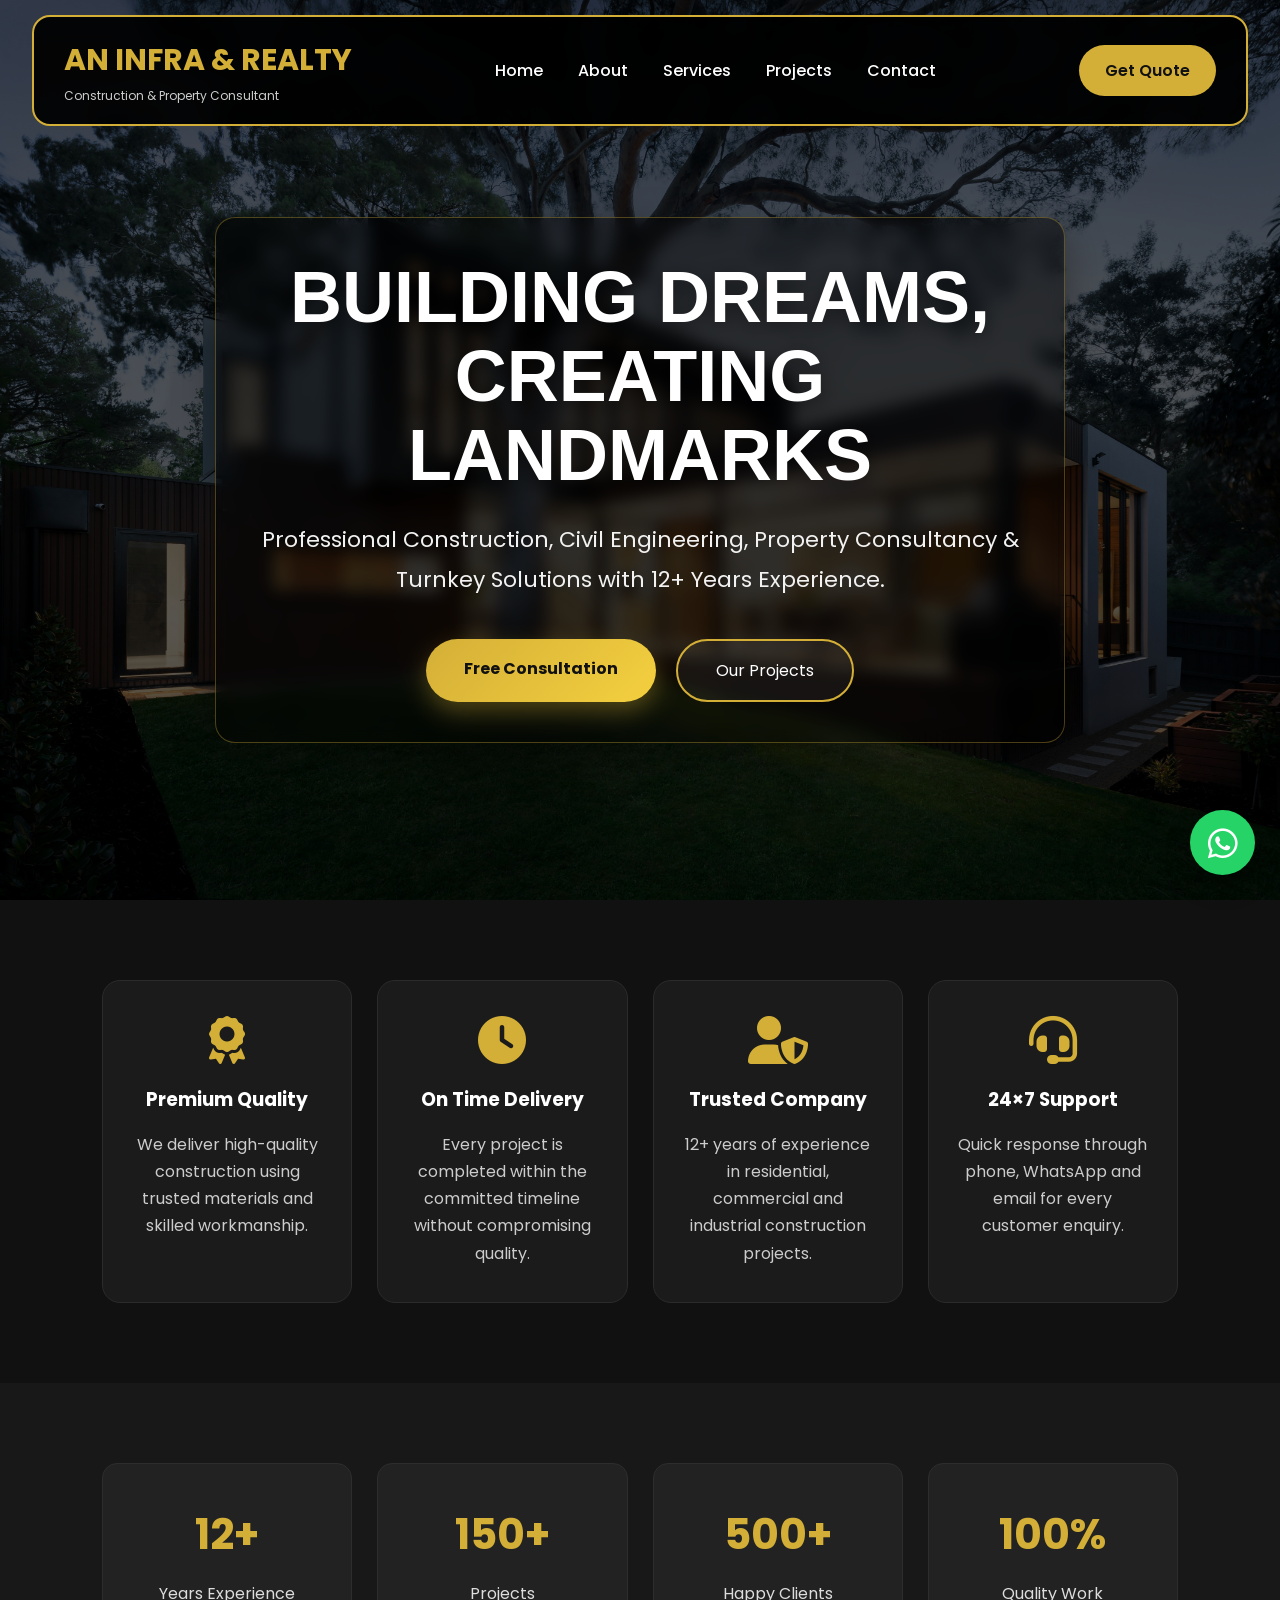
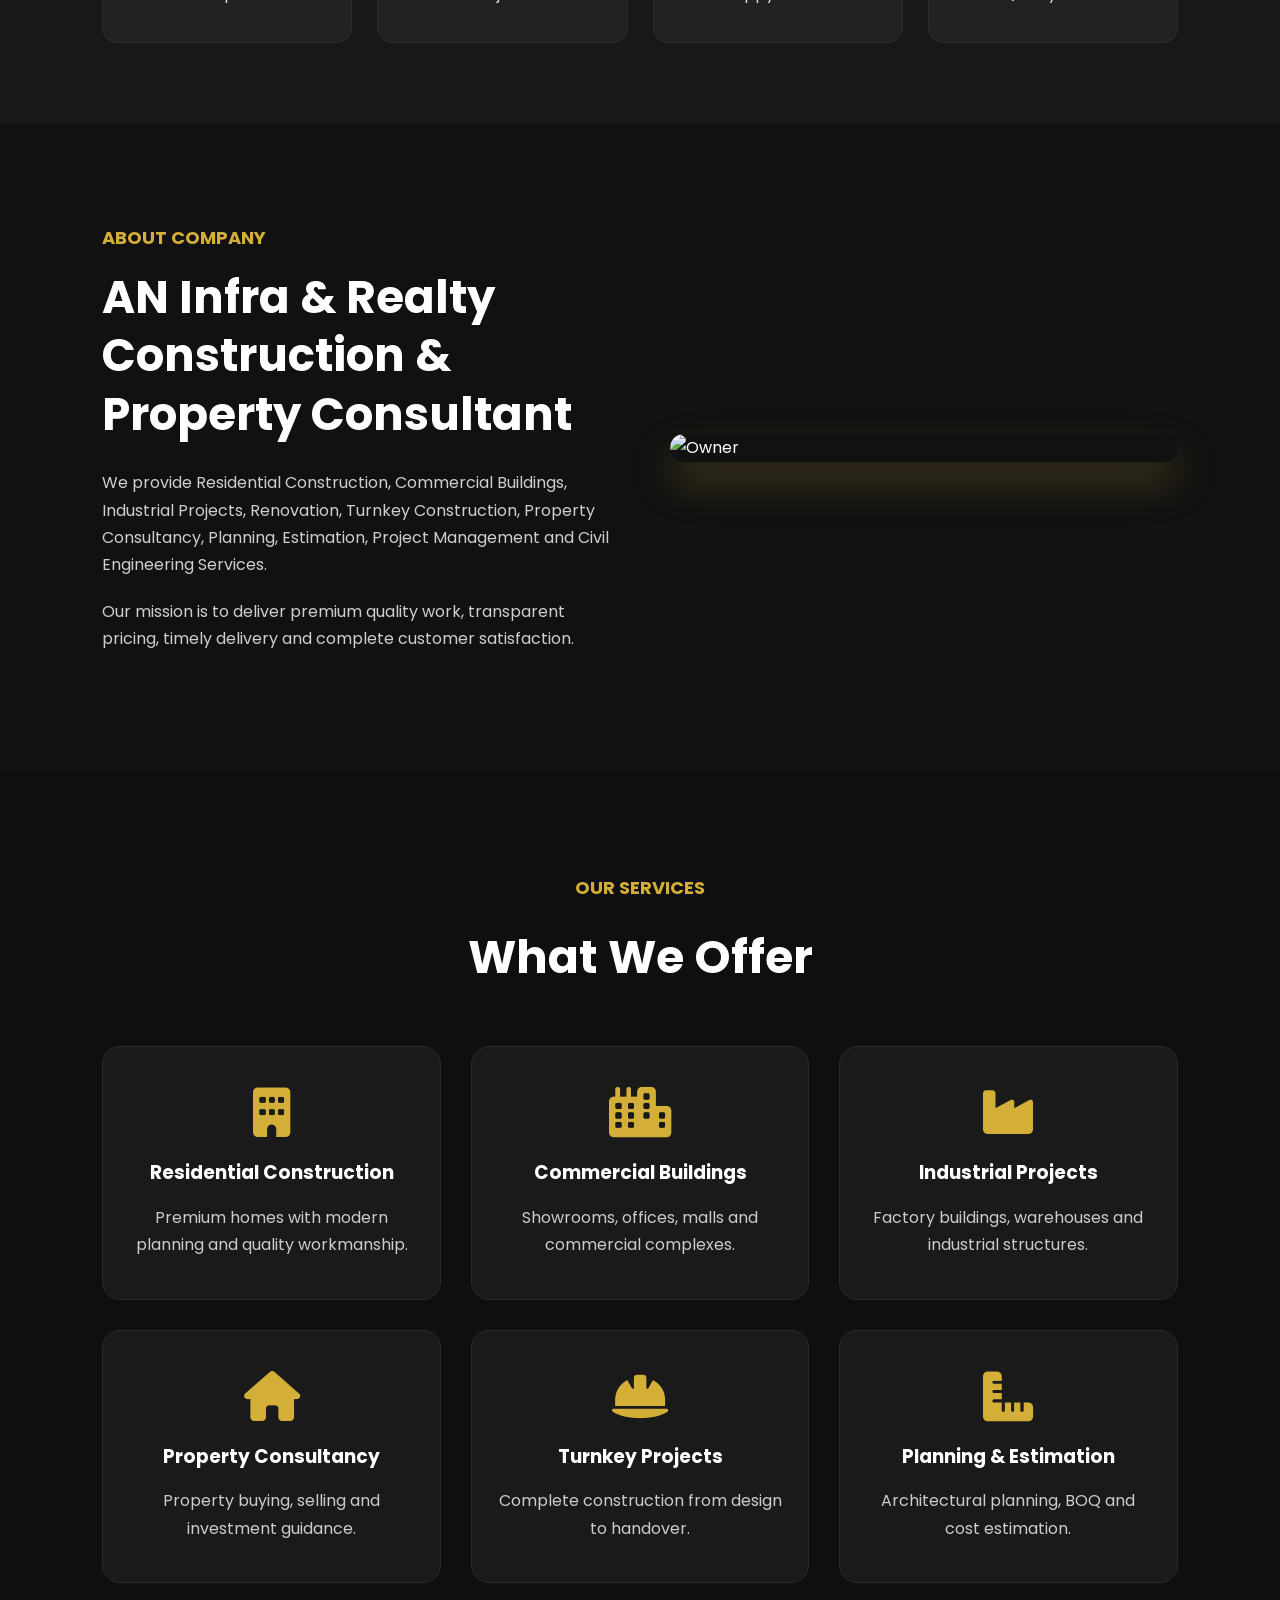
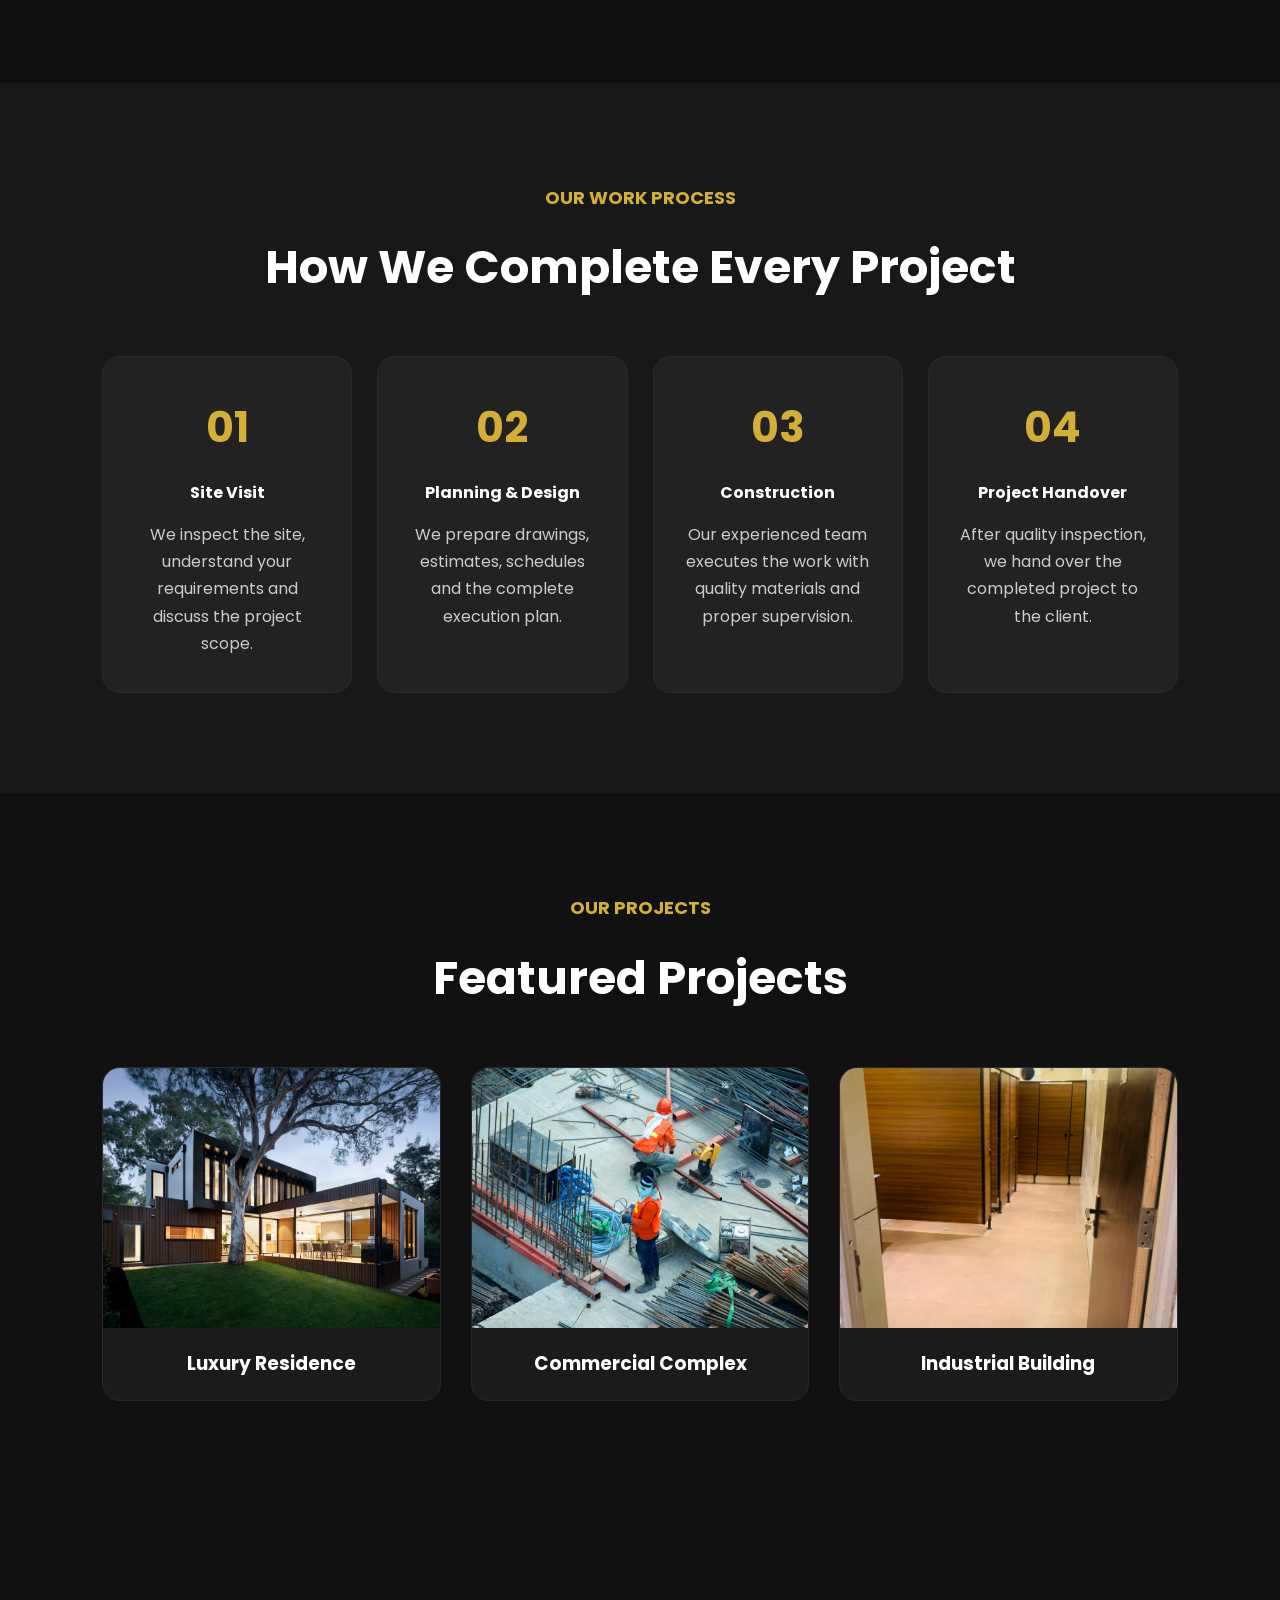
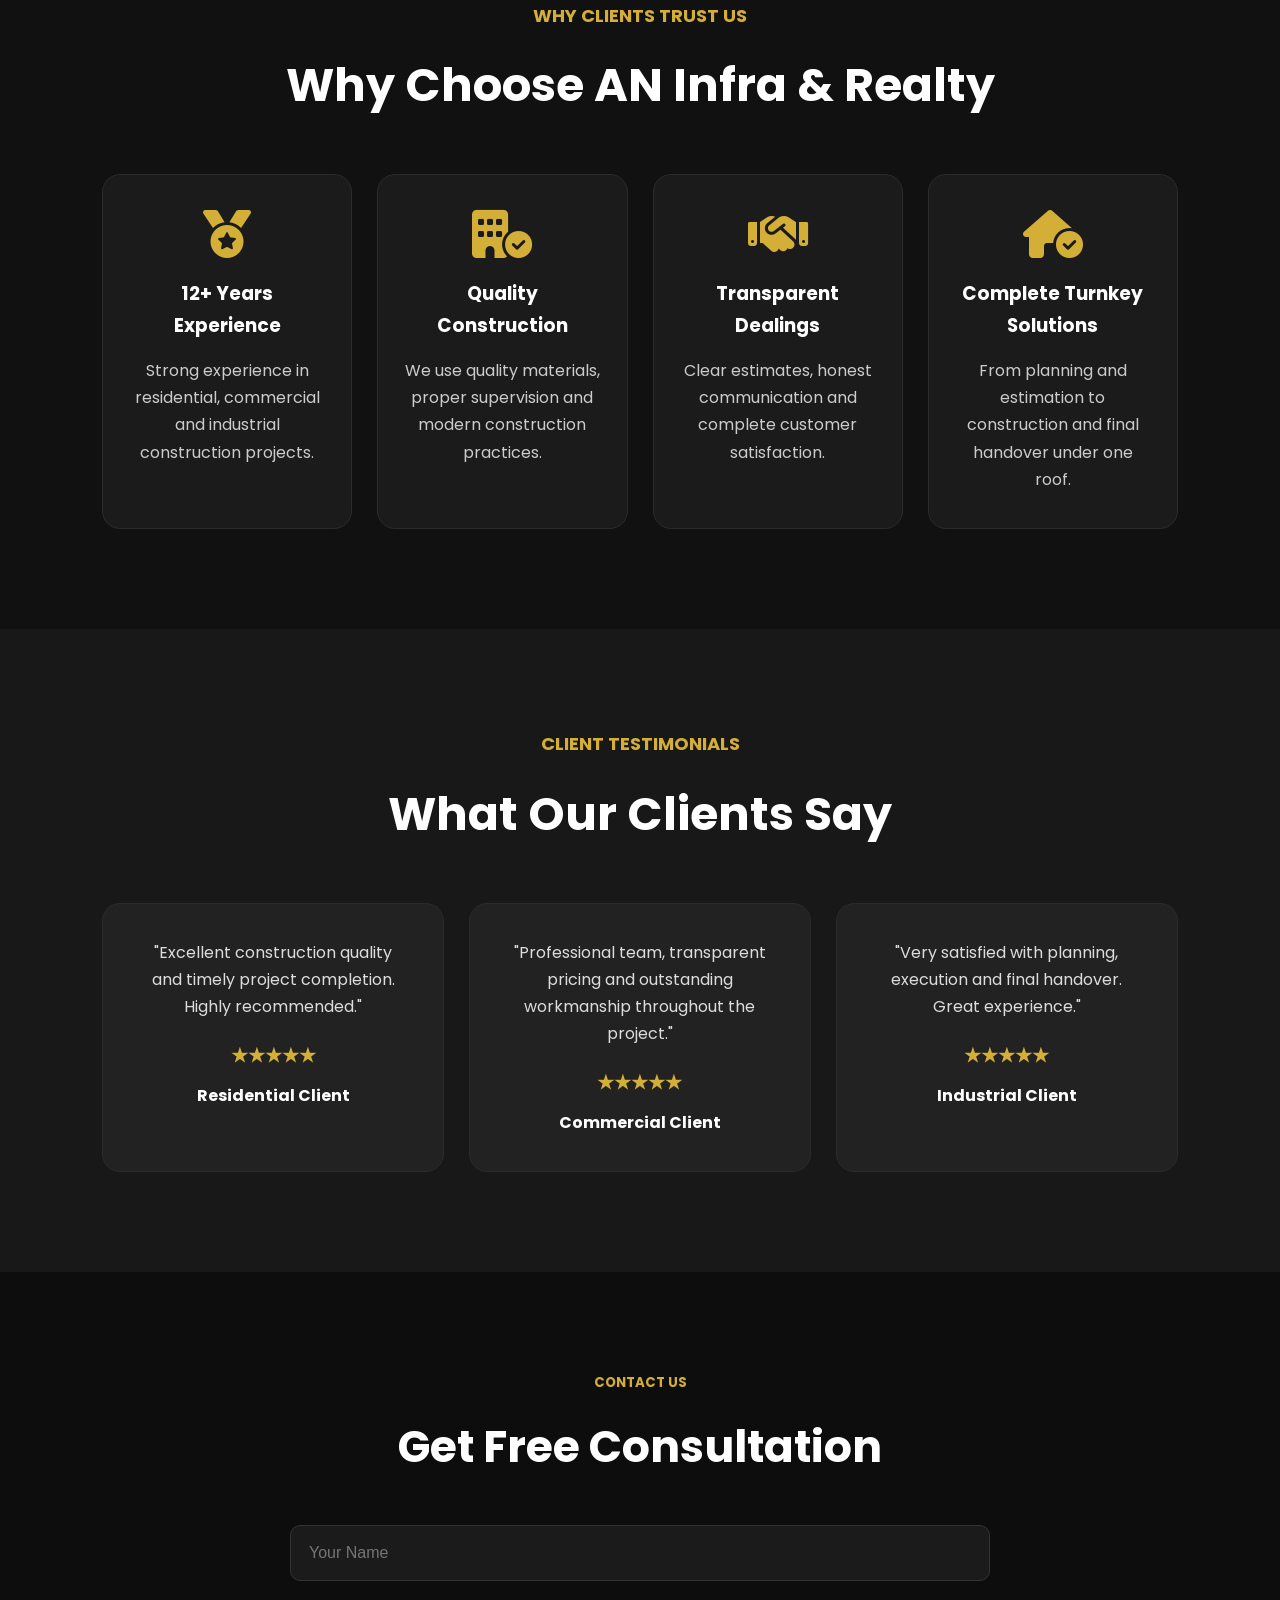
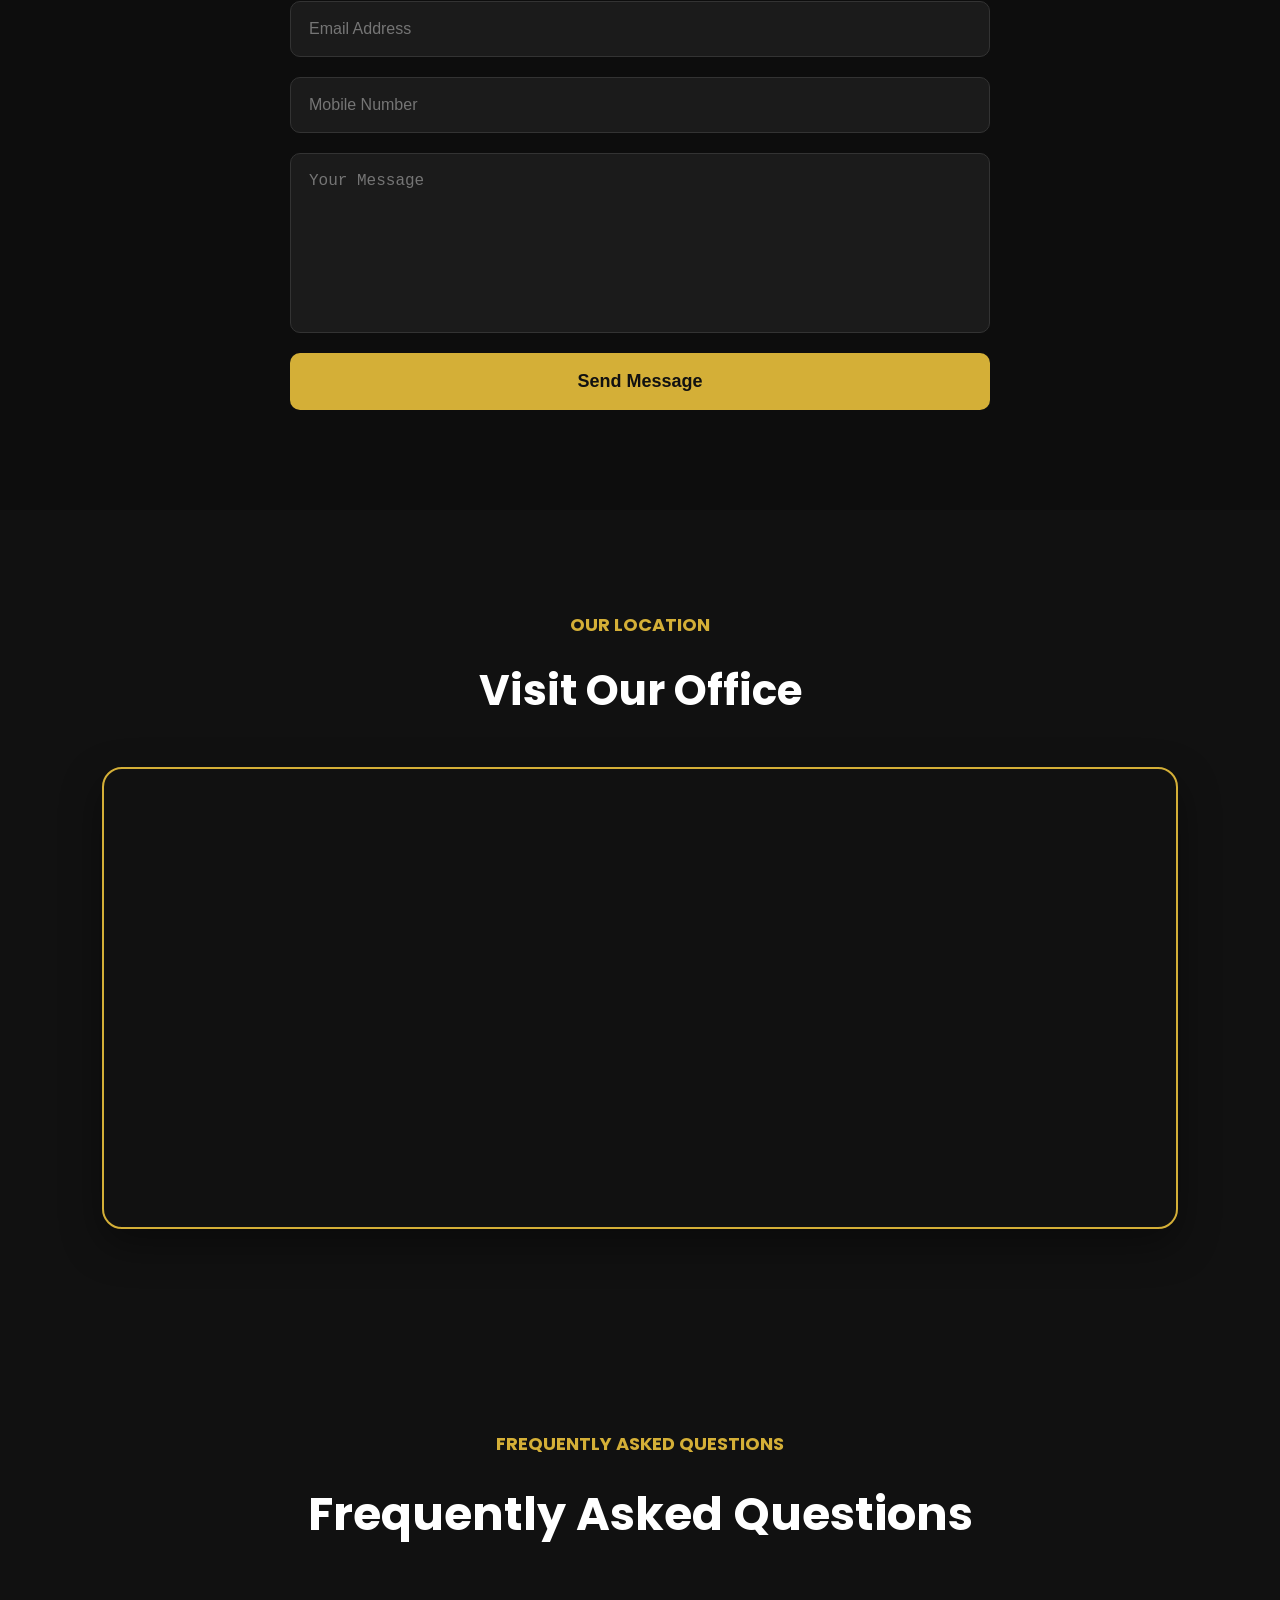
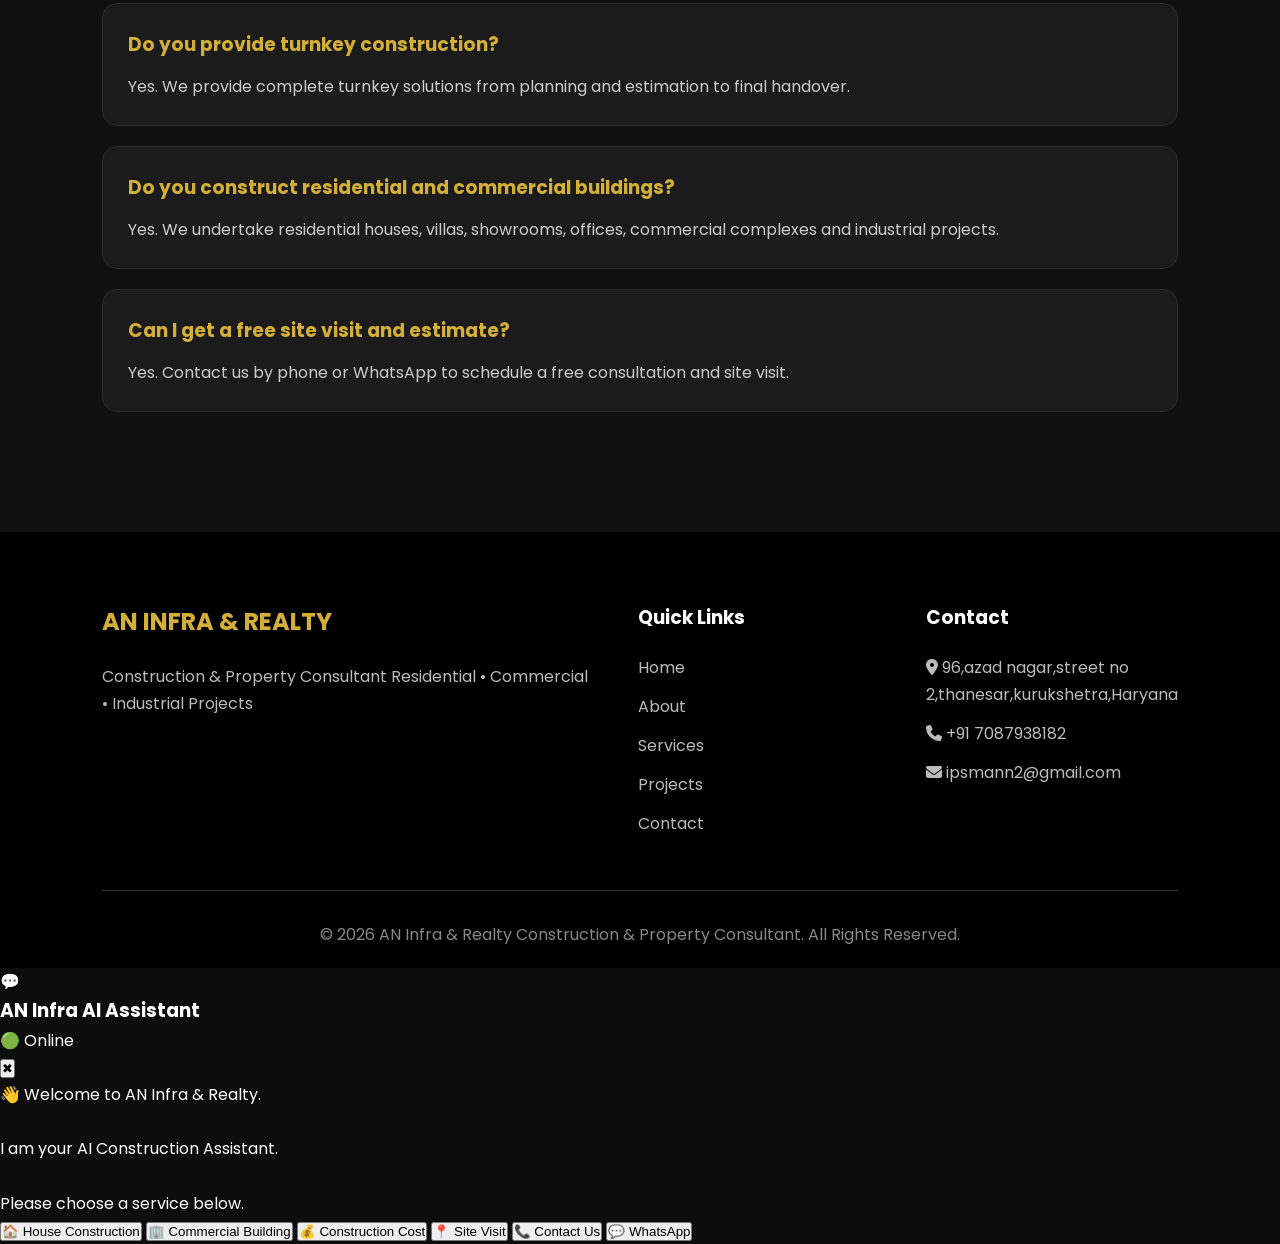
==== commit a3682400: "Implement AI Assistant chat feature in index.html Added AI Assistant chat interface to the HTML." ====
--- a/index.html
+++ b/index.html
@@ -28,7 +28,7 @@
 
 <link rel="apple-touch-icon" href="images/favicon.png">
 <link rel="stylesheet" href="style.css">
-
+<link rel="stylesheet" href="chatbot.css">  
 <link rel="preconnect" href="https://fonts.googleapis.com">
 <link rel="preconnect" href="https://fonts.gstatic.com" crossorigin>
 
@@ -552,6 +552,60 @@
 </a>
 
 <script src="script.js"></script>
-
+ <!-- ===== AN Infra AI Assistant ===== -->
+
+<div id="chat-toggle">
+    💬
+</div>
+
+<div id="chat-container">
+
+    <div class="chat-header">
+        <div>
+            <h3>AN Infra AI Assistant</h3>
+            <span>🟢 Online</span>
+        </div>
+
+        <button id="close-chat">✖</button>
+    </div>
+
+    <div class="chat-body">
+
+        <div class="bot-message">
+
+            👋 Welcome to AN Infra & Realty.
+
+            <br><br>
+
+            I am your AI Construction Assistant.
+
+            <br><br>
+
+            Please choose a service below.
+
+        </div>
+
+        <div class="quick-buttons">
+
+            <button>🏠 House Construction</button>
+
+            <button>🏢 Commercial Building</button>
+
+            <button>💰 Construction Cost</button>
+
+            <button>📍 Site Visit</button>
+
+            <button>📞 Contact Us</button>
+
+            <button>💬 WhatsApp</button>
+
+        </div>
+
+    </div>
+
+</div>
+
+<!-- ===== End AI Assistant ===== -->
+<script src="chatbot.js"></script>
 </body>
 </html>
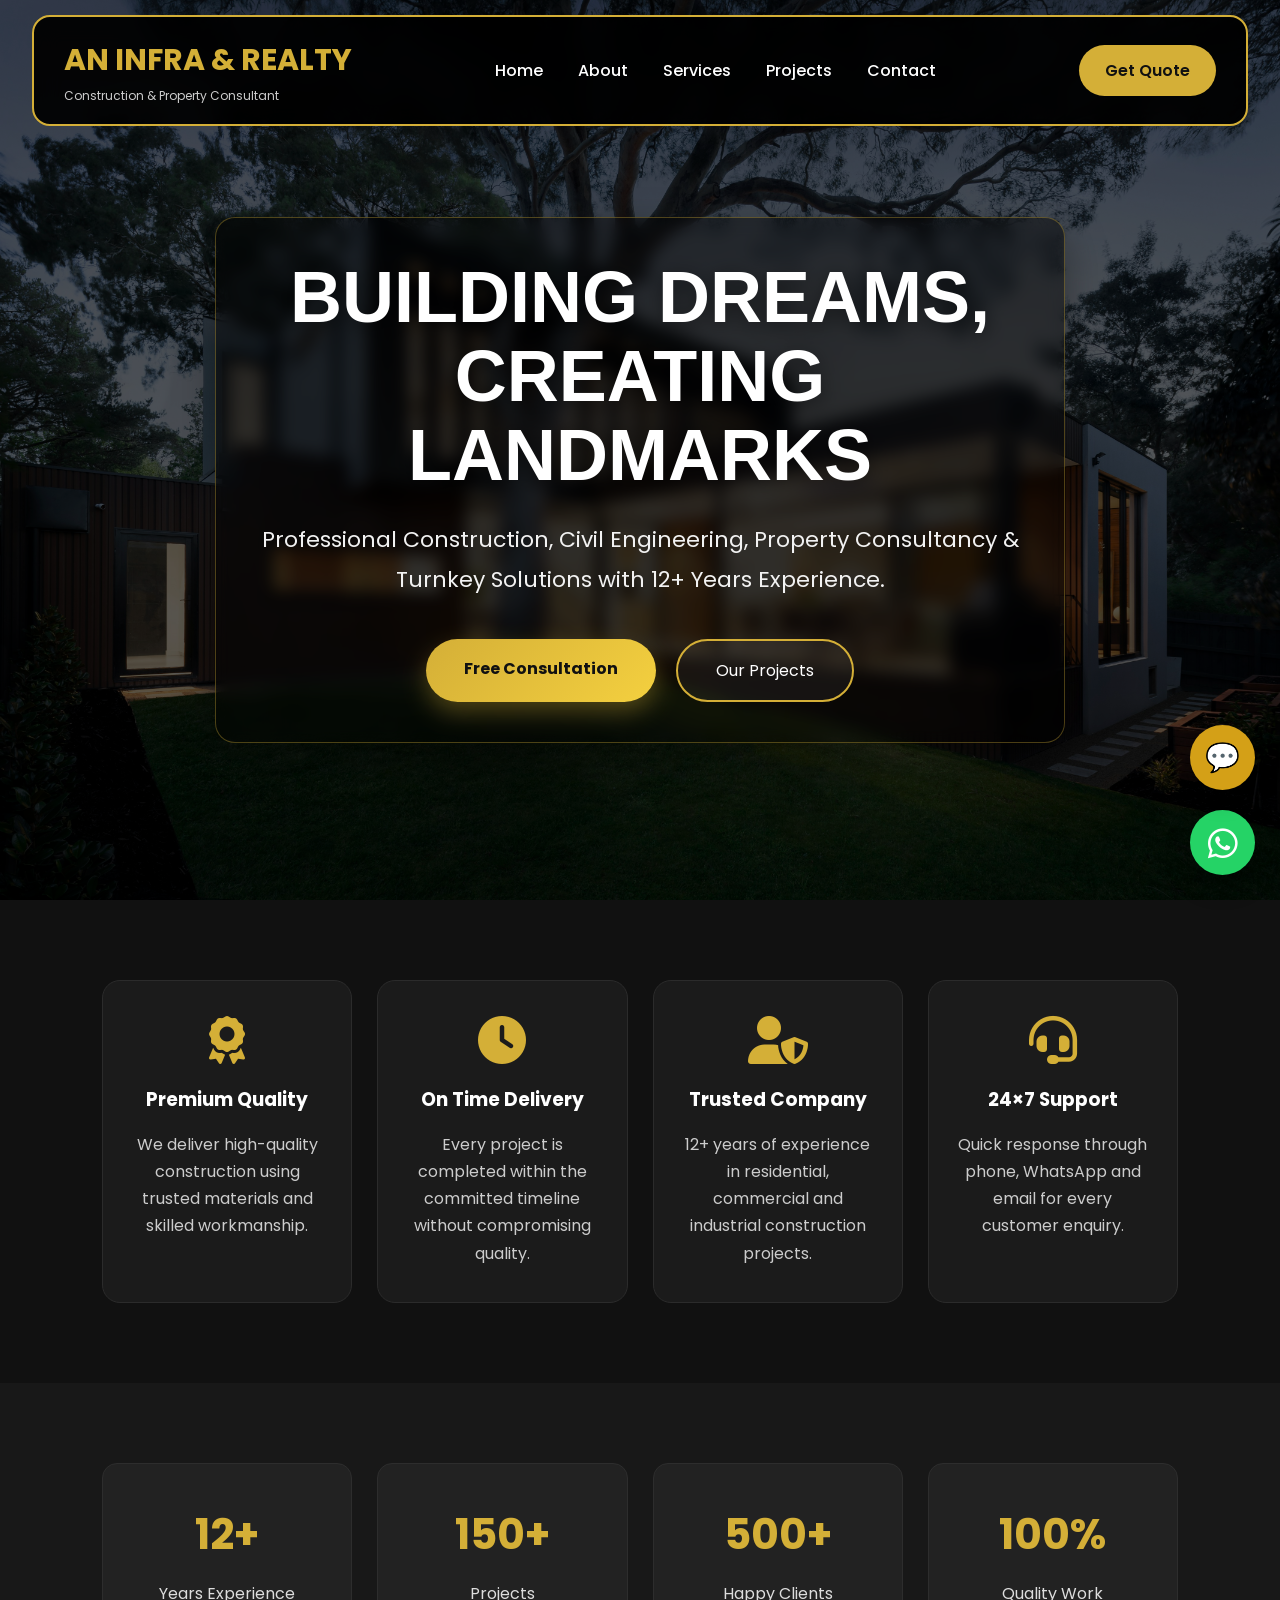
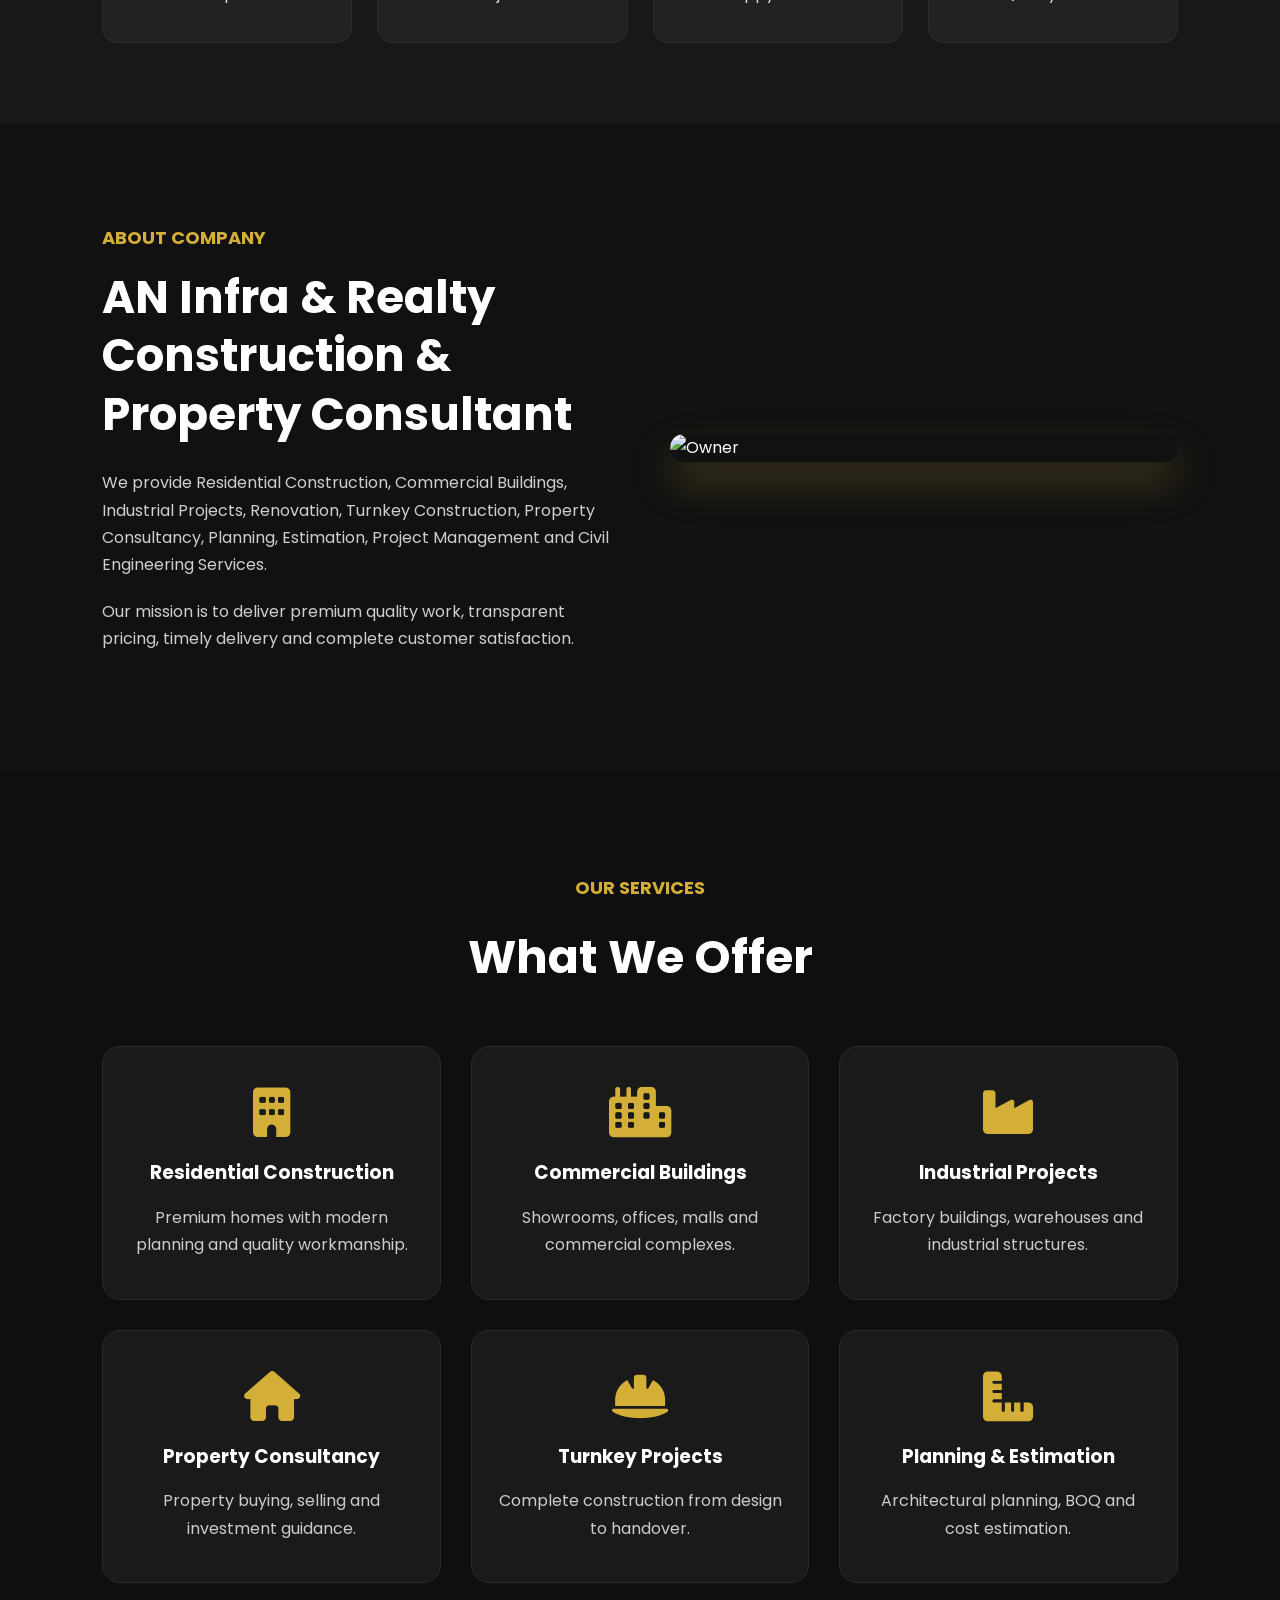
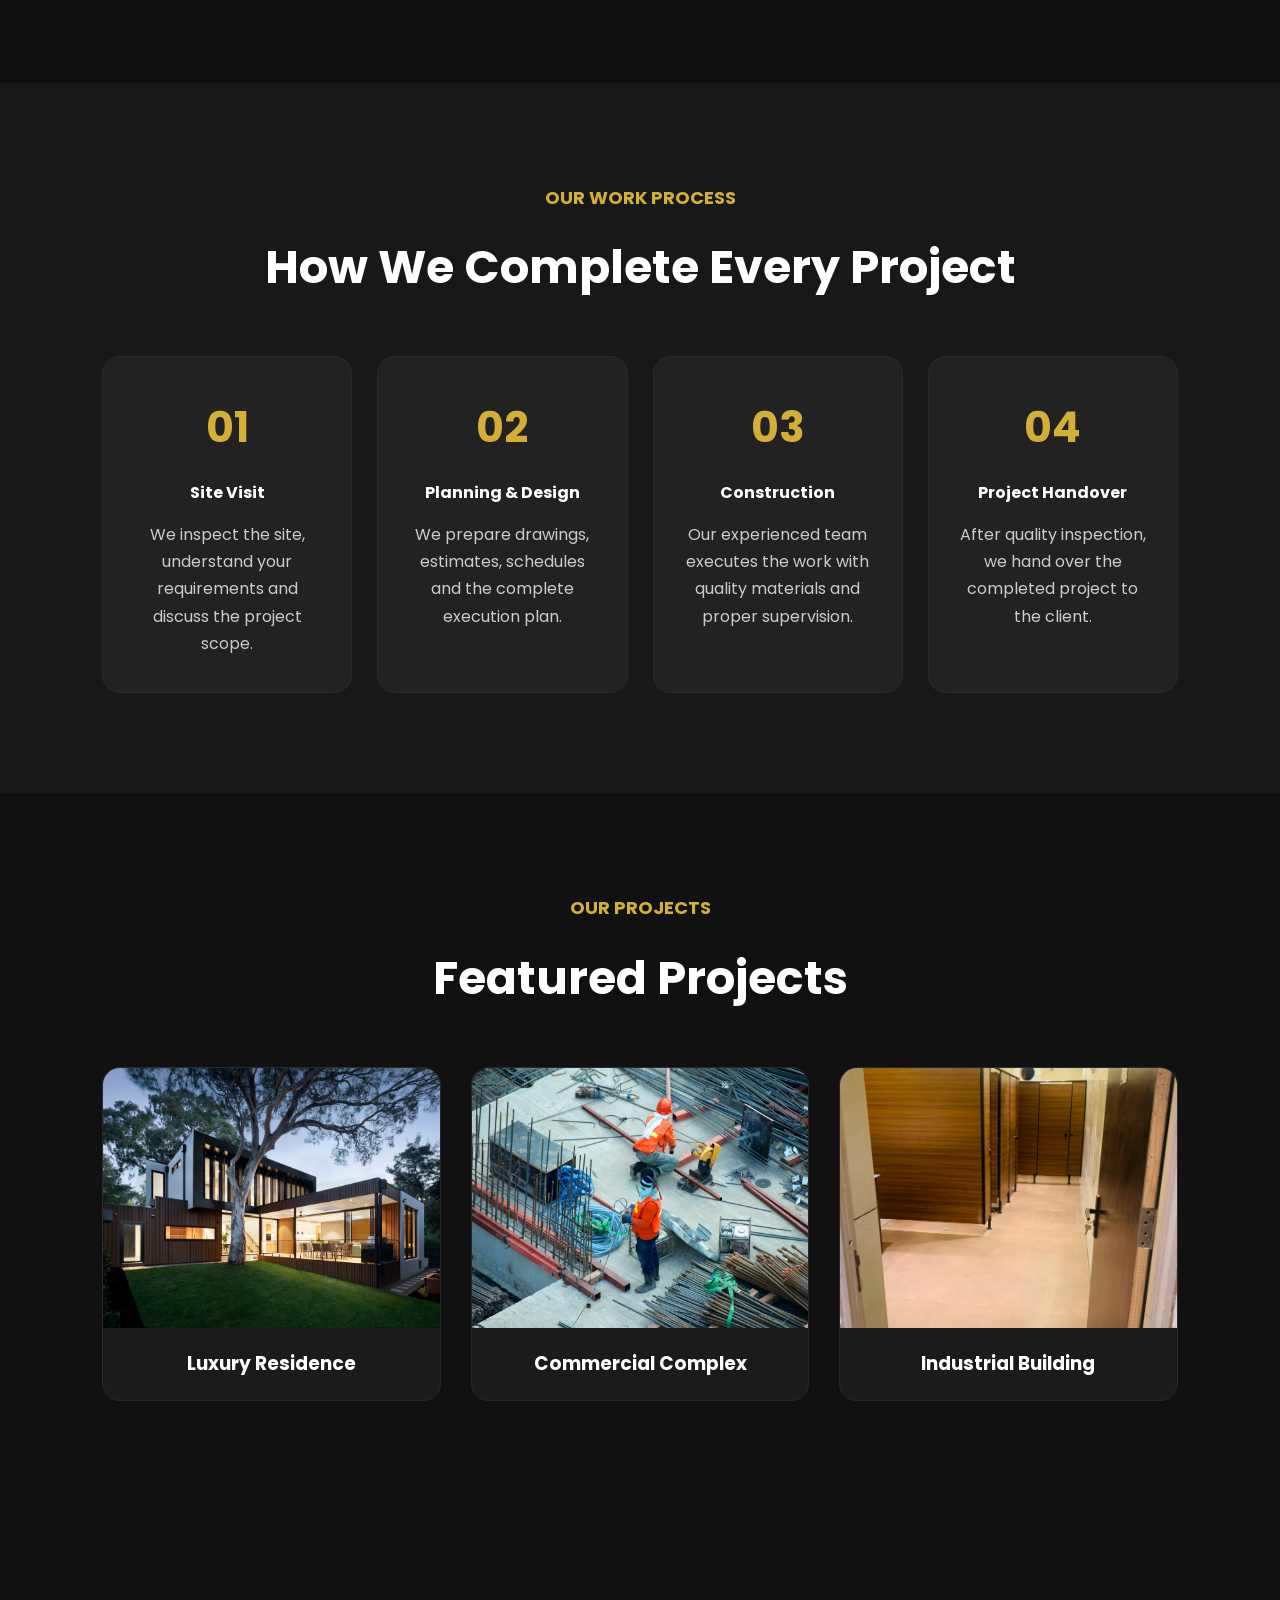
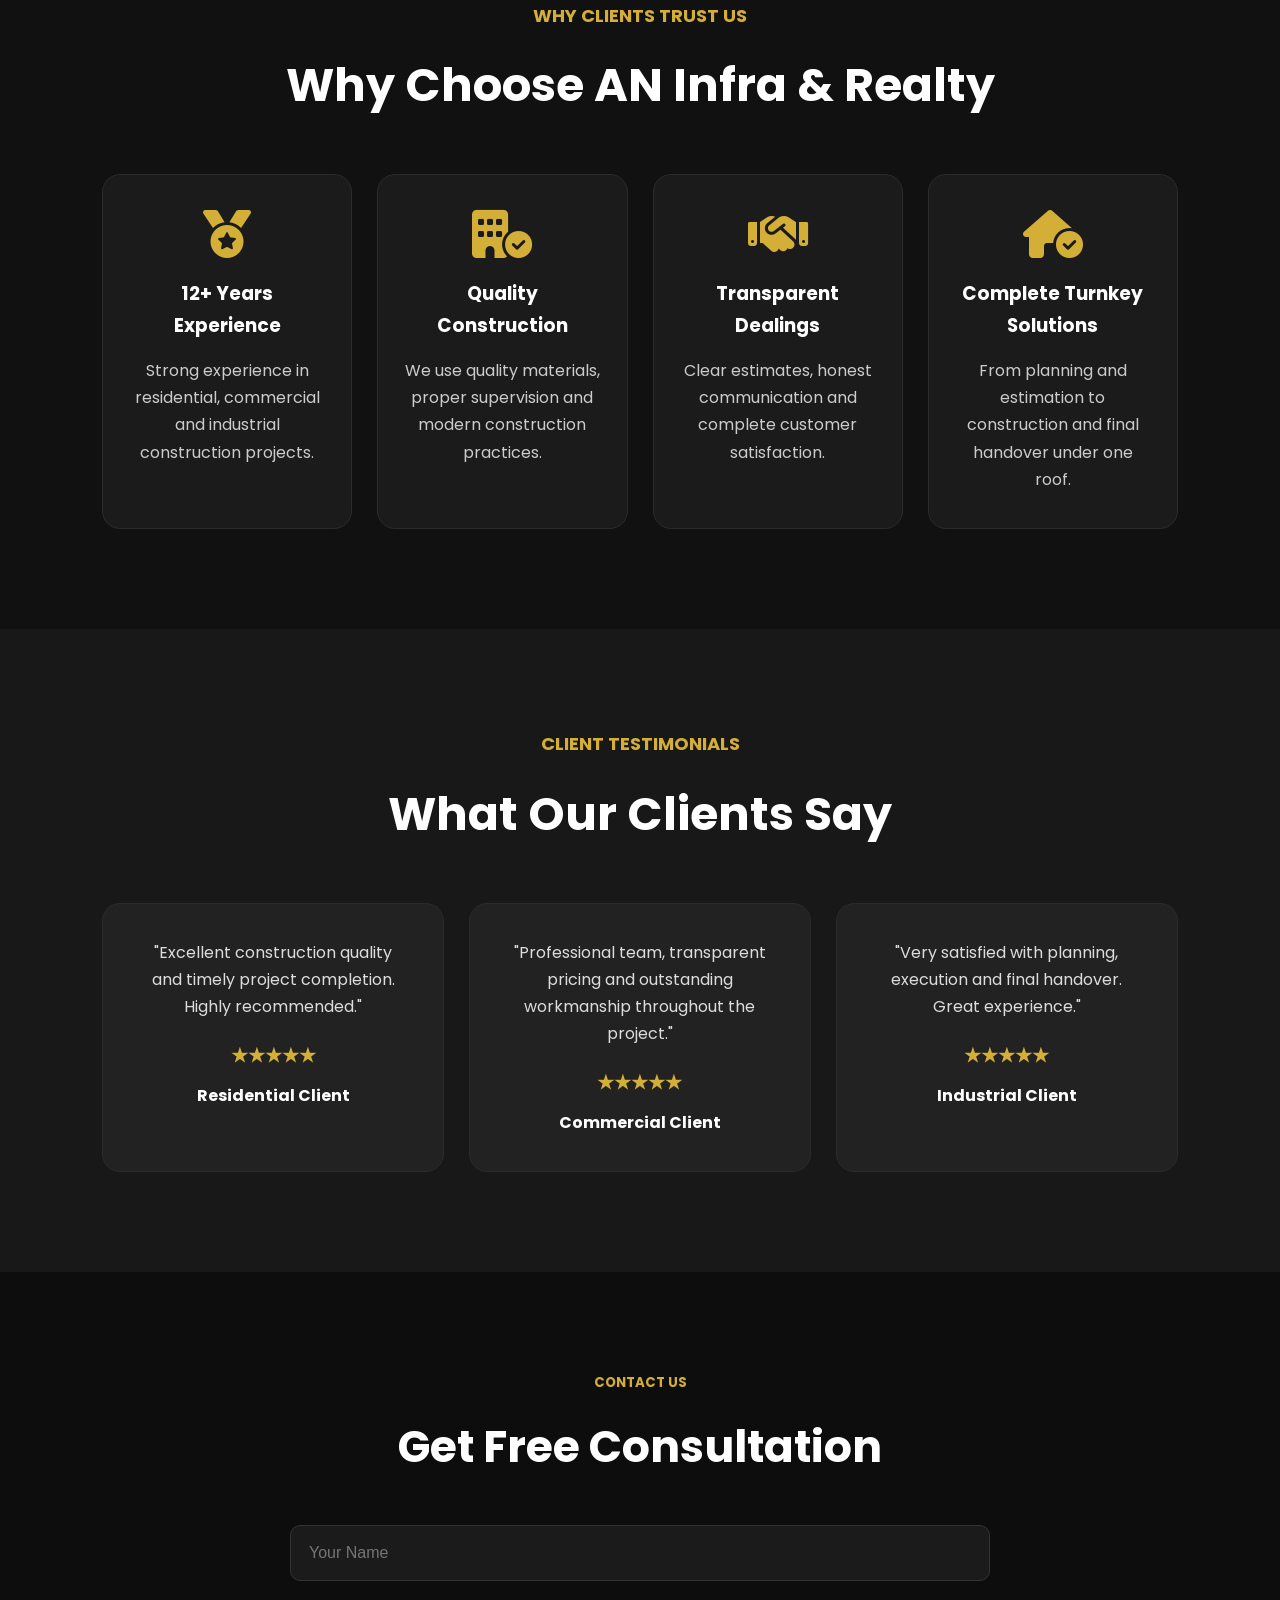
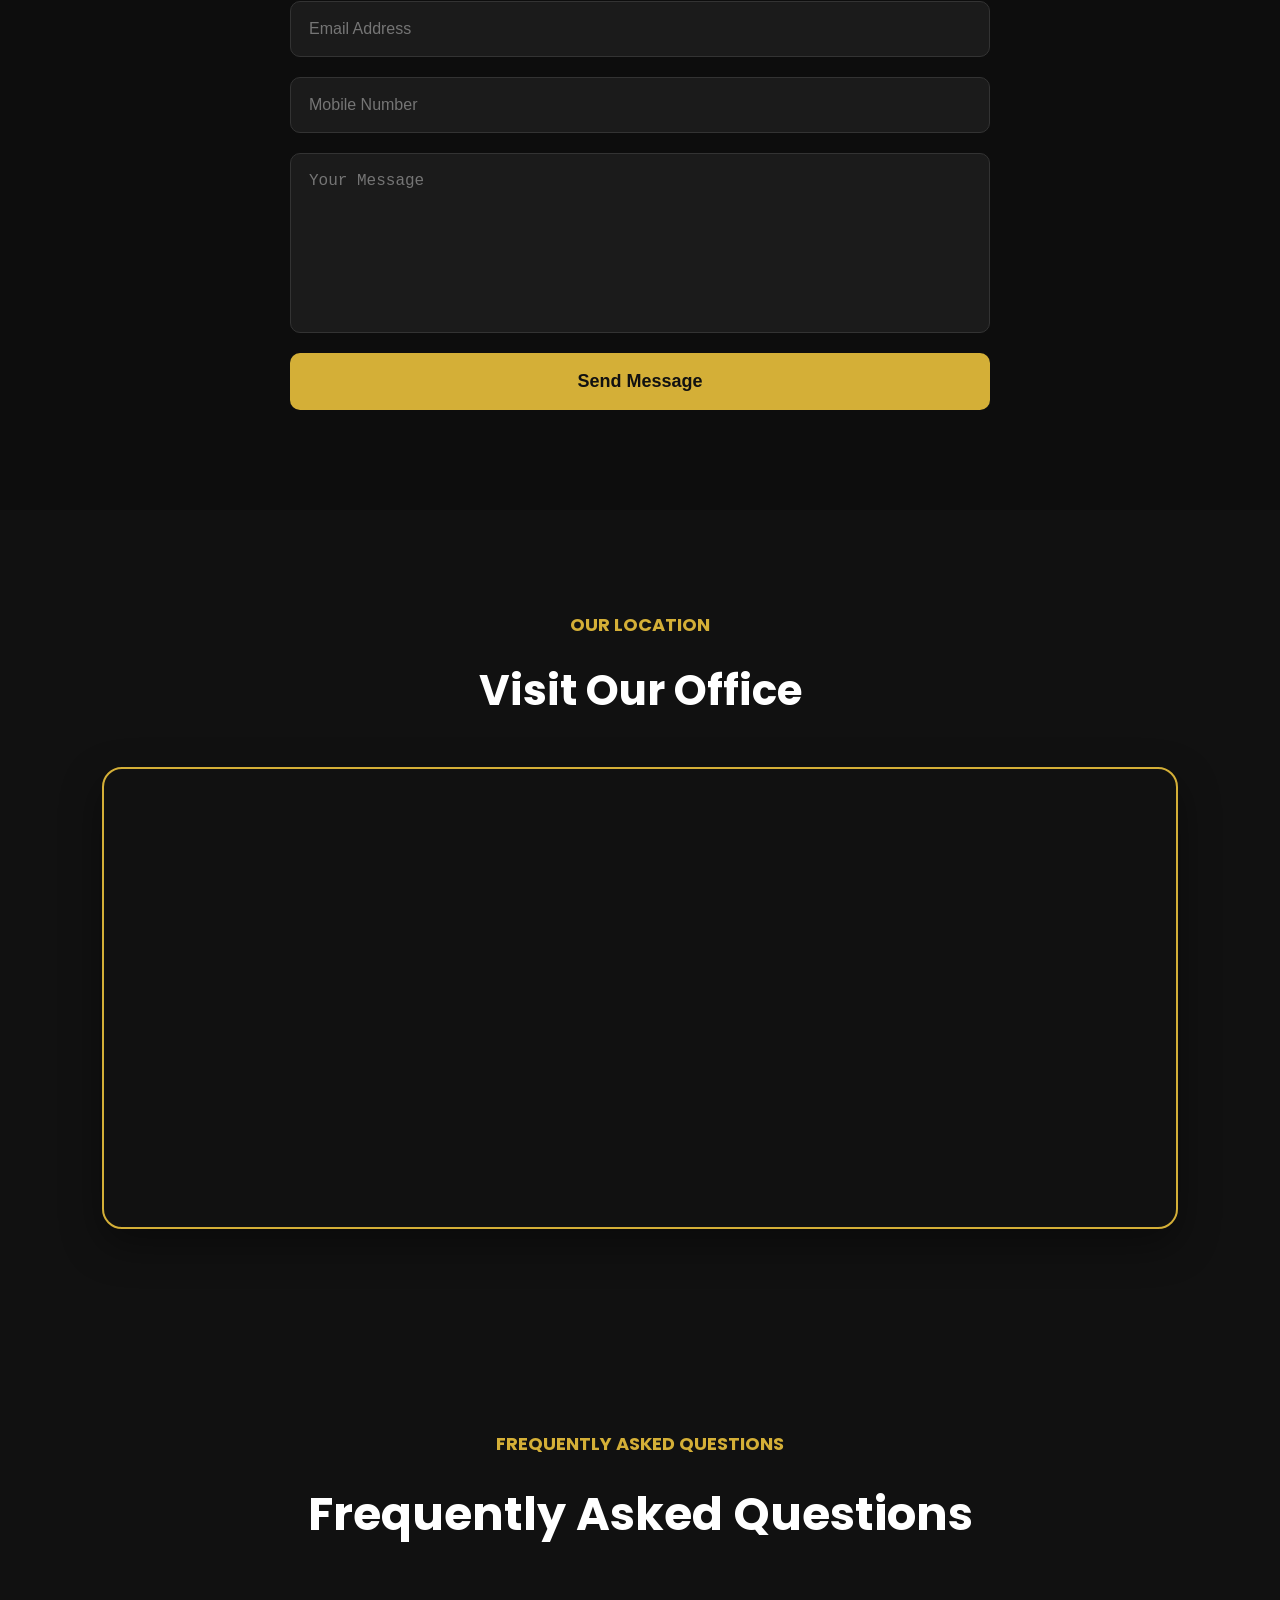
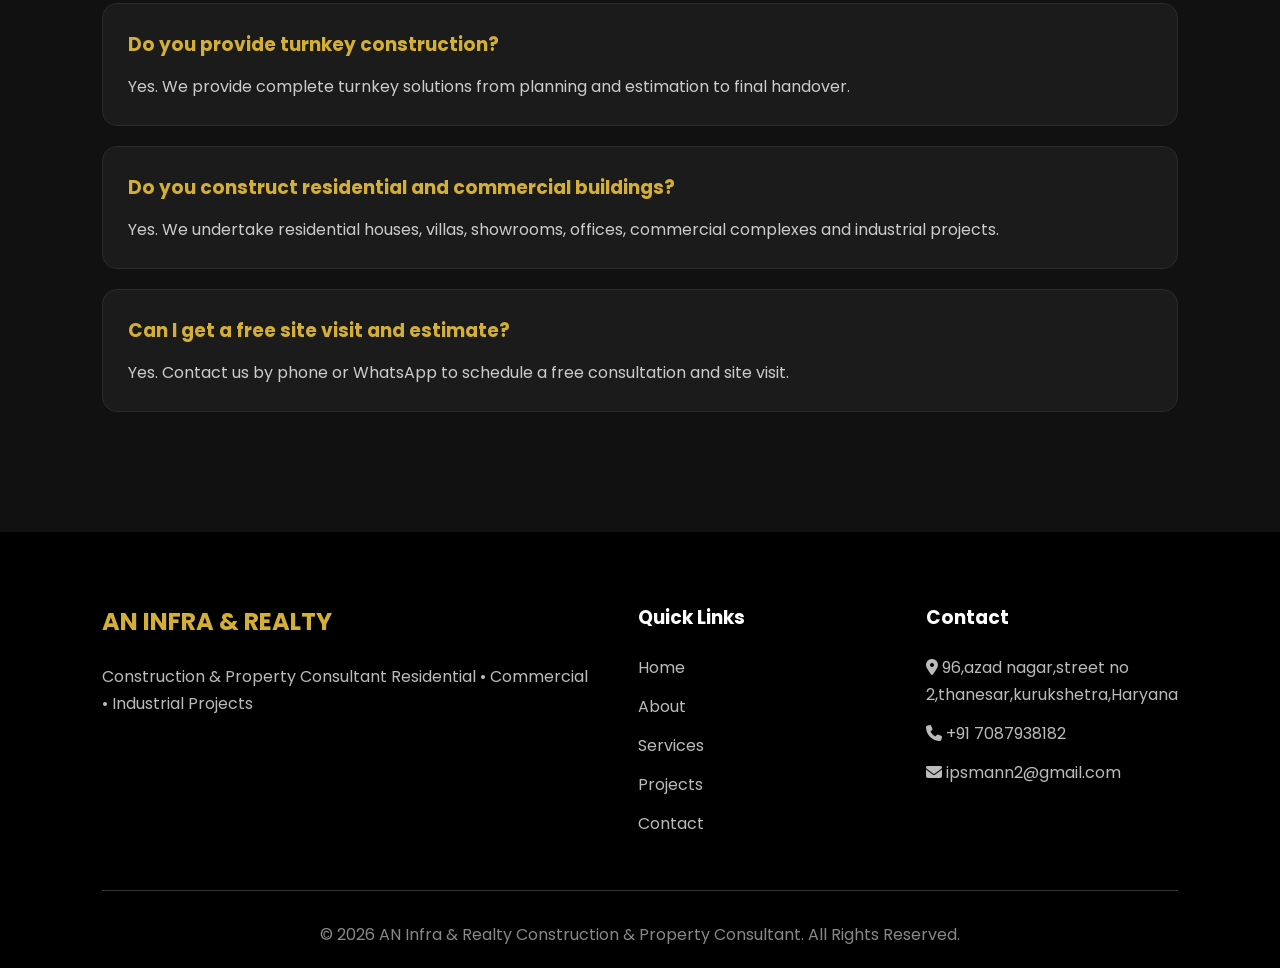
==== commit 3e085b95: "Add onclick handlers to quick buttons" ====
--- a/index.html
+++ b/index.html
@@ -587,17 +587,17 @@
 
         <div class="quick-buttons">
 
-            <button>🏠 House Construction</button>
-
-            <button>🏢 Commercial Building</button>
-
-            <button>💰 Construction Cost</button>
-
-            <button>📍 Site Visit</button>
-
-            <button>📞 Contact Us</button>
-
-            <button>💬 WhatsApp</button>
+            <button onclick="quickReply('services')">🏠 House Construction</button>
+
+            <button onclick="quickReply('services')">🏢 Commercial Building</button>
+
+            <button onclick="quickReply('quote')">💰 Construction Cost</button>
+
+            <button onclick="quickReply('quote')">📍 Site Visit</button>
+
+            <button onclick="quickReply('call')">📞 Contact Us</button>
+
+            <button onclick="quickReply('whatsapp')">💬 WhatsApp</button>
 
         </div>
 
--- a/chatbot.css
+++ b/chatbot.css
@@ -0,0 +1,117 @@
+/* ===== AN Infra AI Assistant ===== */
+
+#chat-toggle{
+    position: fixed;
+    right: 25px;
+    bottom: 110px;
+    width: 65px;
+    height: 65px;
+    background: #d4a017;
+    color: #fff;
+    border-radius: 50%;
+    display: flex;
+    justify-content: center;
+    align-items: center;
+    font-size: 28px;
+    cursor: pointer;
+    box-shadow: 0 8px 25px rgba(0,0,0,0.25);
+    z-index: 9999;
+    transition: 0.3s;
+    animation: aiPulse 2s infinite;
+}
+
+#chat-toggle:hover{
+    transform: scale(1.08);
+}
+
+#chat-container{
+    position: fixed;
+    right: 25px;
+    bottom: 190px;
+    width: 350px;
+    max-width: 90%;
+    background: #ffffff;
+    border-radius: 18px;
+    overflow: hidden;
+    box-shadow: 0 12px 35px rgba(0,0,0,0.25);
+    display: none;
+    opacity: 0;
+    transform: translateY(20px);
+    transition: all 0.35s ease;
+    z-index: 9999;
+}
+
+.chat-header{
+    background: #d4a017;
+    color: #fff;
+    padding: 15px 18px;
+    display: flex;
+    justify-content: space-between;
+    align-items: center;
+}
+
+.chat-header h3{
+    margin:0;
+    font-size:18px;
+}
+
+.chat-header span{
+    font-size:13px;
+}
+
+#close-chat{
+    background:none;
+    border:none;
+    color:#fff;
+    font-size:20px;
+    cursor:pointer;
+}
+
+.chat-body{
+    padding:20px;
+    max-height:320px;
+    overflow-y:auto;
+}
+
+.bot-message{
+    background:#f5f5f5;
+    padding:15px;
+    border-radius:12px;
+    line-height:1.6;
+}
+
+.quick-buttons{
+    display:flex;
+    flex-direction:column;
+    gap:10px;
+    margin-top:20px;
+}
+
+.quick-buttons button{
+    padding:12px;
+    border:none;
+    border-radius:10px;
+    background:#d4a017;
+    color:#fff;
+    cursor:pointer;
+    font-weight:600;
+    transition:0.3s;
+}
+
+.quick-buttons button:hover{
+    background:#b78a12;
+}
+@keyframes aiPulse{
+    0%{
+        transform: scale(1);
+        box-shadow: 0 8px 25px rgba(0,0,0,0.25);
+    }
+    50%{
+        transform: scale(1.08);
+        box-shadow: 0 8px 35px rgba(212,160,23,0.55);
+    }
+    100%{
+        transform: scale(1);
+        box-shadow: 0 8px 25px rgba(0,0,0,0.25);
+    }
+}
